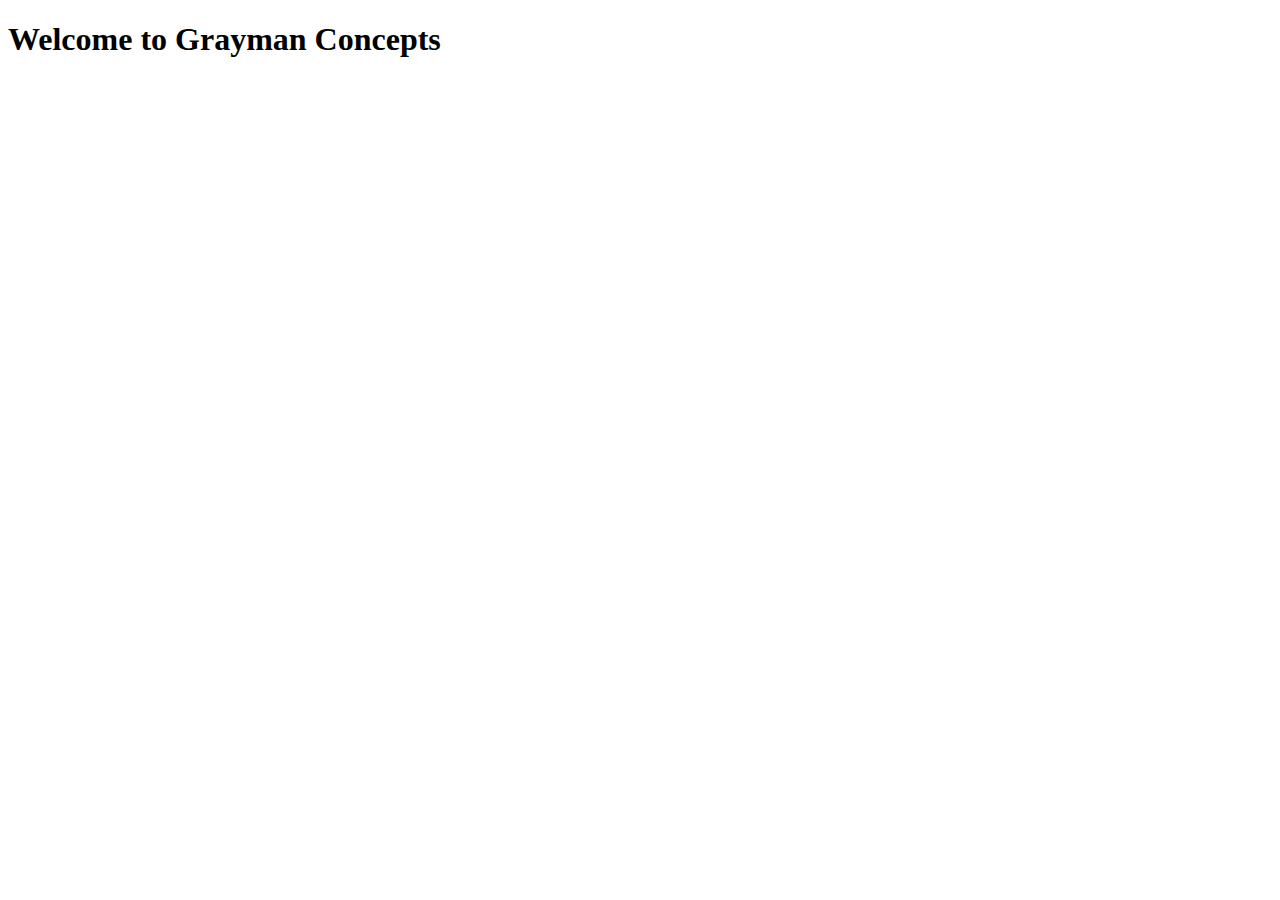
==== index.html @ 0c6b6ef8 "Update index.html" ====
<!DOCTYPE html>
<html lang="en">
<head>
    <meta charset="UTF-8">
    <meta name="viewport" content="width=device-width, initial-scale=1.0">
    <title>Grayman Concepts</title>
</head>
<body>
    <h1>Welcome to Grayman Concepts</h1>
</body>
</html>
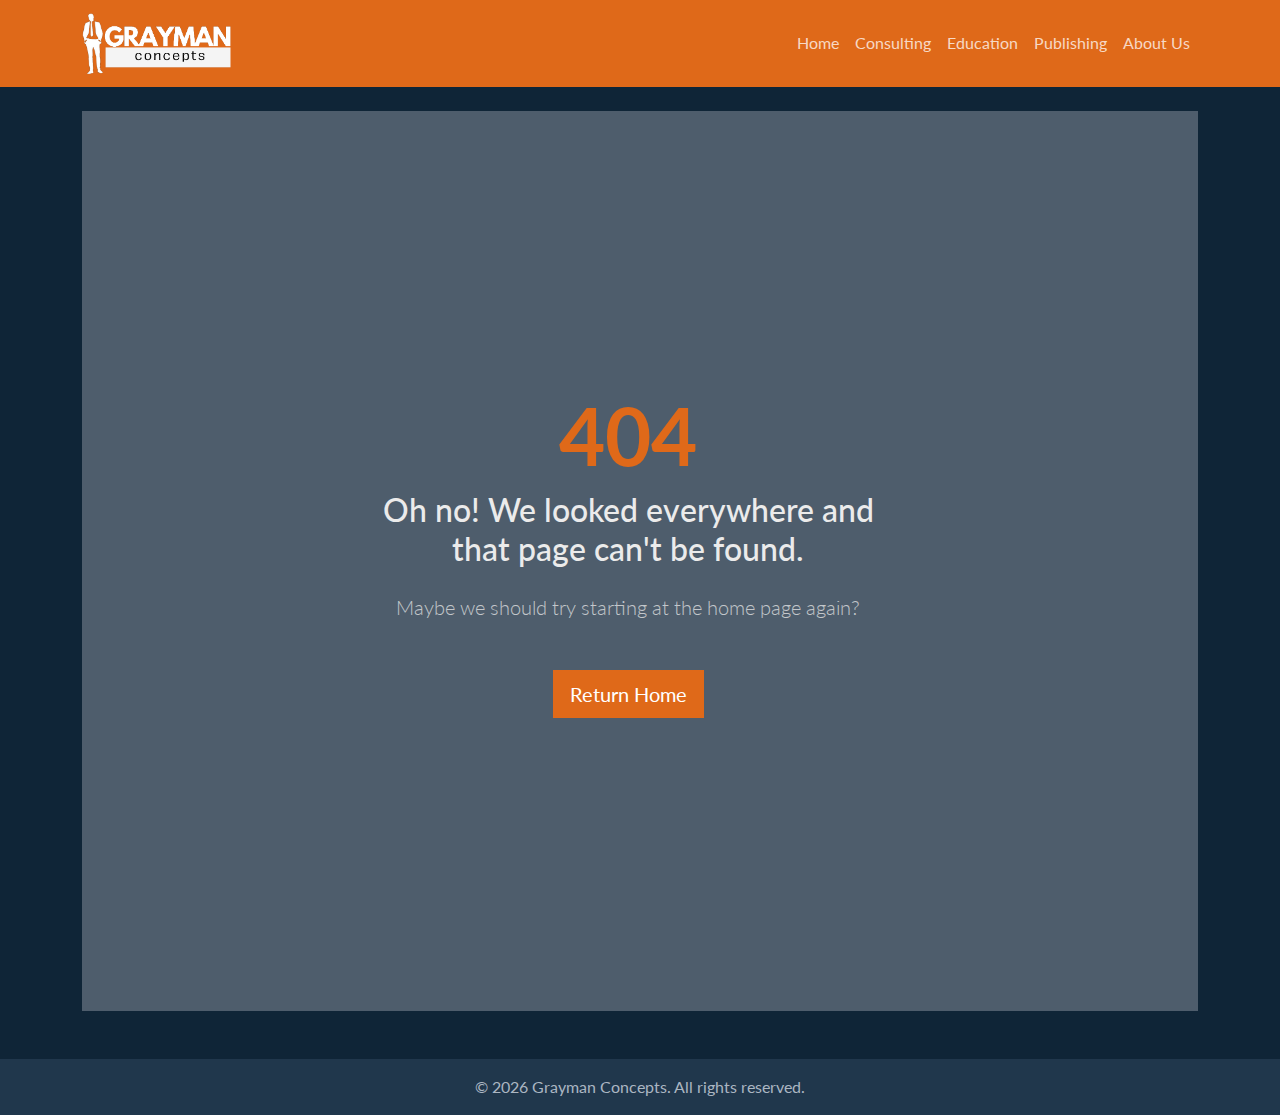
==== commit 24e12e86: "Added built site" ====
--- a/index.html
+++ b/index.html
@@ -1,11 +1,15 @@
-<!DOCTYPE html>
+<!doctype html>
 <html lang="en">
-<head>
-    <meta charset="UTF-8">
-    <meta name="viewport" content="width=device-width, initial-scale=1.0">
+  <head>
+    <meta charset="UTF-8" />
+    <!-- <link rel="icon" type="image/svg+xml" href="/vite.svg" /> -->
+     <link rel="icon" type="image/png" href="/favicon-32x32.png" />
+    <meta name="viewport" content="width=device-width, initial-scale=1.0" />
     <title>Grayman Concepts</title>
-</head>
-<body>
-    <h1>Welcome to Grayman Concepts</h1>
-</body>
+    <script type="module" crossorigin src="/assets/index-kFiVOnkF.js"></script>
+    <link rel="stylesheet" crossorigin href="/assets/index-BMlxJwFb.css">
+  </head>
+  <body>
+    <div id="root"></div>
+  </body>
 </html>
--- a/assets/index-BMlxJwFb.css
+++ b/assets/index-BMlxJwFb.css
@@ -0,0 +1,15 @@
+@charset "UTF-8";@import"https://fonts.googleapis.com/css2?family=Lato:wght@300;400;700&display=swap";/*!
+ * Bootswatch v5.3.3 (https://bootswatch.com)
+ * Theme: superhero
+ * Copyright 2012-2024 Thomas Park
+ * Licensed under MIT
+ * Based on Bootstrap
+*//*!
+* Bootstrap  v5.3.3 (https://getbootstrap.com/)
+* Copyright 2011-2024 The Bootstrap Authors
+* Licensed under MIT (https://github.com/twbs/bootstrap/blob/main/LICENSE)
+*/:root,[data-bs-theme=light]{--bs-blue:#4c9be8;--bs-indigo:#6610f2;--bs-purple:#6f42c1;--bs-pink:#e83e8c;--bs-red:#d9534f;--bs-orange:#df6919;--bs-yellow:#ffc107;--bs-green:#5cb85c;--bs-teal:#20c997;--bs-cyan:#5bc0de;--bs-black:#000;--bs-white:#fff;--bs-gray:#4e5d6c;--bs-gray-dark:#343a40;--bs-gray-100:#ebebeb;--bs-gray-200:#dee2e6;--bs-gray-300:#ced4da;--bs-gray-400:#adb5bd;--bs-gray-500:#868e96;--bs-gray-600:#4e5d6c;--bs-gray-700:#495057;--bs-gray-800:#343a40;--bs-gray-900:#212529;--bs-primary:#df6919;--bs-secondary:#4e5d6c;--bs-success:#5cb85c;--bs-info:#5bc0de;--bs-warning:#ffc107;--bs-danger:#d9534f;--bs-light:#abb6c2;--bs-dark:#20374c;--bs-primary-rgb:223,105,25;--bs-secondary-rgb:78,93,108;--bs-success-rgb:92,184,92;--bs-info-rgb:91,192,222;--bs-warning-rgb:255,193,7;--bs-danger-rgb:217,83,79;--bs-light-rgb:171,182,194;--bs-dark-rgb:32,55,76;--bs-primary-text-emphasis:#592a0a;--bs-secondary-text-emphasis:#1f252b;--bs-success-text-emphasis:#254a25;--bs-info-text-emphasis:#244d59;--bs-warning-text-emphasis:#664d03;--bs-danger-text-emphasis:#572120;--bs-light-text-emphasis:#495057;--bs-dark-text-emphasis:#495057;--bs-primary-bg-subtle:#f9e1d1;--bs-secondary-bg-subtle:#dcdfe2;--bs-success-bg-subtle:#def1de;--bs-info-bg-subtle:#def2f8;--bs-warning-bg-subtle:#fff3cd;--bs-danger-bg-subtle:#f7dddc;--bs-light-bg-subtle:whitesmoke;--bs-dark-bg-subtle:#adb5bd;--bs-primary-border-subtle:#f2c3a3;--bs-secondary-border-subtle:#b8bec4;--bs-success-border-subtle:#bee3be;--bs-info-border-subtle:#bde6f2;--bs-warning-border-subtle:#ffe69c;--bs-danger-border-subtle:#f0bab9;--bs-light-border-subtle:#dee2e6;--bs-dark-border-subtle:#868e96;--bs-white-rgb:255,255,255;--bs-black-rgb:0,0,0;--bs-font-sans-serif:Lato,-apple-system,BlinkMacSystemFont,"Segoe UI",Roboto,"Helvetica Neue",Arial,sans-serif,"Apple Color Emoji","Segoe UI Emoji","Segoe UI Symbol";--bs-font-monospace:SFMono-Regular,Menlo,Monaco,Consolas,"Liberation Mono","Courier New",monospace;--bs-gradient:linear-gradient(180deg, rgba(255, 255, 255, .15), rgba(255, 255, 255, 0));--bs-body-font-family:var(--bs-font-sans-serif);--bs-body-font-size:1rem;--bs-body-font-weight:400;--bs-body-line-height:1.5;--bs-body-color:#ebebeb;--bs-body-color-rgb:235,235,235;--bs-body-bg:#0f2537;--bs-body-bg-rgb:15,37,55;--bs-emphasis-color:#000;--bs-emphasis-color-rgb:0,0,0;--bs-secondary-color:rgba(235, 235, 235, .75);--bs-secondary-color-rgb:235,235,235;--bs-secondary-bg:#dee2e6;--bs-secondary-bg-rgb:222,226,230;--bs-tertiary-color:rgba(235, 235, 235, .5);--bs-tertiary-color-rgb:235,235,235;--bs-tertiary-bg:#ebebeb;--bs-tertiary-bg-rgb:235,235,235;--bs-heading-color:inherit;--bs-link-color:#df6919;--bs-link-color-rgb:223,105,25;--bs-link-decoration:underline;--bs-link-hover-color:#b25414;--bs-link-hover-color-rgb:178,84,20;--bs-code-color:#e83e8c;--bs-highlight-color:#ebebeb;--bs-highlight-bg:#fff3cd;--bs-border-width:1px;--bs-border-style:solid;--bs-border-color:#ced4da;--bs-border-color-translucent:rgba(0, 0, 0, .175);--bs-border-radius:0;--bs-border-radius-sm:0;--bs-border-radius-lg:0;--bs-border-radius-xl:1rem;--bs-border-radius-xxl:2rem;--bs-border-radius-2xl:var(--bs-border-radius-xxl);--bs-border-radius-pill:50rem;--bs-box-shadow:0 .5rem 1rem rgba(0, 0, 0, .15);--bs-box-shadow-sm:0 .125rem .25rem rgba(0, 0, 0, .075);--bs-box-shadow-lg:0 1rem 3rem rgba(0, 0, 0, .175);--bs-box-shadow-inset:inset 0 1px 2px rgba(0, 0, 0, .075);--bs-focus-ring-width:.25rem;--bs-focus-ring-opacity:.25;--bs-focus-ring-color:rgba(223, 105, 25, .25);--bs-form-valid-color:#5cb85c;--bs-form-valid-border-color:#5cb85c;--bs-form-invalid-color:#d9534f;--bs-form-invalid-border-color:#d9534f}[data-bs-theme=dark]{color-scheme:dark;--bs-body-color:#ced4da;--bs-body-color-rgb:206,212,218;--bs-body-bg:#212529;--bs-body-bg-rgb:33,37,41;--bs-emphasis-color:#fff;--bs-emphasis-color-rgb:255,255,255;--bs-secondary-color:rgba(206, 212, 218, .75);--bs-secondary-color-rgb:206,212,218;--bs-secondary-bg:#343a40;--bs-secondary-bg-rgb:52,58,64;--bs-tertiary-color:rgba(206, 212, 218, .5);--bs-tertiary-color-rgb:206,212,218;--bs-tertiary-bg:#2b3035;--bs-tertiary-bg-rgb:43,48,53;--bs-primary-text-emphasis:#eca575;--bs-secondary-text-emphasis:#959ea7;--bs-success-text-emphasis:#9dd49d;--bs-info-text-emphasis:#9dd9eb;--bs-warning-text-emphasis:#ffda6a;--bs-danger-text-emphasis:#e89895;--bs-light-text-emphasis:#ebebeb;--bs-dark-text-emphasis:#ced4da;--bs-primary-bg-subtle:#2d1505;--bs-secondary-bg-subtle:#101316;--bs-success-bg-subtle:#122512;--bs-info-bg-subtle:#12262c;--bs-warning-bg-subtle:#332701;--bs-danger-bg-subtle:#2b1110;--bs-light-bg-subtle:#343a40;--bs-dark-bg-subtle:#1a1d20;--bs-primary-border-subtle:#863f0f;--bs-secondary-border-subtle:#2f3841;--bs-success-border-subtle:#376e37;--bs-info-border-subtle:#377385;--bs-warning-border-subtle:#997404;--bs-danger-border-subtle:#82322f;--bs-light-border-subtle:#495057;--bs-dark-border-subtle:#343a40;--bs-heading-color:inherit;--bs-link-color:#eca575;--bs-link-hover-color:#f0b791;--bs-link-color-rgb:236,165,117;--bs-link-hover-color-rgb:240,183,145;--bs-code-color:#f18bba;--bs-highlight-color:#ced4da;--bs-highlight-bg:#664d03;--bs-border-color:#495057;--bs-border-color-translucent:rgba(255, 255, 255, .15);--bs-form-valid-color:#9dd49d;--bs-form-valid-border-color:#9dd49d;--bs-form-invalid-color:#e89895;--bs-form-invalid-border-color:#e89895}*,:after,:before{box-sizing:border-box}@media (prefers-reduced-motion:no-preference){:root{scroll-behavior:smooth}}body{margin:0;font-family:var(--bs-body-font-family);font-size:var(--bs-body-font-size);font-weight:var(--bs-body-font-weight);line-height:var(--bs-body-line-height);color:var(--bs-body-color);text-align:var(--bs-body-text-align);background-color:var(--bs-body-bg);-webkit-text-size-adjust:100%;-webkit-tap-highlight-color:transparent}hr{margin:1rem 0;color:inherit;border:0;border-top:var(--bs-border-width) solid;opacity:.25}.h1,.h2,.h3,.h4,.h5,.h6,h1,h2,h3,h4,h5,h6{margin-top:0;margin-bottom:.5rem;font-weight:500;line-height:1.2;color:var(--bs-heading-color)}.h1,h1{font-size:calc(1.375rem + 1.5vw)}@media (min-width:1200px){.h1,h1{font-size:2.5rem}}.h2,h2{font-size:calc(1.325rem + .9vw)}@media (min-width:1200px){.h2,h2{font-size:2rem}}.h3,h3{font-size:calc(1.3rem + .6vw)}@media (min-width:1200px){.h3,h3{font-size:1.75rem}}.h4,h4{font-size:calc(1.275rem + .3vw)}@media (min-width:1200px){.h4,h4{font-size:1.5rem}}.h5,h5{font-size:1.25rem}.h6,h6{font-size:1rem}p{margin-top:0;margin-bottom:1rem}abbr[title]{-webkit-text-decoration:underline dotted;text-decoration:underline dotted;cursor:help;-webkit-text-decoration-skip-ink:none;text-decoration-skip-ink:none}address{margin-bottom:1rem;font-style:normal;line-height:inherit}ol,ul{padding-left:2rem}dl,ol,ul{margin-top:0;margin-bottom:1rem}ol ol,ol ul,ul ol,ul ul{margin-bottom:0}dt{font-weight:700}dd{margin-bottom:.5rem;margin-left:0}blockquote{margin:0 0 1rem}b,strong{font-weight:bolder}.small,small{font-size:.875em}.mark,mark{padding:.1875em;color:var(--bs-highlight-color);background-color:var(--bs-highlight-bg)}sub,sup{position:relative;font-size:.75em;line-height:0;vertical-align:baseline}sub{bottom:-.25em}sup{top:-.5em}a{color:rgba(var(--bs-link-color-rgb),var(--bs-link-opacity,1));text-decoration:underline}a:hover{--bs-link-color-rgb:var(--bs-link-hover-color-rgb)}a:not([href]):not([class]),a:not([href]):not([class]):hover{color:inherit;text-decoration:none}code,kbd,pre,samp{font-family:var(--bs-font-monospace);font-size:1em}pre{display:block;margin-top:0;margin-bottom:1rem;overflow:auto;font-size:.875em;color:inherit}pre code{font-size:inherit;color:inherit;word-break:normal}code{font-size:.875em;color:var(--bs-code-color);word-wrap:break-word}a>code{color:inherit}kbd{padding:.1875rem .375rem;font-size:.875em;color:var(--bs-body-bg);background-color:var(--bs-body-color);border-radius:0}kbd kbd{padding:0;font-size:1em}figure{margin:0 0 1rem}img,svg{vertical-align:middle}table{caption-side:bottom;border-collapse:collapse}caption{padding-top:.5rem;padding-bottom:.5rem;color:var(--bs-secondary-color);text-align:left}th{text-align:inherit;text-align:-webkit-match-parent}tbody,td,tfoot,th,thead,tr{border-color:inherit;border-style:solid;border-width:0}label{display:inline-block}button{border-radius:0}button:focus:not(:focus-visible){outline:0}button,input,optgroup,select,textarea{margin:0;font-family:inherit;font-size:inherit;line-height:inherit}button,select{text-transform:none}[role=button]{cursor:pointer}select{word-wrap:normal}select:disabled{opacity:1}[list]:not([type=date]):not([type=datetime-local]):not([type=month]):not([type=week]):not([type=time])::-webkit-calendar-picker-indicator{display:none!important}[type=button],[type=reset],[type=submit],button{-webkit-appearance:button}[type=button]:not(:disabled),[type=reset]:not(:disabled),[type=submit]:not(:disabled),button:not(:disabled){cursor:pointer}::-moz-focus-inner{padding:0;border-style:none}textarea{resize:vertical}fieldset{min-width:0;padding:0;margin:0;border:0}legend{float:left;width:100%;padding:0;margin-bottom:.5rem;font-size:calc(1.275rem + .3vw);line-height:inherit}@media (min-width:1200px){legend{font-size:1.5rem}}legend+*{clear:left}::-webkit-datetime-edit-day-field,::-webkit-datetime-edit-fields-wrapper,::-webkit-datetime-edit-hour-field,::-webkit-datetime-edit-minute,::-webkit-datetime-edit-month-field,::-webkit-datetime-edit-text,::-webkit-datetime-edit-year-field{padding:0}::-webkit-inner-spin-button{height:auto}[type=search]{-webkit-appearance:textfield;outline-offset:-2px}::-webkit-search-decoration{-webkit-appearance:none}::-webkit-color-swatch-wrapper{padding:0}::-webkit-file-upload-button{font:inherit;-webkit-appearance:button}::file-selector-button{font:inherit;-webkit-appearance:button}output{display:inline-block}iframe{border:0}summary{display:list-item;cursor:pointer}progress{vertical-align:baseline}[hidden]{display:none!important}.lead{font-size:1.25rem;font-weight:300}.display-1{font-size:calc(1.625rem + 4.5vw);font-weight:300;line-height:1.2}@media (min-width:1200px){.display-1{font-size:5rem}}.display-2{font-size:calc(1.575rem + 3.9vw);font-weight:300;line-height:1.2}@media (min-width:1200px){.display-2{font-size:4.5rem}}.display-3{font-size:calc(1.525rem + 3.3vw);font-weight:300;line-height:1.2}@media (min-width:1200px){.display-3{font-size:4rem}}.display-4{font-size:calc(1.475rem + 2.7vw);font-weight:300;line-height:1.2}@media (min-width:1200px){.display-4{font-size:3.5rem}}.display-5{font-size:calc(1.425rem + 2.1vw);font-weight:300;line-height:1.2}@media (min-width:1200px){.display-5{font-size:3rem}}.display-6{font-size:calc(1.375rem + 1.5vw);font-weight:300;line-height:1.2}@media (min-width:1200px){.display-6{font-size:2.5rem}}.list-unstyled,.list-inline{padding-left:0;list-style:none}.list-inline-item{display:inline-block}.list-inline-item:not(:last-child){margin-right:.5rem}.initialism{font-size:.875em;text-transform:uppercase}.blockquote{margin-bottom:1rem;font-size:1.25rem}.blockquote>:last-child{margin-bottom:0}.blockquote-footer{margin-top:-1rem;margin-bottom:1rem;font-size:.875em;color:#4e5d6c}.blockquote-footer:before{content:"— "}.img-fluid{max-width:100%;height:auto}.img-thumbnail{padding:.25rem;background-color:var(--bs-body-bg);border:var(--bs-border-width) solid var(--bs-border-color);border-radius:var(--bs-border-radius);max-width:100%;height:auto}.figure{display:inline-block}.figure-img{margin-bottom:.5rem;line-height:1}.figure-caption{font-size:.875em;color:var(--bs-secondary-color)}.container,.container-fluid,.container-lg,.container-md,.container-sm,.container-xl,.container-xxl{--bs-gutter-x:1.5rem;--bs-gutter-y:0;width:100%;padding-right:calc(var(--bs-gutter-x) * .5);padding-left:calc(var(--bs-gutter-x) * .5);margin-right:auto;margin-left:auto}@media (min-width:576px){.container,.container-sm{max-width:540px}}@media (min-width:768px){.container,.container-md,.container-sm{max-width:720px}}@media (min-width:992px){.container,.container-lg,.container-md,.container-sm{max-width:960px}}@media (min-width:1200px){.container,.container-lg,.container-md,.container-sm,.container-xl{max-width:1140px}}@media (min-width:1400px){.container,.container-lg,.container-md,.container-sm,.container-xl,.container-xxl{max-width:1320px}}:root{--bs-breakpoint-xs:0;--bs-breakpoint-sm:576px;--bs-breakpoint-md:768px;--bs-breakpoint-lg:992px;--bs-breakpoint-xl:1200px;--bs-breakpoint-xxl:1400px}.row{--bs-gutter-x:1.5rem;--bs-gutter-y:0;display:flex;flex-wrap:wrap;margin-top:calc(-1 * var(--bs-gutter-y));margin-right:calc(-.5 * var(--bs-gutter-x));margin-left:calc(-.5 * var(--bs-gutter-x))}.row>*{flex-shrink:0;width:100%;max-width:100%;padding-right:calc(var(--bs-gutter-x) * .5);padding-left:calc(var(--bs-gutter-x) * .5);margin-top:var(--bs-gutter-y)}.col{flex:1 0 0%}.row-cols-auto>*{flex:0 0 auto;width:auto}.row-cols-1>*{flex:0 0 auto;width:100%}.row-cols-2>*{flex:0 0 auto;width:50%}.row-cols-3>*{flex:0 0 auto;width:33.33333333%}.row-cols-4>*{flex:0 0 auto;width:25%}.row-cols-5>*{flex:0 0 auto;width:20%}.row-cols-6>*{flex:0 0 auto;width:16.66666667%}.col-auto{flex:0 0 auto;width:auto}.col-1{flex:0 0 auto;width:8.33333333%}.col-2{flex:0 0 auto;width:16.66666667%}.col-3{flex:0 0 auto;width:25%}.col-4{flex:0 0 auto;width:33.33333333%}.col-5{flex:0 0 auto;width:41.66666667%}.col-6{flex:0 0 auto;width:50%}.col-7{flex:0 0 auto;width:58.33333333%}.col-8{flex:0 0 auto;width:66.66666667%}.col-9{flex:0 0 auto;width:75%}.col-10{flex:0 0 auto;width:83.33333333%}.col-11{flex:0 0 auto;width:91.66666667%}.col-12{flex:0 0 auto;width:100%}.offset-1{margin-left:8.33333333%}.offset-2{margin-left:16.66666667%}.offset-3{margin-left:25%}.offset-4{margin-left:33.33333333%}.offset-5{margin-left:41.66666667%}.offset-6{margin-left:50%}.offset-7{margin-left:58.33333333%}.offset-8{margin-left:66.66666667%}.offset-9{margin-left:75%}.offset-10{margin-left:83.33333333%}.offset-11{margin-left:91.66666667%}.g-0,.gx-0{--bs-gutter-x:0}.g-0,.gy-0{--bs-gutter-y:0}.g-1,.gx-1{--bs-gutter-x:.25rem}.g-1,.gy-1{--bs-gutter-y:.25rem}.g-2,.gx-2{--bs-gutter-x:.5rem}.g-2,.gy-2{--bs-gutter-y:.5rem}.g-3,.gx-3{--bs-gutter-x:1rem}.g-3,.gy-3{--bs-gutter-y:1rem}.g-4,.gx-4{--bs-gutter-x:1.5rem}.g-4,.gy-4{--bs-gutter-y:1.5rem}.g-5,.gx-5{--bs-gutter-x:3rem}.g-5,.gy-5{--bs-gutter-y:3rem}@media (min-width:576px){.col-sm{flex:1 0 0%}.row-cols-sm-auto>*{flex:0 0 auto;width:auto}.row-cols-sm-1>*{flex:0 0 auto;width:100%}.row-cols-sm-2>*{flex:0 0 auto;width:50%}.row-cols-sm-3>*{flex:0 0 auto;width:33.33333333%}.row-cols-sm-4>*{flex:0 0 auto;width:25%}.row-cols-sm-5>*{flex:0 0 auto;width:20%}.row-cols-sm-6>*{flex:0 0 auto;width:16.66666667%}.col-sm-auto{flex:0 0 auto;width:auto}.col-sm-1{flex:0 0 auto;width:8.33333333%}.col-sm-2{flex:0 0 auto;width:16.66666667%}.col-sm-3{flex:0 0 auto;width:25%}.col-sm-4{flex:0 0 auto;width:33.33333333%}.col-sm-5{flex:0 0 auto;width:41.66666667%}.col-sm-6{flex:0 0 auto;width:50%}.col-sm-7{flex:0 0 auto;width:58.33333333%}.col-sm-8{flex:0 0 auto;width:66.66666667%}.col-sm-9{flex:0 0 auto;width:75%}.col-sm-10{flex:0 0 auto;width:83.33333333%}.col-sm-11{flex:0 0 auto;width:91.66666667%}.col-sm-12{flex:0 0 auto;width:100%}.offset-sm-0{margin-left:0}.offset-sm-1{margin-left:8.33333333%}.offset-sm-2{margin-left:16.66666667%}.offset-sm-3{margin-left:25%}.offset-sm-4{margin-left:33.33333333%}.offset-sm-5{margin-left:41.66666667%}.offset-sm-6{margin-left:50%}.offset-sm-7{margin-left:58.33333333%}.offset-sm-8{margin-left:66.66666667%}.offset-sm-9{margin-left:75%}.offset-sm-10{margin-left:83.33333333%}.offset-sm-11{margin-left:91.66666667%}.g-sm-0,.gx-sm-0{--bs-gutter-x:0}.g-sm-0,.gy-sm-0{--bs-gutter-y:0}.g-sm-1,.gx-sm-1{--bs-gutter-x:.25rem}.g-sm-1,.gy-sm-1{--bs-gutter-y:.25rem}.g-sm-2,.gx-sm-2{--bs-gutter-x:.5rem}.g-sm-2,.gy-sm-2{--bs-gutter-y:.5rem}.g-sm-3,.gx-sm-3{--bs-gutter-x:1rem}.g-sm-3,.gy-sm-3{--bs-gutter-y:1rem}.g-sm-4,.gx-sm-4{--bs-gutter-x:1.5rem}.g-sm-4,.gy-sm-4{--bs-gutter-y:1.5rem}.g-sm-5,.gx-sm-5{--bs-gutter-x:3rem}.g-sm-5,.gy-sm-5{--bs-gutter-y:3rem}}@media (min-width:768px){.col-md{flex:1 0 0%}.row-cols-md-auto>*{flex:0 0 auto;width:auto}.row-cols-md-1>*{flex:0 0 auto;width:100%}.row-cols-md-2>*{flex:0 0 auto;width:50%}.row-cols-md-3>*{flex:0 0 auto;width:33.33333333%}.row-cols-md-4>*{flex:0 0 auto;width:25%}.row-cols-md-5>*{flex:0 0 auto;width:20%}.row-cols-md-6>*{flex:0 0 auto;width:16.66666667%}.col-md-auto{flex:0 0 auto;width:auto}.col-md-1{flex:0 0 auto;width:8.33333333%}.col-md-2{flex:0 0 auto;width:16.66666667%}.col-md-3{flex:0 0 auto;width:25%}.col-md-4{flex:0 0 auto;width:33.33333333%}.col-md-5{flex:0 0 auto;width:41.66666667%}.col-md-6{flex:0 0 auto;width:50%}.col-md-7{flex:0 0 auto;width:58.33333333%}.col-md-8{flex:0 0 auto;width:66.66666667%}.col-md-9{flex:0 0 auto;width:75%}.col-md-10{flex:0 0 auto;width:83.33333333%}.col-md-11{flex:0 0 auto;width:91.66666667%}.col-md-12{flex:0 0 auto;width:100%}.offset-md-0{margin-left:0}.offset-md-1{margin-left:8.33333333%}.offset-md-2{margin-left:16.66666667%}.offset-md-3{margin-left:25%}.offset-md-4{margin-left:33.33333333%}.offset-md-5{margin-left:41.66666667%}.offset-md-6{margin-left:50%}.offset-md-7{margin-left:58.33333333%}.offset-md-8{margin-left:66.66666667%}.offset-md-9{margin-left:75%}.offset-md-10{margin-left:83.33333333%}.offset-md-11{margin-left:91.66666667%}.g-md-0,.gx-md-0{--bs-gutter-x:0}.g-md-0,.gy-md-0{--bs-gutter-y:0}.g-md-1,.gx-md-1{--bs-gutter-x:.25rem}.g-md-1,.gy-md-1{--bs-gutter-y:.25rem}.g-md-2,.gx-md-2{--bs-gutter-x:.5rem}.g-md-2,.gy-md-2{--bs-gutter-y:.5rem}.g-md-3,.gx-md-3{--bs-gutter-x:1rem}.g-md-3,.gy-md-3{--bs-gutter-y:1rem}.g-md-4,.gx-md-4{--bs-gutter-x:1.5rem}.g-md-4,.gy-md-4{--bs-gutter-y:1.5rem}.g-md-5,.gx-md-5{--bs-gutter-x:3rem}.g-md-5,.gy-md-5{--bs-gutter-y:3rem}}@media (min-width:992px){.col-lg{flex:1 0 0%}.row-cols-lg-auto>*{flex:0 0 auto;width:auto}.row-cols-lg-1>*{flex:0 0 auto;width:100%}.row-cols-lg-2>*{flex:0 0 auto;width:50%}.row-cols-lg-3>*{flex:0 0 auto;width:33.33333333%}.row-cols-lg-4>*{flex:0 0 auto;width:25%}.row-cols-lg-5>*{flex:0 0 auto;width:20%}.row-cols-lg-6>*{flex:0 0 auto;width:16.66666667%}.col-lg-auto{flex:0 0 auto;width:auto}.col-lg-1{flex:0 0 auto;width:8.33333333%}.col-lg-2{flex:0 0 auto;width:16.66666667%}.col-lg-3{flex:0 0 auto;width:25%}.col-lg-4{flex:0 0 auto;width:33.33333333%}.col-lg-5{flex:0 0 auto;width:41.66666667%}.col-lg-6{flex:0 0 auto;width:50%}.col-lg-7{flex:0 0 auto;width:58.33333333%}.col-lg-8{flex:0 0 auto;width:66.66666667%}.col-lg-9{flex:0 0 auto;width:75%}.col-lg-10{flex:0 0 auto;width:83.33333333%}.col-lg-11{flex:0 0 auto;width:91.66666667%}.col-lg-12{flex:0 0 auto;width:100%}.offset-lg-0{margin-left:0}.offset-lg-1{margin-left:8.33333333%}.offset-lg-2{margin-left:16.66666667%}.offset-lg-3{margin-left:25%}.offset-lg-4{margin-left:33.33333333%}.offset-lg-5{margin-left:41.66666667%}.offset-lg-6{margin-left:50%}.offset-lg-7{margin-left:58.33333333%}.offset-lg-8{margin-left:66.66666667%}.offset-lg-9{margin-left:75%}.offset-lg-10{margin-left:83.33333333%}.offset-lg-11{margin-left:91.66666667%}.g-lg-0,.gx-lg-0{--bs-gutter-x:0}.g-lg-0,.gy-lg-0{--bs-gutter-y:0}.g-lg-1,.gx-lg-1{--bs-gutter-x:.25rem}.g-lg-1,.gy-lg-1{--bs-gutter-y:.25rem}.g-lg-2,.gx-lg-2{--bs-gutter-x:.5rem}.g-lg-2,.gy-lg-2{--bs-gutter-y:.5rem}.g-lg-3,.gx-lg-3{--bs-gutter-x:1rem}.g-lg-3,.gy-lg-3{--bs-gutter-y:1rem}.g-lg-4,.gx-lg-4{--bs-gutter-x:1.5rem}.g-lg-4,.gy-lg-4{--bs-gutter-y:1.5rem}.g-lg-5,.gx-lg-5{--bs-gutter-x:3rem}.g-lg-5,.gy-lg-5{--bs-gutter-y:3rem}}@media (min-width:1200px){.col-xl{flex:1 0 0%}.row-cols-xl-auto>*{flex:0 0 auto;width:auto}.row-cols-xl-1>*{flex:0 0 auto;width:100%}.row-cols-xl-2>*{flex:0 0 auto;width:50%}.row-cols-xl-3>*{flex:0 0 auto;width:33.33333333%}.row-cols-xl-4>*{flex:0 0 auto;width:25%}.row-cols-xl-5>*{flex:0 0 auto;width:20%}.row-cols-xl-6>*{flex:0 0 auto;width:16.66666667%}.col-xl-auto{flex:0 0 auto;width:auto}.col-xl-1{flex:0 0 auto;width:8.33333333%}.col-xl-2{flex:0 0 auto;width:16.66666667%}.col-xl-3{flex:0 0 auto;width:25%}.col-xl-4{flex:0 0 auto;width:33.33333333%}.col-xl-5{flex:0 0 auto;width:41.66666667%}.col-xl-6{flex:0 0 auto;width:50%}.col-xl-7{flex:0 0 auto;width:58.33333333%}.col-xl-8{flex:0 0 auto;width:66.66666667%}.col-xl-9{flex:0 0 auto;width:75%}.col-xl-10{flex:0 0 auto;width:83.33333333%}.col-xl-11{flex:0 0 auto;width:91.66666667%}.col-xl-12{flex:0 0 auto;width:100%}.offset-xl-0{margin-left:0}.offset-xl-1{margin-left:8.33333333%}.offset-xl-2{margin-left:16.66666667%}.offset-xl-3{margin-left:25%}.offset-xl-4{margin-left:33.33333333%}.offset-xl-5{margin-left:41.66666667%}.offset-xl-6{margin-left:50%}.offset-xl-7{margin-left:58.33333333%}.offset-xl-8{margin-left:66.66666667%}.offset-xl-9{margin-left:75%}.offset-xl-10{margin-left:83.33333333%}.offset-xl-11{margin-left:91.66666667%}.g-xl-0,.gx-xl-0{--bs-gutter-x:0}.g-xl-0,.gy-xl-0{--bs-gutter-y:0}.g-xl-1,.gx-xl-1{--bs-gutter-x:.25rem}.g-xl-1,.gy-xl-1{--bs-gutter-y:.25rem}.g-xl-2,.gx-xl-2{--bs-gutter-x:.5rem}.g-xl-2,.gy-xl-2{--bs-gutter-y:.5rem}.g-xl-3,.gx-xl-3{--bs-gutter-x:1rem}.g-xl-3,.gy-xl-3{--bs-gutter-y:1rem}.g-xl-4,.gx-xl-4{--bs-gutter-x:1.5rem}.g-xl-4,.gy-xl-4{--bs-gutter-y:1.5rem}.g-xl-5,.gx-xl-5{--bs-gutter-x:3rem}.g-xl-5,.gy-xl-5{--bs-gutter-y:3rem}}@media (min-width:1400px){.col-xxl{flex:1 0 0%}.row-cols-xxl-auto>*{flex:0 0 auto;width:auto}.row-cols-xxl-1>*{flex:0 0 auto;width:100%}.row-cols-xxl-2>*{flex:0 0 auto;width:50%}.row-cols-xxl-3>*{flex:0 0 auto;width:33.33333333%}.row-cols-xxl-4>*{flex:0 0 auto;width:25%}.row-cols-xxl-5>*{flex:0 0 auto;width:20%}.row-cols-xxl-6>*{flex:0 0 auto;width:16.66666667%}.col-xxl-auto{flex:0 0 auto;width:auto}.col-xxl-1{flex:0 0 auto;width:8.33333333%}.col-xxl-2{flex:0 0 auto;width:16.66666667%}.col-xxl-3{flex:0 0 auto;width:25%}.col-xxl-4{flex:0 0 auto;width:33.33333333%}.col-xxl-5{flex:0 0 auto;width:41.66666667%}.col-xxl-6{flex:0 0 auto;width:50%}.col-xxl-7{flex:0 0 auto;width:58.33333333%}.col-xxl-8{flex:0 0 auto;width:66.66666667%}.col-xxl-9{flex:0 0 auto;width:75%}.col-xxl-10{flex:0 0 auto;width:83.33333333%}.col-xxl-11{flex:0 0 auto;width:91.66666667%}.col-xxl-12{flex:0 0 auto;width:100%}.offset-xxl-0{margin-left:0}.offset-xxl-1{margin-left:8.33333333%}.offset-xxl-2{margin-left:16.66666667%}.offset-xxl-3{margin-left:25%}.offset-xxl-4{margin-left:33.33333333%}.offset-xxl-5{margin-left:41.66666667%}.offset-xxl-6{margin-left:50%}.offset-xxl-7{margin-left:58.33333333%}.offset-xxl-8{margin-left:66.66666667%}.offset-xxl-9{margin-left:75%}.offset-xxl-10{margin-left:83.33333333%}.offset-xxl-11{margin-left:91.66666667%}.g-xxl-0,.gx-xxl-0{--bs-gutter-x:0}.g-xxl-0,.gy-xxl-0{--bs-gutter-y:0}.g-xxl-1,.gx-xxl-1{--bs-gutter-x:.25rem}.g-xxl-1,.gy-xxl-1{--bs-gutter-y:.25rem}.g-xxl-2,.gx-xxl-2{--bs-gutter-x:.5rem}.g-xxl-2,.gy-xxl-2{--bs-gutter-y:.5rem}.g-xxl-3,.gx-xxl-3{--bs-gutter-x:1rem}.g-xxl-3,.gy-xxl-3{--bs-gutter-y:1rem}.g-xxl-4,.gx-xxl-4{--bs-gutter-x:1.5rem}.g-xxl-4,.gy-xxl-4{--bs-gutter-y:1.5rem}.g-xxl-5,.gx-xxl-5{--bs-gutter-x:3rem}.g-xxl-5,.gy-xxl-5{--bs-gutter-y:3rem}}.table{--bs-table-color-type:initial;--bs-table-bg-type:initial;--bs-table-color-state:initial;--bs-table-bg-state:initial;--bs-table-color:#fff;--bs-table-bg:var(--bs-body-bg);--bs-table-border-color:rgba(0, 0, 0, .15);--bs-table-accent-bg:rgba(255, 255, 255, .05);--bs-table-striped-color:#fff;--bs-table-striped-bg:rgba(var(--bs-emphasis-color-rgb), .05);--bs-table-active-color:#fff;--bs-table-active-bg:rgba(var(--bs-emphasis-color-rgb), .1);--bs-table-hover-color:#fff;--bs-table-hover-bg:rgba(255, 255, 255, .075);width:100%;margin-bottom:1rem;vertical-align:top;border-color:var(--bs-table-border-color)}.table>:not(caption)>*>*{padding:.5rem;color:var(--bs-table-color-state,var(--bs-table-color-type,var(--bs-table-color)));background-color:var(--bs-table-bg);border-bottom-width:var(--bs-border-width);box-shadow:inset 0 0 0 9999px var(--bs-table-bg-state,var(--bs-table-bg-type,var(--bs-table-accent-bg)))}.table>tbody{vertical-align:inherit}.table>thead{vertical-align:bottom}.table-group-divider{border-top:calc(var(--bs-border-width) * 2) solid currentcolor}.caption-top{caption-side:top}.table-sm>:not(caption)>*>*{padding:.25rem}.table-bordered>:not(caption)>*{border-width:var(--bs-border-width) 0}.table-bordered>:not(caption)>*>*{border-width:0 var(--bs-border-width)}.table-borderless>:not(caption)>*>*{border-bottom-width:0}.table-borderless>:not(:first-child){border-top-width:0}.table-striped>tbody>tr:nth-of-type(odd)>*{--bs-table-color-type:var(--bs-table-striped-color);--bs-table-bg-type:var(--bs-table-striped-bg)}.table-striped-columns>:not(caption)>tr>:nth-child(2n){--bs-table-color-type:var(--bs-table-striped-color);--bs-table-bg-type:var(--bs-table-striped-bg)}.table-active{--bs-table-color-state:var(--bs-table-active-color);--bs-table-bg-state:var(--bs-table-active-bg)}.table-hover>tbody>tr:hover>*{--bs-table-color-state:var(--bs-table-hover-color);--bs-table-bg-state:var(--bs-table-hover-bg)}.table-primary{--bs-table-color:#fff;--bs-table-bg:#df6919;--bs-table-border-color:#e58747;--bs-table-striped-bg:#e17125;--bs-table-striped-color:#fff;--bs-table-active-bg:#e27830;--bs-table-active-color:#fff;--bs-table-hover-bg:#e1742a;--bs-table-hover-color:#fff;color:var(--bs-table-color);border-color:var(--bs-table-border-color)}.table-secondary{--bs-table-color:#fff;--bs-table-bg:#4e5d6c;--bs-table-border-color:#717d89;--bs-table-striped-bg:#576573;--bs-table-striped-color:#fff;--bs-table-active-bg:#606d7b;--bs-table-active-color:#fff;--bs-table-hover-bg:#5b6977;--bs-table-hover-color:#fff;color:var(--bs-table-color);border-color:var(--bs-table-border-color)}.table-success{--bs-table-color:#fff;--bs-table-bg:#5cb85c;--bs-table-border-color:#7dc67d;--bs-table-striped-bg:#64bc64;--bs-table-striped-color:#fff;--bs-table-active-bg:#6cbf6c;--bs-table-active-color:#fff;--bs-table-hover-bg:#68bd68;--bs-table-hover-color:#fff;color:var(--bs-table-color);border-color:var(--bs-table-border-color)}.table-info{--bs-table-color:#fff;--bs-table-bg:#5bc0de;--bs-table-border-color:#7ccde5;--bs-table-striped-bg:#63c3e0;--bs-table-striped-color:#fff;--bs-table-active-bg:#6bc6e1;--bs-table-active-color:#fff;--bs-table-hover-bg:#67c5e0;--bs-table-hover-color:#fff;color:var(--bs-table-color);border-color:var(--bs-table-border-color)}.table-warning{--bs-table-color:#fff;--bs-table-bg:#ffc107;--bs-table-border-color:#ffcd39;--bs-table-striped-bg:#ffc413;--bs-table-striped-color:#000;--bs-table-active-bg:#ffc720;--bs-table-active-color:#000;--bs-table-hover-bg:#ffc61a;--bs-table-hover-color:#000;color:var(--bs-table-color);border-color:var(--bs-table-border-color)}.table-danger{--bs-table-color:#fff;--bs-table-bg:#d9534f;--bs-table-border-color:#e17572;--bs-table-striped-bg:#db5c58;--bs-table-striped-color:#fff;--bs-table-active-bg:#dd6461;--bs-table-active-color:#fff;--bs-table-hover-bg:#dc605c;--bs-table-hover-color:#fff;color:var(--bs-table-color);border-color:var(--bs-table-border-color)}.table-light{--bs-table-color:#fff;--bs-table-bg:#abb6c2;--bs-table-border-color:#bcc5ce;--bs-table-striped-bg:#afbac5;--bs-table-striped-color:#fff;--bs-table-active-bg:#b3bdc8;--bs-table-active-color:#fff;--bs-table-hover-bg:#b1bbc7;--bs-table-hover-color:#fff;color:var(--bs-table-color);border-color:var(--bs-table-border-color)}.table-dark{--bs-table-color:#fff;--bs-table-bg:#20374c;--bs-table-border-color:#4d5f70;--bs-table-striped-bg:#2b4155;--bs-table-striped-color:#fff;--bs-table-active-bg:#364b5e;--bs-table-active-color:#fff;--bs-table-hover-bg:#314659;--bs-table-hover-color:#fff;color:var(--bs-table-color);border-color:var(--bs-table-border-color)}.table-responsive{overflow-x:auto;-webkit-overflow-scrolling:touch}@media (max-width:575.98px){.table-responsive-sm{overflow-x:auto;-webkit-overflow-scrolling:touch}}@media (max-width:767.98px){.table-responsive-md{overflow-x:auto;-webkit-overflow-scrolling:touch}}@media (max-width:991.98px){.table-responsive-lg{overflow-x:auto;-webkit-overflow-scrolling:touch}}@media (max-width:1199.98px){.table-responsive-xl{overflow-x:auto;-webkit-overflow-scrolling:touch}}@media (max-width:1399.98px){.table-responsive-xxl{overflow-x:auto;-webkit-overflow-scrolling:touch}}.form-label{margin-bottom:.5rem}.col-form-label{padding-top:calc(.375rem + var(--bs-border-width));padding-bottom:calc(.375rem + var(--bs-border-width));margin-bottom:0;font-size:inherit;line-height:1.5}.col-form-label-lg{padding-top:calc(.5rem + var(--bs-border-width));padding-bottom:calc(.5rem + var(--bs-border-width));font-size:1.25rem}.col-form-label-sm{padding-top:calc(.25rem + var(--bs-border-width));padding-bottom:calc(.25rem + var(--bs-border-width));font-size:.875rem}.form-text{margin-top:.25rem;font-size:.875em;color:var(--bs-secondary-color)}.form-control{display:block;width:100%;padding:.375rem .75rem;font-size:1rem;font-weight:400;line-height:1.5;color:#212529;-webkit-appearance:none;-moz-appearance:none;appearance:none;background-color:#fff;background-clip:padding-box;border:var(--bs-border-width) solid transparent;border-radius:var(--bs-border-radius);transition:border-color .15s ease-in-out,box-shadow .15s ease-in-out}@media (prefers-reduced-motion:reduce){.form-control{transition:none}}.form-control[type=file]{overflow:hidden}.form-control[type=file]:not(:disabled):not([readonly]){cursor:pointer}.form-control:focus{color:#212529;background-color:#fff;border-color:#efb48c;outline:0;box-shadow:0 0 0 .25rem #df691940}.form-control::-webkit-date-and-time-value{min-width:85px;height:1.5em;margin:0}.form-control::-webkit-datetime-edit{display:block;padding:0}.form-control::-moz-placeholder{color:#868e96;opacity:1}.form-control::placeholder{color:#868e96;opacity:1}.form-control:disabled{color:#4e5d6c;background-color:#ebebeb;opacity:1}.form-control::-webkit-file-upload-button{padding:.375rem .75rem;margin:-.375rem -.75rem;-webkit-margin-end:.75rem;margin-inline-end:.75rem;color:#ebebeb;background-color:#4e5d6c;pointer-events:none;border-color:inherit;border-style:solid;border-width:0;border-inline-end-width:var(--bs-border-width);border-radius:0;-webkit-transition:color .15s ease-in-out,background-color .15s ease-in-out,border-color .15s ease-in-out,box-shadow .15s ease-in-out;transition:color .15s ease-in-out,background-color .15s ease-in-out,border-color .15s ease-in-out,box-shadow .15s ease-in-out}.form-control::file-selector-button{padding:.375rem .75rem;margin:-.375rem -.75rem;-webkit-margin-end:.75rem;margin-inline-end:.75rem;color:#ebebeb;background-color:#4e5d6c;pointer-events:none;border-color:inherit;border-style:solid;border-width:0;border-inline-end-width:var(--bs-border-width);border-radius:0;transition:color .15s ease-in-out,background-color .15s ease-in-out,border-color .15s ease-in-out,box-shadow .15s ease-in-out}@media (prefers-reduced-motion:reduce){.form-control::-webkit-file-upload-button{-webkit-transition:none;transition:none}.form-control::file-selector-button{transition:none}}.form-control:hover:not(:disabled):not([readonly])::-webkit-file-upload-button{background-color:#43505d}.form-control:hover:not(:disabled):not([readonly])::file-selector-button{background-color:#43505d}.form-control-plaintext{display:block;width:100%;padding:.375rem 0;margin-bottom:0;line-height:1.5;color:var(--bs-body-color);background-color:transparent;border:solid transparent;border-width:var(--bs-border-width) 0}.form-control-plaintext:focus{outline:0}.form-control-plaintext.form-control-lg,.form-control-plaintext.form-control-sm{padding-right:0;padding-left:0}.form-control-sm{min-height:calc(1.5em + .5rem + calc(var(--bs-border-width) * 2));padding:.25rem .5rem;font-size:.875rem;border-radius:var(--bs-border-radius-sm)}.form-control-sm::-webkit-file-upload-button{padding:.25rem .5rem;margin:-.25rem -.5rem;-webkit-margin-end:.5rem;margin-inline-end:.5rem}.form-control-sm::file-selector-button{padding:.25rem .5rem;margin:-.25rem -.5rem;-webkit-margin-end:.5rem;margin-inline-end:.5rem}.form-control-lg{min-height:calc(1.5em + 1rem + calc(var(--bs-border-width) * 2));padding:.5rem 1rem;font-size:1.25rem;border-radius:var(--bs-border-radius-lg)}.form-control-lg::-webkit-file-upload-button{padding:.5rem 1rem;margin:-.5rem -1rem;-webkit-margin-end:1rem;margin-inline-end:1rem}.form-control-lg::file-selector-button{padding:.5rem 1rem;margin:-.5rem -1rem;-webkit-margin-end:1rem;margin-inline-end:1rem}textarea.form-control{min-height:calc(1.5em + .75rem + calc(var(--bs-border-width) * 2))}textarea.form-control-sm{min-height:calc(1.5em + .5rem + calc(var(--bs-border-width) * 2))}textarea.form-control-lg{min-height:calc(1.5em + 1rem + calc(var(--bs-border-width) * 2))}.form-control-color{width:3rem;height:calc(1.5em + .75rem + calc(var(--bs-border-width) * 2));padding:.375rem}.form-control-color:not(:disabled):not([readonly]){cursor:pointer}.form-control-color::-moz-color-swatch{border:0!important;border-radius:var(--bs-border-radius)}.form-control-color::-webkit-color-swatch{border:0!important;border-radius:var(--bs-border-radius)}.form-control-color.form-control-sm{height:calc(1.5em + .5rem + calc(var(--bs-border-width) * 2))}.form-control-color.form-control-lg{height:calc(1.5em + 1rem + calc(var(--bs-border-width) * 2))}.form-select{--bs-form-select-bg-img:url("data:image/svg+xml,%3csvg xmlns='http://www.w3.org/2000/svg' viewBox='0 0 16 16'%3e%3cpath fill='none' stroke='%23343a40' stroke-linecap='round' stroke-linejoin='round' stroke-width='2' d='m2 5 6 6 6-6'/%3e%3c/svg%3e");display:block;width:100%;padding:.375rem 2.25rem .375rem .75rem;font-size:1rem;font-weight:400;line-height:1.5;color:#212529;-webkit-appearance:none;-moz-appearance:none;appearance:none;background-color:#fff;background-image:var(--bs-form-select-bg-img),var(--bs-form-select-bg-icon,none);background-repeat:no-repeat;background-position:right .75rem center;background-size:16px 12px;border:var(--bs-border-width) solid transparent;border-radius:var(--bs-border-radius);transition:border-color .15s ease-in-out,box-shadow .15s ease-in-out}@media (prefers-reduced-motion:reduce){.form-select{transition:none}}.form-select:focus{border-color:#efb48c;outline:0;box-shadow:0 0 0 .25rem #df691940}.form-select[multiple],.form-select[size]:not([size="1"]){padding-right:.75rem;background-image:none}.form-select:disabled{color:#4e5d6c;background-color:#ebebeb}.form-select:-moz-focusring{color:transparent;text-shadow:0 0 0 #212529}.form-select-sm{padding-top:.25rem;padding-bottom:.25rem;padding-left:.5rem;font-size:.875rem;border-radius:var(--bs-border-radius-sm)}.form-select-lg{padding-top:.5rem;padding-bottom:.5rem;padding-left:1rem;font-size:1.25rem;border-radius:var(--bs-border-radius-lg)}[data-bs-theme=dark] .form-select{--bs-form-select-bg-img:url("data:image/svg+xml,%3csvg xmlns='http://www.w3.org/2000/svg' viewBox='0 0 16 16'%3e%3cpath fill='none' stroke='%23ced4da' stroke-linecap='round' stroke-linejoin='round' stroke-width='2' d='m2 5 6 6 6-6'/%3e%3c/svg%3e")}.form-check{display:block;min-height:1.5rem;padding-left:1.5em;margin-bottom:.125rem}.form-check .form-check-input{float:left;margin-left:-1.5em}.form-check-reverse{padding-right:1.5em;padding-left:0;text-align:right}.form-check-reverse .form-check-input{float:right;margin-right:-1.5em;margin-left:0}.form-check-input{--bs-form-check-bg:#fff;flex-shrink:0;width:1em;height:1em;margin-top:.25em;vertical-align:top;-webkit-appearance:none;-moz-appearance:none;appearance:none;background-color:var(--bs-form-check-bg);background-image:var(--bs-form-check-bg-image);background-repeat:no-repeat;background-position:center;background-size:contain;border:none;-webkit-print-color-adjust:exact;color-adjust:exact;print-color-adjust:exact}.form-check-input[type=checkbox]{border-radius:.25em}.form-check-input[type=radio]{border-radius:50%}.form-check-input:active{filter:brightness(90%)}.form-check-input:focus{border-color:#efb48c;outline:0;box-shadow:0 0 0 .25rem #df691940}.form-check-input:checked{background-color:#df6919;border-color:#df6919}.form-check-input:checked[type=checkbox]{--bs-form-check-bg-image:url("data:image/svg+xml,%3csvg xmlns='http://www.w3.org/2000/svg' viewBox='0 0 20 20'%3e%3cpath fill='none' stroke='%23fff' stroke-linecap='round' stroke-linejoin='round' stroke-width='3' d='m6 10 3 3 6-6'/%3e%3c/svg%3e")}.form-check-input:checked[type=radio]{--bs-form-check-bg-image:url("data:image/svg+xml,%3csvg xmlns='http://www.w3.org/2000/svg' viewBox='-4 -4 8 8'%3e%3ccircle r='2' fill='%23fff'/%3e%3c/svg%3e")}.form-check-input[type=checkbox]:indeterminate{background-color:#df6919;border-color:#df6919;--bs-form-check-bg-image:url("data:image/svg+xml,%3csvg xmlns='http://www.w3.org/2000/svg' viewBox='0 0 20 20'%3e%3cpath fill='none' stroke='%23fff' stroke-linecap='round' stroke-linejoin='round' stroke-width='3' d='M6 10h8'/%3e%3c/svg%3e")}.form-check-input:disabled{pointer-events:none;filter:none;opacity:.5}.form-check-input:disabled~.form-check-label,.form-check-input[disabled]~.form-check-label{cursor:default;opacity:.5}.form-switch{padding-left:2.5em}.form-switch .form-check-input{--bs-form-switch-bg:url("data:image/svg+xml,%3csvg xmlns='http://www.w3.org/2000/svg' viewBox='-4 -4 8 8'%3e%3ccircle r='3' fill='rgba%280, 0, 0, 0.25%29'/%3e%3c/svg%3e");width:2em;margin-left:-2.5em;background-image:var(--bs-form-switch-bg);background-position:left center;border-radius:2em;transition:background-position .15s ease-in-out}@media (prefers-reduced-motion:reduce){.form-switch .form-check-input{transition:none}}.form-switch .form-check-input:focus{--bs-form-switch-bg:url("data:image/svg+xml,%3csvg xmlns='http://www.w3.org/2000/svg' viewBox='-4 -4 8 8'%3e%3ccircle r='3' fill='%23efb48c'/%3e%3c/svg%3e")}.form-switch .form-check-input:checked{background-position:right center;--bs-form-switch-bg:url("data:image/svg+xml,%3csvg xmlns='http://www.w3.org/2000/svg' viewBox='-4 -4 8 8'%3e%3ccircle r='3' fill='%23fff'/%3e%3c/svg%3e")}.form-switch.form-check-reverse{padding-right:2.5em;padding-left:0}.form-switch.form-check-reverse .form-check-input{margin-right:-2.5em;margin-left:0}.form-check-inline{display:inline-block;margin-right:1rem}.btn-check{position:absolute;clip:rect(0,0,0,0);pointer-events:none}.btn-check:disabled+.btn,.btn-check[disabled]+.btn{pointer-events:none;filter:none;opacity:.65}[data-bs-theme=dark] .form-switch .form-check-input:not(:checked):not(:focus){--bs-form-switch-bg:url("data:image/svg+xml,%3csvg xmlns='http://www.w3.org/2000/svg' viewBox='-4 -4 8 8'%3e%3ccircle r='3' fill='rgba%28255, 255, 255, 0.25%29'/%3e%3c/svg%3e")}.form-range{width:100%;height:1.5rem;padding:0;-webkit-appearance:none;-moz-appearance:none;appearance:none;background-color:transparent}.form-range:focus{outline:0}.form-range:focus::-webkit-slider-thumb{box-shadow:0 0 0 1px #0f2537,0 0 0 .25rem #df691940}.form-range:focus::-moz-range-thumb{box-shadow:0 0 0 1px #0f2537,0 0 0 .25rem #df691940}.form-range::-moz-focus-outer{border:0}.form-range::-webkit-slider-thumb{width:1rem;height:1rem;margin-top:-.25rem;-webkit-appearance:none;-moz-appearance:none;appearance:none;background-color:#df6919;border:0;border-radius:1rem;-webkit-transition:background-color .15s ease-in-out,border-color .15s ease-in-out,box-shadow .15s ease-in-out;transition:background-color .15s ease-in-out,border-color .15s ease-in-out,box-shadow .15s ease-in-out}@media (prefers-reduced-motion:reduce){.form-range::-webkit-slider-thumb{-webkit-transition:none;transition:none}}.form-range::-webkit-slider-thumb:active{background-color:#f5d2ba}.form-range::-webkit-slider-runnable-track{width:100%;height:.5rem;color:transparent;cursor:pointer;background-color:var(--bs-secondary-bg);border-color:transparent;border-radius:1rem}.form-range::-moz-range-thumb{width:1rem;height:1rem;-moz-appearance:none;-webkit-appearance:none;appearance:none;background-color:#df6919;border:0;border-radius:1rem;-moz-transition:background-color .15s ease-in-out,border-color .15s ease-in-out,box-shadow .15s ease-in-out;transition:background-color .15s ease-in-out,border-color .15s ease-in-out,box-shadow .15s ease-in-out}@media (prefers-reduced-motion:reduce){.form-range::-moz-range-thumb{-moz-transition:none;transition:none}}.form-range::-moz-range-thumb:active{background-color:#f5d2ba}.form-range::-moz-range-track{width:100%;height:.5rem;color:transparent;cursor:pointer;background-color:var(--bs-secondary-bg);border-color:transparent;border-radius:1rem}.form-range:disabled{pointer-events:none}.form-range:disabled::-webkit-slider-thumb{background-color:var(--bs-secondary-color)}.form-range:disabled::-moz-range-thumb{background-color:var(--bs-secondary-color)}.form-floating{position:relative}.form-floating>.form-control,.form-floating>.form-control-plaintext,.form-floating>.form-select{height:calc(3.5rem + calc(var(--bs-border-width) * 2));min-height:calc(3.5rem + calc(var(--bs-border-width) * 2));line-height:1.25}.form-floating>label{position:absolute;top:0;left:0;z-index:2;height:100%;padding:1rem .75rem;overflow:hidden;text-align:start;text-overflow:ellipsis;white-space:nowrap;pointer-events:none;border:var(--bs-border-width) solid transparent;transform-origin:0 0;transition:opacity .1s ease-in-out,transform .1s ease-in-out}@media (prefers-reduced-motion:reduce){.form-floating>label{transition:none}}.form-floating>.form-control,.form-floating>.form-control-plaintext{padding:1rem .75rem}.form-floating>.form-control-plaintext::-moz-placeholder,.form-floating>.form-control::-moz-placeholder{color:transparent}.form-floating>.form-control-plaintext::placeholder,.form-floating>.form-control::placeholder{color:transparent}.form-floating>.form-control-plaintext:not(:-moz-placeholder-shown),.form-floating>.form-control:not(:-moz-placeholder-shown){padding-top:1.625rem;padding-bottom:.625rem}.form-floating>.form-control-plaintext:focus,.form-floating>.form-control-plaintext:not(:placeholder-shown),.form-floating>.form-control:focus,.form-floating>.form-control:not(:placeholder-shown){padding-top:1.625rem;padding-bottom:.625rem}.form-floating>.form-control-plaintext:-webkit-autofill,.form-floating>.form-control:-webkit-autofill{padding-top:1.625rem;padding-bottom:.625rem}.form-floating>.form-select{padding-top:1.625rem;padding-bottom:.625rem}.form-floating>.form-control:not(:-moz-placeholder-shown)~label{color:rgba(var(--bs-body-color-rgb),1);transform:scale(.85) translateY(-.5rem) translate(.15rem)}.form-floating>.form-control-plaintext~label,.form-floating>.form-control:focus~label,.form-floating>.form-control:not(:placeholder-shown)~label,.form-floating>.form-select~label{color:rgba(var(--bs-body-color-rgb),1);transform:scale(.85) translateY(-.5rem) translate(.15rem)}.form-floating>.form-control:not(:-moz-placeholder-shown)~label:after{position:absolute;top:1rem;right:.375rem;bottom:1rem;left:.375rem;z-index:-1;height:1.5em;content:"";background-color:#fff;border-radius:var(--bs-border-radius)}.form-floating>.form-control-plaintext~label:after,.form-floating>.form-control:focus~label:after,.form-floating>.form-control:not(:placeholder-shown)~label:after,.form-floating>.form-select~label:after{position:absolute;top:1rem;right:.375rem;bottom:1rem;left:.375rem;z-index:-1;height:1.5em;content:"";background-color:#fff;border-radius:var(--bs-border-radius)}.form-floating>.form-control:-webkit-autofill~label{color:rgba(var(--bs-body-color-rgb),1);transform:scale(.85) translateY(-.5rem) translate(.15rem)}.form-floating>.form-control-plaintext~label{border-width:var(--bs-border-width) 0}.form-floating>.form-control:disabled~label,.form-floating>:disabled~label{color:#4e5d6c}.form-floating>.form-control:disabled~label:after,.form-floating>:disabled~label:after{background-color:#ebebeb}.input-group{position:relative;display:flex;flex-wrap:wrap;align-items:stretch;width:100%}.input-group>.form-control,.input-group>.form-floating,.input-group>.form-select{position:relative;flex:1 1 auto;width:1%;min-width:0}.input-group>.form-control:focus,.input-group>.form-floating:focus-within,.input-group>.form-select:focus{z-index:5}.input-group .btn{position:relative;z-index:2}.input-group .btn:focus{z-index:5}.input-group-text{display:flex;align-items:center;padding:.375rem .75rem;font-size:1rem;font-weight:400;line-height:1.5;color:#ebebeb;text-align:center;white-space:nowrap;background-color:#4e5d6c;border:var(--bs-border-width) solid transparent;border-radius:var(--bs-border-radius)}.input-group-lg>.btn,.input-group-lg>.form-control,.input-group-lg>.form-select,.input-group-lg>.input-group-text{padding:.5rem 1rem;font-size:1.25rem;border-radius:var(--bs-border-radius-lg)}.input-group-sm>.btn,.input-group-sm>.form-control,.input-group-sm>.form-select,.input-group-sm>.input-group-text{padding:.25rem .5rem;font-size:.875rem;border-radius:var(--bs-border-radius-sm)}.input-group-lg>.form-select,.input-group-sm>.form-select{padding-right:3rem}.input-group:not(.has-validation)>.dropdown-toggle:nth-last-child(n+3),.input-group:not(.has-validation)>.form-floating:not(:last-child)>.form-control,.input-group:not(.has-validation)>.form-floating:not(:last-child)>.form-select,.input-group:not(.has-validation)>:not(:last-child):not(.dropdown-toggle):not(.dropdown-menu):not(.form-floating){border-top-right-radius:0;border-bottom-right-radius:0}.input-group.has-validation>.dropdown-toggle:nth-last-child(n+4),.input-group.has-validation>.form-floating:nth-last-child(n+3)>.form-control,.input-group.has-validation>.form-floating:nth-last-child(n+3)>.form-select,.input-group.has-validation>:nth-last-child(n+3):not(.dropdown-toggle):not(.dropdown-menu):not(.form-floating){border-top-right-radius:0;border-bottom-right-radius:0}.input-group>:not(:first-child):not(.dropdown-menu):not(.valid-tooltip):not(.valid-feedback):not(.invalid-tooltip):not(.invalid-feedback){margin-left:calc(var(--bs-border-width) * -1);border-top-left-radius:0;border-bottom-left-radius:0}.input-group>.form-floating:not(:first-child)>.form-control,.input-group>.form-floating:not(:first-child)>.form-select{border-top-left-radius:0;border-bottom-left-radius:0}.valid-feedback{display:none;width:100%;margin-top:.25rem;font-size:.875em;color:var(--bs-form-valid-color)}.valid-tooltip{position:absolute;top:100%;z-index:5;display:none;max-width:100%;padding:.25rem .5rem;margin-top:.1rem;font-size:.875rem;color:#fff;background-color:var(--bs-success);border-radius:var(--bs-border-radius)}.is-valid~.valid-feedback,.is-valid~.valid-tooltip,.was-validated :valid~.valid-feedback,.was-validated :valid~.valid-tooltip{display:block}.form-control.is-valid,.was-validated .form-control:valid{border-color:var(--bs-form-valid-border-color);padding-right:calc(1.5em + .75rem);background-image:url("data:image/svg+xml,%3csvg xmlns='http://www.w3.org/2000/svg' viewBox='0 0 8 8'%3e%3cpath fill='%235cb85c' d='M2.3 6.73.6 4.53c-.4-1.04.46-1.4 1.1-.8l1.1 1.4 3.4-3.8c.6-.63 1.6-.27 1.2.7l-4 4.6c-.43.5-.8.4-1.1.1z'/%3e%3c/svg%3e");background-repeat:no-repeat;background-position:right calc(.375em + .1875rem) center;background-size:calc(.75em + .375rem) calc(.75em + .375rem)}.form-control.is-valid:focus,.was-validated .form-control:valid:focus{border-color:var(--bs-form-valid-border-color);box-shadow:0 0 0 .25rem rgba(var(--bs-success-rgb),.25)}.was-validated textarea.form-control:valid,textarea.form-control.is-valid{padding-right:calc(1.5em + .75rem);background-position:top calc(.375em + .1875rem) right calc(.375em + .1875rem)}.form-select.is-valid,.was-validated .form-select:valid{border-color:var(--bs-form-valid-border-color)}.form-select.is-valid:not([multiple]):not([size]),.form-select.is-valid:not([multiple])[size="1"],.was-validated .form-select:valid:not([multiple]):not([size]),.was-validated .form-select:valid:not([multiple])[size="1"]{--bs-form-select-bg-icon:url("data:image/svg+xml,%3csvg xmlns='http://www.w3.org/2000/svg' viewBox='0 0 8 8'%3e%3cpath fill='%235cb85c' d='M2.3 6.73.6 4.53c-.4-1.04.46-1.4 1.1-.8l1.1 1.4 3.4-3.8c.6-.63 1.6-.27 1.2.7l-4 4.6c-.43.5-.8.4-1.1.1z'/%3e%3c/svg%3e");padding-right:4.125rem;background-position:right .75rem center,center right 2.25rem;background-size:16px 12px,calc(.75em + .375rem) calc(.75em + .375rem)}.form-select.is-valid:focus,.was-validated .form-select:valid:focus{border-color:var(--bs-form-valid-border-color);box-shadow:0 0 0 .25rem rgba(var(--bs-success-rgb),.25)}.form-control-color.is-valid,.was-validated .form-control-color:valid{width:calc(3.75rem + 1.5em)}.form-check-input.is-valid,.was-validated .form-check-input:valid{border-color:var(--bs-form-valid-border-color)}.form-check-input.is-valid:checked,.was-validated .form-check-input:valid:checked{background-color:var(--bs-form-valid-color)}.form-check-input.is-valid:focus,.was-validated .form-check-input:valid:focus{box-shadow:0 0 0 .25rem rgba(var(--bs-success-rgb),.25)}.form-check-input.is-valid~.form-check-label,.was-validated .form-check-input:valid~.form-check-label{color:var(--bs-form-valid-color)}.form-check-inline .form-check-input~.valid-feedback{margin-left:.5em}.input-group>.form-control:not(:focus).is-valid,.input-group>.form-floating:not(:focus-within).is-valid,.input-group>.form-select:not(:focus).is-valid,.was-validated .input-group>.form-control:not(:focus):valid,.was-validated .input-group>.form-floating:not(:focus-within):valid,.was-validated .input-group>.form-select:not(:focus):valid{z-index:3}.invalid-feedback{display:none;width:100%;margin-top:.25rem;font-size:.875em;color:var(--bs-form-invalid-color)}.invalid-tooltip{position:absolute;top:100%;z-index:5;display:none;max-width:100%;padding:.25rem .5rem;margin-top:.1rem;font-size:.875rem;color:#fff;background-color:var(--bs-danger);border-radius:var(--bs-border-radius)}.is-invalid~.invalid-feedback,.is-invalid~.invalid-tooltip,.was-validated :invalid~.invalid-feedback,.was-validated :invalid~.invalid-tooltip{display:block}.form-control.is-invalid,.was-validated .form-control:invalid{border-color:var(--bs-form-invalid-border-color);padding-right:calc(1.5em + .75rem);background-image:url("data:image/svg+xml,%3csvg xmlns='http://www.w3.org/2000/svg' viewBox='0 0 12 12' width='12' height='12' fill='none' stroke='%23d9534f'%3e%3ccircle cx='6' cy='6' r='4.5'/%3e%3cpath stroke-linejoin='round' d='M5.8 3.6h.4L6 6.5z'/%3e%3ccircle cx='6' cy='8.2' r='.6' fill='%23d9534f' stroke='none'/%3e%3c/svg%3e");background-repeat:no-repeat;background-position:right calc(.375em + .1875rem) center;background-size:calc(.75em + .375rem) calc(.75em + .375rem)}.form-control.is-invalid:focus,.was-validated .form-control:invalid:focus{border-color:var(--bs-form-invalid-border-color);box-shadow:0 0 0 .25rem rgba(var(--bs-danger-rgb),.25)}.was-validated textarea.form-control:invalid,textarea.form-control.is-invalid{padding-right:calc(1.5em + .75rem);background-position:top calc(.375em + .1875rem) right calc(.375em + .1875rem)}.form-select.is-invalid,.was-validated .form-select:invalid{border-color:var(--bs-form-invalid-border-color)}.form-select.is-invalid:not([multiple]):not([size]),.form-select.is-invalid:not([multiple])[size="1"],.was-validated .form-select:invalid:not([multiple]):not([size]),.was-validated .form-select:invalid:not([multiple])[size="1"]{--bs-form-select-bg-icon:url("data:image/svg+xml,%3csvg xmlns='http://www.w3.org/2000/svg' viewBox='0 0 12 12' width='12' height='12' fill='none' stroke='%23d9534f'%3e%3ccircle cx='6' cy='6' r='4.5'/%3e%3cpath stroke-linejoin='round' d='M5.8 3.6h.4L6 6.5z'/%3e%3ccircle cx='6' cy='8.2' r='.6' fill='%23d9534f' stroke='none'/%3e%3c/svg%3e");padding-right:4.125rem;background-position:right .75rem center,center right 2.25rem;background-size:16px 12px,calc(.75em + .375rem) calc(.75em + .375rem)}.form-select.is-invalid:focus,.was-validated .form-select:invalid:focus{border-color:var(--bs-form-invalid-border-color);box-shadow:0 0 0 .25rem rgba(var(--bs-danger-rgb),.25)}.form-control-color.is-invalid,.was-validated .form-control-color:invalid{width:calc(3.75rem + 1.5em)}.form-check-input.is-invalid,.was-validated .form-check-input:invalid{border-color:var(--bs-form-invalid-border-color)}.form-check-input.is-invalid:checked,.was-validated .form-check-input:invalid:checked{background-color:var(--bs-form-invalid-color)}.form-check-input.is-invalid:focus,.was-validated .form-check-input:invalid:focus{box-shadow:0 0 0 .25rem rgba(var(--bs-danger-rgb),.25)}.form-check-input.is-invalid~.form-check-label,.was-validated .form-check-input:invalid~.form-check-label{color:var(--bs-form-invalid-color)}.form-check-inline .form-check-input~.invalid-feedback{margin-left:.5em}.input-group>.form-control:not(:focus).is-invalid,.input-group>.form-floating:not(:focus-within).is-invalid,.input-group>.form-select:not(:focus).is-invalid,.was-validated .input-group>.form-control:not(:focus):invalid,.was-validated .input-group>.form-floating:not(:focus-within):invalid,.was-validated .input-group>.form-select:not(:focus):invalid{z-index:4}.btn{--bs-btn-padding-x:.75rem;--bs-btn-padding-y:.375rem;--bs-btn-font-family: ;--bs-btn-font-size:1rem;--bs-btn-font-weight:400;--bs-btn-line-height:1.5;--bs-btn-color:var(--bs-body-color);--bs-btn-bg:transparent;--bs-btn-border-width:var(--bs-border-width);--bs-btn-border-color:transparent;--bs-btn-border-radius:var(--bs-border-radius);--bs-btn-hover-border-color:transparent;--bs-btn-box-shadow:inset 0 1px 0 rgba(255, 255, 255, .15),0 1px 1px rgba(0, 0, 0, .075);--bs-btn-disabled-opacity:.65;--bs-btn-focus-box-shadow:0 0 0 .25rem rgba(var(--bs-btn-focus-shadow-rgb), .5);display:inline-block;padding:var(--bs-btn-padding-y) var(--bs-btn-padding-x);font-family:var(--bs-btn-font-family);font-size:var(--bs-btn-font-size);font-weight:var(--bs-btn-font-weight);line-height:var(--bs-btn-line-height);color:var(--bs-btn-color);text-align:center;text-decoration:none;vertical-align:middle;cursor:pointer;-webkit-user-select:none;-moz-user-select:none;user-select:none;border:var(--bs-btn-border-width) solid var(--bs-btn-border-color);border-radius:var(--bs-btn-border-radius);background-color:var(--bs-btn-bg);transition:color .15s ease-in-out,background-color .15s ease-in-out,border-color .15s ease-in-out,box-shadow .15s ease-in-out}@media (prefers-reduced-motion:reduce){.btn{transition:none}}.btn:hover{color:var(--bs-btn-hover-color);background-color:var(--bs-btn-hover-bg);border-color:var(--bs-btn-hover-border-color)}.btn-check+.btn:hover{color:var(--bs-btn-color);background-color:var(--bs-btn-bg);border-color:var(--bs-btn-border-color)}.btn:focus-visible{color:var(--bs-btn-hover-color);background-color:var(--bs-btn-hover-bg);border-color:var(--bs-btn-hover-border-color);outline:0;box-shadow:var(--bs-btn-focus-box-shadow)}.btn-check:focus-visible+.btn{border-color:var(--bs-btn-hover-border-color);outline:0;box-shadow:var(--bs-btn-focus-box-shadow)}.btn-check:checked+.btn,.btn.active,.btn.show,.btn:first-child:active,:not(.btn-check)+.btn:active{color:var(--bs-btn-active-color);background-color:var(--bs-btn-active-bg);border-color:var(--bs-btn-active-border-color)}.btn-check:checked+.btn:focus-visible,.btn.active:focus-visible,.btn.show:focus-visible,.btn:first-child:active:focus-visible,:not(.btn-check)+.btn:active:focus-visible{box-shadow:var(--bs-btn-focus-box-shadow)}.btn-check:checked:focus-visible+.btn{box-shadow:var(--bs-btn-focus-box-shadow)}.btn.disabled,.btn:disabled,fieldset:disabled .btn{color:var(--bs-btn-disabled-color);pointer-events:none;background-color:var(--bs-btn-disabled-bg);border-color:var(--bs-btn-disabled-border-color);opacity:var(--bs-btn-disabled-opacity)}.btn-primary{--bs-btn-color:#fff;--bs-btn-bg:#df6919;--bs-btn-border-color:#df6919;--bs-btn-hover-color:#fff;--bs-btn-hover-bg:#be5915;--bs-btn-hover-border-color:#b25414;--bs-btn-focus-shadow-rgb:228,128,60;--bs-btn-active-color:#fff;--bs-btn-active-bg:#b25414;--bs-btn-active-border-color:#a74f13;--bs-btn-active-shadow:inset 0 3px 5px rgba(0, 0, 0, .125);--bs-btn-disabled-color:#fff;--bs-btn-disabled-bg:#df6919;--bs-btn-disabled-border-color:#df6919}.btn-secondary{--bs-btn-color:#fff;--bs-btn-bg:#4e5d6c;--bs-btn-border-color:#4e5d6c;--bs-btn-hover-color:#fff;--bs-btn-hover-bg:#424f5c;--bs-btn-hover-border-color:#3e4a56;--bs-btn-focus-shadow-rgb:105,117,130;--bs-btn-active-color:#fff;--bs-btn-active-bg:#3e4a56;--bs-btn-active-border-color:#3b4651;--bs-btn-active-shadow:inset 0 3px 5px rgba(0, 0, 0, .125);--bs-btn-disabled-color:#fff;--bs-btn-disabled-bg:#4e5d6c;--bs-btn-disabled-border-color:#4e5d6c}.btn-success{--bs-btn-color:#fff;--bs-btn-bg:#5cb85c;--bs-btn-border-color:#5cb85c;--bs-btn-hover-color:#fff;--bs-btn-hover-bg:#4e9c4e;--bs-btn-hover-border-color:#4a934a;--bs-btn-focus-shadow-rgb:116,195,116;--bs-btn-active-color:#fff;--bs-btn-active-bg:#4a934a;--bs-btn-active-border-color:#458a45;--bs-btn-active-shadow:inset 0 3px 5px rgba(0, 0, 0, .125);--bs-btn-disabled-color:#fff;--bs-btn-disabled-bg:#5cb85c;--bs-btn-disabled-border-color:#5cb85c}.btn-info{--bs-btn-color:#fff;--bs-btn-bg:#5bc0de;--bs-btn-border-color:#5bc0de;--bs-btn-hover-color:#fff;--bs-btn-hover-bg:#4da3bd;--bs-btn-hover-border-color:#499ab2;--bs-btn-focus-shadow-rgb:116,201,227;--bs-btn-active-color:#fff;--bs-btn-active-bg:#499ab2;--bs-btn-active-border-color:#4490a7;--bs-btn-active-shadow:inset 0 3px 5px rgba(0, 0, 0, .125);--bs-btn-disabled-color:#fff;--bs-btn-disabled-bg:#5bc0de;--bs-btn-disabled-border-color:#5bc0de}.btn-warning{--bs-btn-color:#fff;--bs-btn-bg:#ffc107;--bs-btn-border-color:#ffc107;--bs-btn-hover-color:#fff;--bs-btn-hover-bg:#d9a406;--bs-btn-hover-border-color:#cc9a06;--bs-btn-focus-shadow-rgb:255,202,44;--bs-btn-active-color:#fff;--bs-btn-active-bg:#cc9a06;--bs-btn-active-border-color:#bf9105;--bs-btn-active-shadow:inset 0 3px 5px rgba(0, 0, 0, .125);--bs-btn-disabled-color:#fff;--bs-btn-disabled-bg:#ffc107;--bs-btn-disabled-border-color:#ffc107}.btn-danger{--bs-btn-color:#fff;--bs-btn-bg:#d9534f;--bs-btn-border-color:#d9534f;--bs-btn-hover-color:#fff;--bs-btn-hover-bg:#b84743;--bs-btn-hover-border-color:#ae423f;--bs-btn-focus-shadow-rgb:223,109,105;--bs-btn-active-color:#fff;--bs-btn-active-bg:#ae423f;--bs-btn-active-border-color:#a33e3b;--bs-btn-active-shadow:inset 0 3px 5px rgba(0, 0, 0, .125);--bs-btn-disabled-color:#fff;--bs-btn-disabled-bg:#d9534f;--bs-btn-disabled-border-color:#d9534f}.btn-light{--bs-btn-color:#fff;--bs-btn-bg:#abb6c2;--bs-btn-border-color:#abb6c2;--bs-btn-hover-color:#fff;--bs-btn-hover-bg:#919ba5;--bs-btn-hover-border-color:#89929b;--bs-btn-focus-shadow-rgb:184,193,203;--bs-btn-active-color:#fff;--bs-btn-active-bg:#89929b;--bs-btn-active-border-color:#808992;--bs-btn-active-shadow:inset 0 3px 5px rgba(0, 0, 0, .125);--bs-btn-disabled-color:#fff;--bs-btn-disabled-bg:#abb6c2;--bs-btn-disabled-border-color:#abb6c2}.btn-dark{--bs-btn-color:#fff;--bs-btn-bg:#20374c;--bs-btn-border-color:#20374c;--bs-btn-hover-color:#fff;--bs-btn-hover-bg:#415567;--bs-btn-hover-border-color:#364b5e;--bs-btn-focus-shadow-rgb:65,85,103;--bs-btn-active-color:#fff;--bs-btn-active-bg:#4d5f70;--bs-btn-active-border-color:#364b5e;--bs-btn-active-shadow:inset 0 3px 5px rgba(0, 0, 0, .125);--bs-btn-disabled-color:#fff;--bs-btn-disabled-bg:#20374c;--bs-btn-disabled-border-color:#20374c}.btn-outline-primary{--bs-btn-color:#df6919;--bs-btn-border-color:#df6919;--bs-btn-hover-color:#fff;--bs-btn-hover-bg:#df6919;--bs-btn-hover-border-color:#df6919;--bs-btn-focus-shadow-rgb:223,105,25;--bs-btn-active-color:#fff;--bs-btn-active-bg:#df6919;--bs-btn-active-border-color:#df6919;--bs-btn-active-shadow:inset 0 3px 5px rgba(0, 0, 0, .125);--bs-btn-disabled-color:#df6919;--bs-btn-disabled-bg:transparent;--bs-btn-disabled-border-color:#df6919;--bs-gradient:none}.btn-outline-secondary{--bs-btn-color:#4e5d6c;--bs-btn-border-color:#4e5d6c;--bs-btn-hover-color:#fff;--bs-btn-hover-bg:#4e5d6c;--bs-btn-hover-border-color:#4e5d6c;--bs-btn-focus-shadow-rgb:78,93,108;--bs-btn-active-color:#fff;--bs-btn-active-bg:#4e5d6c;--bs-btn-active-border-color:#4e5d6c;--bs-btn-active-shadow:inset 0 3px 5px rgba(0, 0, 0, .125);--bs-btn-disabled-color:#4e5d6c;--bs-btn-disabled-bg:transparent;--bs-btn-disabled-border-color:#4e5d6c;--bs-gradient:none}.btn-outline-success{--bs-btn-color:#5cb85c;--bs-btn-border-color:#5cb85c;--bs-btn-hover-color:#fff;--bs-btn-hover-bg:#5cb85c;--bs-btn-hover-border-color:#5cb85c;--bs-btn-focus-shadow-rgb:92,184,92;--bs-btn-active-color:#fff;--bs-btn-active-bg:#5cb85c;--bs-btn-active-border-color:#5cb85c;--bs-btn-active-shadow:inset 0 3px 5px rgba(0, 0, 0, .125);--bs-btn-disabled-color:#5cb85c;--bs-btn-disabled-bg:transparent;--bs-btn-disabled-border-color:#5cb85c;--bs-gradient:none}.btn-outline-info{--bs-btn-color:#5bc0de;--bs-btn-border-color:#5bc0de;--bs-btn-hover-color:#fff;--bs-btn-hover-bg:#5bc0de;--bs-btn-hover-border-color:#5bc0de;--bs-btn-focus-shadow-rgb:91,192,222;--bs-btn-active-color:#fff;--bs-btn-active-bg:#5bc0de;--bs-btn-active-border-color:#5bc0de;--bs-btn-active-shadow:inset 0 3px 5px rgba(0, 0, 0, .125);--bs-btn-disabled-color:#5bc0de;--bs-btn-disabled-bg:transparent;--bs-btn-disabled-border-color:#5bc0de;--bs-gradient:none}.btn-outline-warning{--bs-btn-color:#ffc107;--bs-btn-border-color:#ffc107;--bs-btn-hover-color:#fff;--bs-btn-hover-bg:#ffc107;--bs-btn-hover-border-color:#ffc107;--bs-btn-focus-shadow-rgb:255,193,7;--bs-btn-active-color:#fff;--bs-btn-active-bg:#ffc107;--bs-btn-active-border-color:#ffc107;--bs-btn-active-shadow:inset 0 3px 5px rgba(0, 0, 0, .125);--bs-btn-disabled-color:#ffc107;--bs-btn-disabled-bg:transparent;--bs-btn-disabled-border-color:#ffc107;--bs-gradient:none}.btn-outline-danger{--bs-btn-color:#d9534f;--bs-btn-border-color:#d9534f;--bs-btn-hover-color:#fff;--bs-btn-hover-bg:#d9534f;--bs-btn-hover-border-color:#d9534f;--bs-btn-focus-shadow-rgb:217,83,79;--bs-btn-active-color:#fff;--bs-btn-active-bg:#d9534f;--bs-btn-active-border-color:#d9534f;--bs-btn-active-shadow:inset 0 3px 5px rgba(0, 0, 0, .125);--bs-btn-disabled-color:#d9534f;--bs-btn-disabled-bg:transparent;--bs-btn-disabled-border-color:#d9534f;--bs-gradient:none}.btn-outline-light{--bs-btn-color:#abb6c2;--bs-btn-border-color:#abb6c2;--bs-btn-hover-color:#fff;--bs-btn-hover-bg:#abb6c2;--bs-btn-hover-border-color:#abb6c2;--bs-btn-focus-shadow-rgb:171,182,194;--bs-btn-active-color:#fff;--bs-btn-active-bg:#abb6c2;--bs-btn-active-border-color:#abb6c2;--bs-btn-active-shadow:inset 0 3px 5px rgba(0, 0, 0, .125);--bs-btn-disabled-color:#abb6c2;--bs-btn-disabled-bg:transparent;--bs-btn-disabled-border-color:#abb6c2;--bs-gradient:none}.btn-outline-dark{--bs-btn-color:#20374c;--bs-btn-border-color:#20374c;--bs-btn-hover-color:#fff;--bs-btn-hover-bg:#20374c;--bs-btn-hover-border-color:#20374c;--bs-btn-focus-shadow-rgb:32,55,76;--bs-btn-active-color:#fff;--bs-btn-active-bg:#20374c;--bs-btn-active-border-color:#20374c;--bs-btn-active-shadow:inset 0 3px 5px rgba(0, 0, 0, .125);--bs-btn-disabled-color:#20374c;--bs-btn-disabled-bg:transparent;--bs-btn-disabled-border-color:#20374c;--bs-gradient:none}.btn-link{--bs-btn-font-weight:400;--bs-btn-color:var(--bs-link-color);--bs-btn-bg:transparent;--bs-btn-border-color:transparent;--bs-btn-hover-color:var(--bs-link-hover-color);--bs-btn-hover-border-color:transparent;--bs-btn-active-color:var(--bs-link-hover-color);--bs-btn-active-border-color:transparent;--bs-btn-disabled-color:#4e5d6c;--bs-btn-disabled-border-color:transparent;--bs-btn-box-shadow:0 0 0 #000;--bs-btn-focus-shadow-rgb:228,128,60;text-decoration:underline}.btn-link:focus-visible{color:var(--bs-btn-color)}.btn-link:hover{color:var(--bs-btn-hover-color)}.btn-group-lg>.btn,.btn-lg{--bs-btn-padding-y:.5rem;--bs-btn-padding-x:1rem;--bs-btn-font-size:1.25rem;--bs-btn-border-radius:var(--bs-border-radius-lg)}.btn-group-sm>.btn,.btn-sm{--bs-btn-padding-y:.25rem;--bs-btn-padding-x:.5rem;--bs-btn-font-size:.875rem;--bs-btn-border-radius:var(--bs-border-radius-sm)}.fade{transition:opacity .15s linear}@media (prefers-reduced-motion:reduce){.fade{transition:none}}.fade:not(.show){opacity:0}.collapse:not(.show){display:none}.collapsing{height:0;overflow:hidden;transition:height .35s ease}@media (prefers-reduced-motion:reduce){.collapsing{transition:none}}.collapsing.collapse-horizontal{width:0;height:auto;transition:width .35s ease}@media (prefers-reduced-motion:reduce){.collapsing.collapse-horizontal{transition:none}}.dropdown,.dropdown-center,.dropend,.dropstart,.dropup,.dropup-center{position:relative}.dropdown-toggle{white-space:nowrap}.dropdown-toggle:after{display:inline-block;margin-left:.255em;vertical-align:.255em;content:"";border-top:.3em solid;border-right:.3em solid transparent;border-bottom:0;border-left:.3em solid transparent}.dropdown-toggle:empty:after{margin-left:0}.dropdown-menu{--bs-dropdown-zindex:1000;--bs-dropdown-min-width:10rem;--bs-dropdown-padding-x:0;--bs-dropdown-padding-y:.5rem;--bs-dropdown-spacer:.125rem;--bs-dropdown-font-size:1rem;--bs-dropdown-color:var(--bs-body-color);--bs-dropdown-bg:#4e5d6c;--bs-dropdown-border-color:var(--bs-border-color-translucent);--bs-dropdown-border-radius:var(--bs-border-radius);--bs-dropdown-border-width:var(--bs-border-width);--bs-dropdown-inner-border-radius:calc(var(--bs-border-radius) - var(--bs-border-width));--bs-dropdown-divider-bg:rgba(0, 0, 0, .15);--bs-dropdown-divider-margin-y:.5rem;--bs-dropdown-box-shadow:var(--bs-box-shadow);--bs-dropdown-link-color:#ebebeb;--bs-dropdown-link-hover-color:#ebebeb;--bs-dropdown-link-hover-bg:rgba(255, 255, 255, .075);--bs-dropdown-link-active-color:#fff;--bs-dropdown-link-active-bg:#df6919;--bs-dropdown-link-disabled-color:var(--bs-tertiary-color);--bs-dropdown-item-padding-x:1rem;--bs-dropdown-item-padding-y:.25rem;--bs-dropdown-header-color:#868e96;--bs-dropdown-header-padding-x:1rem;--bs-dropdown-header-padding-y:.5rem;position:absolute;z-index:var(--bs-dropdown-zindex);display:none;min-width:var(--bs-dropdown-min-width);padding:var(--bs-dropdown-padding-y) var(--bs-dropdown-padding-x);margin:0;font-size:var(--bs-dropdown-font-size);color:var(--bs-dropdown-color);text-align:left;list-style:none;background-color:var(--bs-dropdown-bg);background-clip:padding-box;border:var(--bs-dropdown-border-width) solid var(--bs-dropdown-border-color);border-radius:var(--bs-dropdown-border-radius)}.dropdown-menu[data-bs-popper]{top:100%;left:0;margin-top:var(--bs-dropdown-spacer)}.dropdown-menu-start{--bs-position:start}.dropdown-menu-start[data-bs-popper]{right:auto;left:0}.dropdown-menu-end{--bs-position:end}.dropdown-menu-end[data-bs-popper]{right:0;left:auto}@media (min-width:576px){.dropdown-menu-sm-start{--bs-position:start}.dropdown-menu-sm-start[data-bs-popper]{right:auto;left:0}.dropdown-menu-sm-end{--bs-position:end}.dropdown-menu-sm-end[data-bs-popper]{right:0;left:auto}}@media (min-width:768px){.dropdown-menu-md-start{--bs-position:start}.dropdown-menu-md-start[data-bs-popper]{right:auto;left:0}.dropdown-menu-md-end{--bs-position:end}.dropdown-menu-md-end[data-bs-popper]{right:0;left:auto}}@media (min-width:992px){.dropdown-menu-lg-start{--bs-position:start}.dropdown-menu-lg-start[data-bs-popper]{right:auto;left:0}.dropdown-menu-lg-end{--bs-position:end}.dropdown-menu-lg-end[data-bs-popper]{right:0;left:auto}}@media (min-width:1200px){.dropdown-menu-xl-start{--bs-position:start}.dropdown-menu-xl-start[data-bs-popper]{right:auto;left:0}.dropdown-menu-xl-end{--bs-position:end}.dropdown-menu-xl-end[data-bs-popper]{right:0;left:auto}}@media (min-width:1400px){.dropdown-menu-xxl-start{--bs-position:start}.dropdown-menu-xxl-start[data-bs-popper]{right:auto;left:0}.dropdown-menu-xxl-end{--bs-position:end}.dropdown-menu-xxl-end[data-bs-popper]{right:0;left:auto}}.dropup .dropdown-menu[data-bs-popper]{top:auto;bottom:100%;margin-top:0;margin-bottom:var(--bs-dropdown-spacer)}.dropup .dropdown-toggle:after{display:inline-block;margin-left:.255em;vertical-align:.255em;content:"";border-top:0;border-right:.3em solid transparent;border-bottom:.3em solid;border-left:.3em solid transparent}.dropup .dropdown-toggle:empty:after{margin-left:0}.dropend .dropdown-menu[data-bs-popper]{top:0;right:auto;left:100%;margin-top:0;margin-left:var(--bs-dropdown-spacer)}.dropend .dropdown-toggle:after{display:inline-block;margin-left:.255em;vertical-align:.255em;content:"";border-top:.3em solid transparent;border-right:0;border-bottom:.3em solid transparent;border-left:.3em solid}.dropend .dropdown-toggle:empty:after{margin-left:0}.dropend .dropdown-toggle:after{vertical-align:0}.dropstart .dropdown-menu[data-bs-popper]{top:0;right:100%;left:auto;margin-top:0;margin-right:var(--bs-dropdown-spacer)}.dropstart .dropdown-toggle:after{display:inline-block;margin-left:.255em;vertical-align:.255em;content:""}.dropstart .dropdown-toggle:after{display:none}.dropstart .dropdown-toggle:before{display:inline-block;margin-right:.255em;vertical-align:.255em;content:"";border-top:.3em solid transparent;border-right:.3em solid;border-bottom:.3em solid transparent}.dropstart .dropdown-toggle:empty:after{margin-left:0}.dropstart .dropdown-toggle:before{vertical-align:0}.dropdown-divider{height:0;margin:var(--bs-dropdown-divider-margin-y) 0;overflow:hidden;border-top:1px solid var(--bs-dropdown-divider-bg);opacity:1}.dropdown-item{display:block;width:100%;padding:var(--bs-dropdown-item-padding-y) var(--bs-dropdown-item-padding-x);clear:both;font-weight:400;color:var(--bs-dropdown-link-color);text-align:inherit;text-decoration:none;white-space:nowrap;background-color:transparent;border:0;border-radius:var(--bs-dropdown-item-border-radius,0)}.dropdown-item:focus,.dropdown-item:hover{color:var(--bs-dropdown-link-hover-color);background-color:var(--bs-dropdown-link-hover-bg)}.dropdown-item.active,.dropdown-item:active{color:var(--bs-dropdown-link-active-color);text-decoration:none;background-color:var(--bs-dropdown-link-active-bg)}.dropdown-item.disabled,.dropdown-item:disabled{color:var(--bs-dropdown-link-disabled-color);pointer-events:none;background-color:transparent}.dropdown-menu.show{display:block}.dropdown-header{display:block;padding:var(--bs-dropdown-header-padding-y) var(--bs-dropdown-header-padding-x);margin-bottom:0;font-size:.875rem;color:var(--bs-dropdown-header-color);white-space:nowrap}.dropdown-item-text{display:block;padding:var(--bs-dropdown-item-padding-y) var(--bs-dropdown-item-padding-x);color:var(--bs-dropdown-link-color)}.dropdown-menu-dark{--bs-dropdown-color:#ced4da;--bs-dropdown-bg:#343a40;--bs-dropdown-border-color:var(--bs-border-color-translucent);--bs-dropdown-box-shadow: ;--bs-dropdown-link-color:#ced4da;--bs-dropdown-link-hover-color:#fff;--bs-dropdown-divider-bg:rgba(0, 0, 0, .15);--bs-dropdown-link-hover-bg:rgba(255, 255, 255, .15);--bs-dropdown-link-active-color:#fff;--bs-dropdown-link-active-bg:#df6919;--bs-dropdown-link-disabled-color:#868e96;--bs-dropdown-header-color:#868e96}.btn-group,.btn-group-vertical{position:relative;display:inline-flex;vertical-align:middle}.btn-group-vertical>.btn,.btn-group>.btn{position:relative;flex:1 1 auto}.btn-group-vertical>.btn-check:checked+.btn,.btn-group-vertical>.btn-check:focus+.btn,.btn-group-vertical>.btn.active,.btn-group-vertical>.btn:active,.btn-group-vertical>.btn:focus,.btn-group-vertical>.btn:hover,.btn-group>.btn-check:checked+.btn,.btn-group>.btn-check:focus+.btn,.btn-group>.btn.active,.btn-group>.btn:active,.btn-group>.btn:focus,.btn-group>.btn:hover{z-index:1}.btn-toolbar{display:flex;flex-wrap:wrap;justify-content:flex-start}.btn-toolbar .input-group{width:auto}.btn-group{border-radius:var(--bs-border-radius)}.btn-group>.btn-group:not(:first-child),.btn-group>:not(.btn-check:first-child)+.btn{margin-left:calc(var(--bs-border-width) * -1)}.btn-group>.btn-group:not(:last-child)>.btn,.btn-group>.btn.dropdown-toggle-split:first-child,.btn-group>.btn:not(:last-child):not(.dropdown-toggle){border-top-right-radius:0;border-bottom-right-radius:0}.btn-group>.btn-group:not(:first-child)>.btn,.btn-group>.btn:nth-child(n+3),.btn-group>:not(.btn-check)+.btn{border-top-left-radius:0;border-bottom-left-radius:0}.dropdown-toggle-split{padding-right:.5625rem;padding-left:.5625rem}.dropdown-toggle-split:after,.dropend .dropdown-toggle-split:after,.dropup .dropdown-toggle-split:after{margin-left:0}.dropstart .dropdown-toggle-split:before{margin-right:0}.btn-group-sm>.btn+.dropdown-toggle-split,.btn-sm+.dropdown-toggle-split{padding-right:.375rem;padding-left:.375rem}.btn-group-lg>.btn+.dropdown-toggle-split,.btn-lg+.dropdown-toggle-split{padding-right:.75rem;padding-left:.75rem}.btn-group-vertical{flex-direction:column;align-items:flex-start;justify-content:center}.btn-group-vertical>.btn,.btn-group-vertical>.btn-group{width:100%}.btn-group-vertical>.btn-group:not(:first-child),.btn-group-vertical>.btn:not(:first-child){margin-top:calc(var(--bs-border-width) * -1)}.btn-group-vertical>.btn-group:not(:last-child)>.btn,.btn-group-vertical>.btn:not(:last-child):not(.dropdown-toggle){border-bottom-right-radius:0;border-bottom-left-radius:0}.btn-group-vertical>.btn-group:not(:first-child)>.btn,.btn-group-vertical>.btn~.btn{border-top-left-radius:0;border-top-right-radius:0}.nav{--bs-nav-link-padding-x:1rem;--bs-nav-link-padding-y:.5rem;--bs-nav-link-font-weight: ;--bs-nav-link-color:var(--bs-link-color);--bs-nav-link-hover-color:var(--bs-link-hover-color);--bs-nav-link-disabled-color:rgba(255, 255, 255, .4);display:flex;flex-wrap:wrap;padding-left:0;margin-bottom:0;list-style:none}.nav-link{display:block;padding:var(--bs-nav-link-padding-y) var(--bs-nav-link-padding-x);font-size:var(--bs-nav-link-font-size);font-weight:var(--bs-nav-link-font-weight);color:var(--bs-nav-link-color);text-decoration:none;background:0 0;border:0;transition:color .15s ease-in-out,background-color .15s ease-in-out,border-color .15s ease-in-out}@media (prefers-reduced-motion:reduce){.nav-link{transition:none}}.nav-link:focus,.nav-link:hover{color:var(--bs-nav-link-hover-color)}.nav-link:focus-visible{outline:0;box-shadow:0 0 0 .25rem #df691940}.nav-link.disabled,.nav-link:disabled{color:var(--bs-nav-link-disabled-color);pointer-events:none;cursor:default}.nav-tabs{--bs-nav-tabs-border-width:var(--bs-border-width);--bs-nav-tabs-border-color:#4e5d6c;--bs-nav-tabs-border-radius:var(--bs-border-radius);--bs-nav-tabs-link-hover-border-color:#4e5d6c;--bs-nav-tabs-link-active-color:#ebebeb;--bs-nav-tabs-link-active-bg:var(--bs-body-bg);--bs-nav-tabs-link-active-border-color:#4e5d6c;border-bottom:var(--bs-nav-tabs-border-width) solid var(--bs-nav-tabs-border-color)}.nav-tabs .nav-link{margin-bottom:calc(-1 * var(--bs-nav-tabs-border-width));border:var(--bs-nav-tabs-border-width) solid transparent;border-top-left-radius:var(--bs-nav-tabs-border-radius);border-top-right-radius:var(--bs-nav-tabs-border-radius)}.nav-tabs .nav-link:focus,.nav-tabs .nav-link:hover{isolation:isolate;border-color:var(--bs-nav-tabs-link-hover-border-color)}.nav-tabs .nav-item.show .nav-link,.nav-tabs .nav-link.active{color:var(--bs-nav-tabs-link-active-color);background-color:var(--bs-nav-tabs-link-active-bg);border-color:var(--bs-nav-tabs-link-active-border-color)}.nav-tabs .dropdown-menu{margin-top:calc(-1 * var(--bs-nav-tabs-border-width));border-top-left-radius:0;border-top-right-radius:0}.nav-pills{--bs-nav-pills-border-radius:var(--bs-border-radius);--bs-nav-pills-link-active-color:#fff;--bs-nav-pills-link-active-bg:#df6919}.nav-pills .nav-link{border-radius:var(--bs-nav-pills-border-radius)}.nav-pills .nav-link.active,.nav-pills .show>.nav-link{color:var(--bs-nav-pills-link-active-color);background-color:var(--bs-nav-pills-link-active-bg)}.nav-underline{--bs-nav-underline-gap:1rem;--bs-nav-underline-border-width:.125rem;--bs-nav-underline-link-active-color:var(--bs-emphasis-color);gap:var(--bs-nav-underline-gap)}.nav-underline .nav-link{padding-right:0;padding-left:0;border-bottom:var(--bs-nav-underline-border-width) solid transparent}.nav-underline .nav-link:focus,.nav-underline .nav-link:hover{border-bottom-color:currentcolor}.nav-underline .nav-link.active,.nav-underline .show>.nav-link{font-weight:700;color:var(--bs-nav-underline-link-active-color);border-bottom-color:currentcolor}.nav-fill .nav-item,.nav-fill>.nav-link{flex:1 1 auto;text-align:center}.nav-justified .nav-item,.nav-justified>.nav-link{flex-basis:0;flex-grow:1;text-align:center}.nav-fill .nav-item .nav-link,.nav-justified .nav-item .nav-link{width:100%}.tab-content>.tab-pane{display:none}.tab-content>.active{display:block}.navbar{--bs-navbar-padding-x:0;--bs-navbar-padding-y:.5rem;--bs-navbar-color:rgba(var(--bs-emphasis-color-rgb), .65);--bs-navbar-hover-color:rgba(var(--bs-emphasis-color-rgb), .8);--bs-navbar-disabled-color:rgba(var(--bs-emphasis-color-rgb), .3);--bs-navbar-active-color:rgba(var(--bs-emphasis-color-rgb), 1);--bs-navbar-brand-padding-y:.3125rem;--bs-navbar-brand-margin-end:1rem;--bs-navbar-brand-font-size:1.25rem;--bs-navbar-brand-color:rgba(var(--bs-emphasis-color-rgb), 1);--bs-navbar-brand-hover-color:rgba(var(--bs-emphasis-color-rgb), 1);--bs-navbar-nav-link-padding-x:.5rem;--bs-navbar-toggler-padding-y:.25rem;--bs-navbar-toggler-padding-x:.75rem;--bs-navbar-toggler-font-size:1.25rem;--bs-navbar-toggler-icon-bg:url("data:image/svg+xml,%3csvg xmlns='http://www.w3.org/2000/svg' viewBox='0 0 30 30'%3e%3cpath stroke='rgba%28235, 235, 235, 0.75%29' stroke-linecap='round' stroke-miterlimit='10' stroke-width='2' d='M4 7h22M4 15h22M4 23h22'/%3e%3c/svg%3e");--bs-navbar-toggler-border-color:rgba(var(--bs-emphasis-color-rgb), .15);--bs-navbar-toggler-border-radius:var(--bs-border-radius);--bs-navbar-toggler-focus-width:.25rem;--bs-navbar-toggler-transition:box-shadow .15s ease-in-out;position:relative;display:flex;flex-wrap:wrap;align-items:center;justify-content:space-between;padding:var(--bs-navbar-padding-y) var(--bs-navbar-padding-x)}.navbar>.container,.navbar>.container-fluid,.navbar>.container-lg,.navbar>.container-md,.navbar>.container-sm,.navbar>.container-xl,.navbar>.container-xxl{display:flex;flex-wrap:inherit;align-items:center;justify-content:space-between}.navbar-brand{padding-top:var(--bs-navbar-brand-padding-y);padding-bottom:var(--bs-navbar-brand-padding-y);margin-right:var(--bs-navbar-brand-margin-end);font-size:var(--bs-navbar-brand-font-size);color:var(--bs-navbar-brand-color);text-decoration:none;white-space:nowrap}.navbar-brand:focus,.navbar-brand:hover{color:var(--bs-navbar-brand-hover-color)}.navbar-nav{--bs-nav-link-padding-x:0;--bs-nav-link-padding-y:.5rem;--bs-nav-link-font-weight: ;--bs-nav-link-color:var(--bs-navbar-color);--bs-nav-link-hover-color:var(--bs-navbar-hover-color);--bs-nav-link-disabled-color:var(--bs-navbar-disabled-color);display:flex;flex-direction:column;padding-left:0;margin-bottom:0;list-style:none}.navbar-nav .nav-link.active,.navbar-nav .nav-link.show{color:var(--bs-navbar-active-color)}.navbar-nav .dropdown-menu{position:static}.navbar-text{padding-top:.5rem;padding-bottom:.5rem;color:var(--bs-navbar-color)}.navbar-text a,.navbar-text a:focus,.navbar-text a:hover{color:var(--bs-navbar-active-color)}.navbar-collapse{flex-basis:100%;flex-grow:1;align-items:center}.navbar-toggler{padding:var(--bs-navbar-toggler-padding-y) var(--bs-navbar-toggler-padding-x);font-size:var(--bs-navbar-toggler-font-size);line-height:1;color:var(--bs-navbar-color);background-color:transparent;border:var(--bs-border-width) solid var(--bs-navbar-toggler-border-color);border-radius:var(--bs-navbar-toggler-border-radius);transition:var(--bs-navbar-toggler-transition)}@media (prefers-reduced-motion:reduce){.navbar-toggler{transition:none}}.navbar-toggler:hover{text-decoration:none}.navbar-toggler:focus{text-decoration:none;outline:0;box-shadow:0 0 0 var(--bs-navbar-toggler-focus-width)}.navbar-toggler-icon{display:inline-block;width:1.5em;height:1.5em;vertical-align:middle;background-image:var(--bs-navbar-toggler-icon-bg);background-repeat:no-repeat;background-position:center;background-size:100%}.navbar-nav-scroll{max-height:var(--bs-scroll-height,75vh);overflow-y:auto}@media (min-width:576px){.navbar-expand-sm{flex-wrap:nowrap;justify-content:flex-start}.navbar-expand-sm .navbar-nav{flex-direction:row}.navbar-expand-sm .navbar-nav .dropdown-menu{position:absolute}.navbar-expand-sm .navbar-nav .nav-link{padding-right:var(--bs-navbar-nav-link-padding-x);padding-left:var(--bs-navbar-nav-link-padding-x)}.navbar-expand-sm .navbar-nav-scroll{overflow:visible}.navbar-expand-sm .navbar-collapse{display:flex!important;flex-basis:auto}.navbar-expand-sm .navbar-toggler{display:none}.navbar-expand-sm .offcanvas{position:static;z-index:auto;flex-grow:1;width:auto!important;height:auto!important;visibility:visible!important;background-color:transparent!important;border:0!important;transform:none!important;transition:none}.navbar-expand-sm .offcanvas .offcanvas-header{display:none}.navbar-expand-sm .offcanvas .offcanvas-body{display:flex;flex-grow:0;padding:0;overflow-y:visible}}@media (min-width:768px){.navbar-expand-md{flex-wrap:nowrap;justify-content:flex-start}.navbar-expand-md .navbar-nav{flex-direction:row}.navbar-expand-md .navbar-nav .dropdown-menu{position:absolute}.navbar-expand-md .navbar-nav .nav-link{padding-right:var(--bs-navbar-nav-link-padding-x);padding-left:var(--bs-navbar-nav-link-padding-x)}.navbar-expand-md .navbar-nav-scroll{overflow:visible}.navbar-expand-md .navbar-collapse{display:flex!important;flex-basis:auto}.navbar-expand-md .navbar-toggler{display:none}.navbar-expand-md .offcanvas{position:static;z-index:auto;flex-grow:1;width:auto!important;height:auto!important;visibility:visible!important;background-color:transparent!important;border:0!important;transform:none!important;transition:none}.navbar-expand-md .offcanvas .offcanvas-header{display:none}.navbar-expand-md .offcanvas .offcanvas-body{display:flex;flex-grow:0;padding:0;overflow-y:visible}}@media (min-width:992px){.navbar-expand-lg{flex-wrap:nowrap;justify-content:flex-start}.navbar-expand-lg .navbar-nav{flex-direction:row}.navbar-expand-lg .navbar-nav .dropdown-menu{position:absolute}.navbar-expand-lg .navbar-nav .nav-link{padding-right:var(--bs-navbar-nav-link-padding-x);padding-left:var(--bs-navbar-nav-link-padding-x)}.navbar-expand-lg .navbar-nav-scroll{overflow:visible}.navbar-expand-lg .navbar-collapse{display:flex!important;flex-basis:auto}.navbar-expand-lg .navbar-toggler{display:none}.navbar-expand-lg .offcanvas{position:static;z-index:auto;flex-grow:1;width:auto!important;height:auto!important;visibility:visible!important;background-color:transparent!important;border:0!important;transform:none!important;transition:none}.navbar-expand-lg .offcanvas .offcanvas-header{display:none}.navbar-expand-lg .offcanvas .offcanvas-body{display:flex;flex-grow:0;padding:0;overflow-y:visible}}@media (min-width:1200px){.navbar-expand-xl{flex-wrap:nowrap;justify-content:flex-start}.navbar-expand-xl .navbar-nav{flex-direction:row}.navbar-expand-xl .navbar-nav .dropdown-menu{position:absolute}.navbar-expand-xl .navbar-nav .nav-link{padding-right:var(--bs-navbar-nav-link-padding-x);padding-left:var(--bs-navbar-nav-link-padding-x)}.navbar-expand-xl .navbar-nav-scroll{overflow:visible}.navbar-expand-xl .navbar-collapse{display:flex!important;flex-basis:auto}.navbar-expand-xl .navbar-toggler{display:none}.navbar-expand-xl .offcanvas{position:static;z-index:auto;flex-grow:1;width:auto!important;height:auto!important;visibility:visible!important;background-color:transparent!important;border:0!important;transform:none!important;transition:none}.navbar-expand-xl .offcanvas .offcanvas-header{display:none}.navbar-expand-xl .offcanvas .offcanvas-body{display:flex;flex-grow:0;padding:0;overflow-y:visible}}@media (min-width:1400px){.navbar-expand-xxl{flex-wrap:nowrap;justify-content:flex-start}.navbar-expand-xxl .navbar-nav{flex-direction:row}.navbar-expand-xxl .navbar-nav .dropdown-menu{position:absolute}.navbar-expand-xxl .navbar-nav .nav-link{padding-right:var(--bs-navbar-nav-link-padding-x);padding-left:var(--bs-navbar-nav-link-padding-x)}.navbar-expand-xxl .navbar-nav-scroll{overflow:visible}.navbar-expand-xxl .navbar-collapse{display:flex!important;flex-basis:auto}.navbar-expand-xxl .navbar-toggler{display:none}.navbar-expand-xxl .offcanvas{position:static;z-index:auto;flex-grow:1;width:auto!important;height:auto!important;visibility:visible!important;background-color:transparent!important;border:0!important;transform:none!important;transition:none}.navbar-expand-xxl .offcanvas .offcanvas-header{display:none}.navbar-expand-xxl .offcanvas .offcanvas-body{display:flex;flex-grow:0;padding:0;overflow-y:visible}}.navbar-expand{flex-wrap:nowrap;justify-content:flex-start}.navbar-expand .navbar-nav{flex-direction:row}.navbar-expand .navbar-nav .dropdown-menu{position:absolute}.navbar-expand .navbar-nav .nav-link{padding-right:var(--bs-navbar-nav-link-padding-x);padding-left:var(--bs-navbar-nav-link-padding-x)}.navbar-expand .navbar-nav-scroll{overflow:visible}.navbar-expand .navbar-collapse{display:flex!important;flex-basis:auto}.navbar-expand .navbar-toggler{display:none}.navbar-expand .offcanvas{position:static;z-index:auto;flex-grow:1;width:auto!important;height:auto!important;visibility:visible!important;background-color:transparent!important;border:0!important;transform:none!important;transition:none}.navbar-expand .offcanvas .offcanvas-header{display:none}.navbar-expand .offcanvas .offcanvas-body{display:flex;flex-grow:0;padding:0;overflow-y:visible}.navbar-dark,.navbar[data-bs-theme=dark]{--bs-navbar-color:rgba(255, 255, 255, .75);--bs-navbar-hover-color:#fff;--bs-navbar-disabled-color:rgba(255, 255, 255, .25);--bs-navbar-active-color:#fff;--bs-navbar-brand-color:#fff;--bs-navbar-brand-hover-color:#fff;--bs-navbar-toggler-border-color:rgba(255, 255, 255, .1);--bs-navbar-toggler-icon-bg:url("data:image/svg+xml,%3csvg xmlns='http://www.w3.org/2000/svg' viewBox='0 0 30 30'%3e%3cpath stroke='rgba%28255, 255, 255, 0.75%29' stroke-linecap='round' stroke-miterlimit='10' stroke-width='2' d='M4 7h22M4 15h22M4 23h22'/%3e%3c/svg%3e")}[data-bs-theme=dark] .navbar-toggler-icon{--bs-navbar-toggler-icon-bg:url("data:image/svg+xml,%3csvg xmlns='http://www.w3.org/2000/svg' viewBox='0 0 30 30'%3e%3cpath stroke='rgba%28255, 255, 255, 0.75%29' stroke-linecap='round' stroke-miterlimit='10' stroke-width='2' d='M4 7h22M4 15h22M4 23h22'/%3e%3c/svg%3e")}.card{--bs-card-spacer-y:1rem;--bs-card-spacer-x:1rem;--bs-card-title-spacer-y:.5rem;--bs-card-title-color: ;--bs-card-subtitle-color: ;--bs-card-border-width:var(--bs-border-width);--bs-card-border-color:var(--bs-border-color-translucent);--bs-card-border-radius:var(--bs-border-radius);--bs-card-box-shadow: ;--bs-card-inner-border-radius:0;--bs-card-cap-padding-y:.5rem;--bs-card-cap-padding-x:1rem;--bs-card-cap-bg:rgba(255, 255, 255, .075);--bs-card-cap-color: ;--bs-card-height: ;--bs-card-color: ;--bs-card-bg:#4e5d6c;--bs-card-img-overlay-padding:1rem;--bs-card-group-margin:.75rem;position:relative;display:flex;flex-direction:column;min-width:0;height:var(--bs-card-height);color:var(--bs-body-color);word-wrap:break-word;background-color:var(--bs-card-bg);background-clip:border-box;border:var(--bs-card-border-width) solid var(--bs-card-border-color);border-radius:var(--bs-card-border-radius)}.card>hr{margin-right:0;margin-left:0}.card>.list-group{border-top:inherit;border-bottom:inherit}.card>.list-group:first-child{border-top-width:0;border-top-left-radius:var(--bs-card-inner-border-radius);border-top-right-radius:var(--bs-card-inner-border-radius)}.card>.list-group:last-child{border-bottom-width:0;border-bottom-right-radius:var(--bs-card-inner-border-radius);border-bottom-left-radius:var(--bs-card-inner-border-radius)}.card>.card-header+.list-group,.card>.list-group+.card-footer{border-top:0}.card-body{flex:1 1 auto;padding:var(--bs-card-spacer-y) var(--bs-card-spacer-x);color:var(--bs-card-color)}.card-title{margin-bottom:var(--bs-card-title-spacer-y);color:var(--bs-card-title-color)}.card-subtitle{margin-top:calc(-.5 * var(--bs-card-title-spacer-y));margin-bottom:0;color:var(--bs-card-subtitle-color)}.card-text:last-child{margin-bottom:0}.card-link+.card-link{margin-left:var(--bs-card-spacer-x)}.card-header{padding:var(--bs-card-cap-padding-y) var(--bs-card-cap-padding-x);margin-bottom:0;color:var(--bs-card-cap-color);background-color:var(--bs-card-cap-bg);border-bottom:var(--bs-card-border-width) solid var(--bs-card-border-color)}.card-header:first-child{border-radius:var(--bs-card-inner-border-radius) var(--bs-card-inner-border-radius) 0 0}.card-footer{padding:var(--bs-card-cap-padding-y) var(--bs-card-cap-padding-x);color:var(--bs-card-cap-color);background-color:var(--bs-card-cap-bg);border-top:var(--bs-card-border-width) solid var(--bs-card-border-color)}.card-footer:last-child{border-radius:0 0 var(--bs-card-inner-border-radius) var(--bs-card-inner-border-radius)}.card-header-tabs{margin-right:calc(-.5 * var(--bs-card-cap-padding-x));margin-bottom:calc(-1 * var(--bs-card-cap-padding-y));margin-left:calc(-.5 * var(--bs-card-cap-padding-x));border-bottom:0}.card-header-tabs .nav-link.active{background-color:var(--bs-card-bg);border-bottom-color:var(--bs-card-bg)}.card-header-pills{margin-right:calc(-.5 * var(--bs-card-cap-padding-x));margin-left:calc(-.5 * var(--bs-card-cap-padding-x))}.card-img-overlay{position:absolute;top:0;right:0;bottom:0;left:0;padding:var(--bs-card-img-overlay-padding);border-radius:var(--bs-card-inner-border-radius)}.card-img,.card-img-bottom,.card-img-top{width:100%}.card-img,.card-img-top{border-top-left-radius:var(--bs-card-inner-border-radius);border-top-right-radius:var(--bs-card-inner-border-radius)}.card-img,.card-img-bottom{border-bottom-right-radius:var(--bs-card-inner-border-radius);border-bottom-left-radius:var(--bs-card-inner-border-radius)}.card-group>.card{margin-bottom:var(--bs-card-group-margin)}@media (min-width:576px){.card-group{display:flex;flex-flow:row wrap}.card-group>.card{flex:1 0 0%;margin-bottom:0}.card-group>.card+.card{margin-left:0;border-left:0}.card-group>.card:not(:last-child){border-top-right-radius:0;border-bottom-right-radius:0}.card-group>.card:not(:last-child) .card-header,.card-group>.card:not(:last-child) .card-img-top{border-top-right-radius:0}.card-group>.card:not(:last-child) .card-footer,.card-group>.card:not(:last-child) .card-img-bottom{border-bottom-right-radius:0}.card-group>.card:not(:first-child){border-top-left-radius:0;border-bottom-left-radius:0}.card-group>.card:not(:first-child) .card-header,.card-group>.card:not(:first-child) .card-img-top{border-top-left-radius:0}.card-group>.card:not(:first-child) .card-footer,.card-group>.card:not(:first-child) .card-img-bottom{border-bottom-left-radius:0}}.accordion{--bs-accordion-color:var(--bs-body-color);--bs-accordion-bg:#4e5d6c;--bs-accordion-transition:color .15s ease-in-out,background-color .15s ease-in-out,border-color .15s ease-in-out,box-shadow .15s ease-in-out,border-radius .15s ease;--bs-accordion-border-color:var(--bs-border-color);--bs-accordion-border-width:0;--bs-accordion-border-radius:var(--bs-border-radius);--bs-accordion-inner-border-radius:calc(var(--bs-border-radius) - 0);--bs-accordion-btn-padding-x:1.25rem;--bs-accordion-btn-padding-y:1rem;--bs-accordion-btn-color:var(--bs-body-color);--bs-accordion-btn-bg:rgba(255, 255, 255, .075);--bs-accordion-btn-icon:url("data:image/svg+xml,%3csvg xmlns='http://www.w3.org/2000/svg' viewBox='0 0 16 16' fill='none' stroke='%23ebebeb' stroke-linecap='round' stroke-linejoin='round'%3e%3cpath d='M2 5L8 11L14 5'/%3e%3c/svg%3e");--bs-accordion-btn-icon-width:1.25rem;--bs-accordion-btn-icon-transform:rotate(-180deg);--bs-accordion-btn-icon-transition:transform .2s ease-in-out;--bs-accordion-btn-active-icon:url("data:image/svg+xml,%3csvg xmlns='http://www.w3.org/2000/svg' viewBox='0 0 16 16' fill='none' stroke='%23592a0a' stroke-linecap='round' stroke-linejoin='round'%3e%3cpath d='M2 5L8 11L14 5'/%3e%3c/svg%3e");--bs-accordion-btn-focus-box-shadow:0 0 0 .25rem rgba(223, 105, 25, .25);--bs-accordion-body-padding-x:1.25rem;--bs-accordion-body-padding-y:1rem;--bs-accordion-active-color:#ebebeb;--bs-accordion-active-bg:#df6919}.accordion-button{position:relative;display:flex;align-items:center;width:100%;padding:var(--bs-accordion-btn-padding-y) var(--bs-accordion-btn-padding-x);font-size:1rem;color:var(--bs-accordion-btn-color);text-align:left;background-color:var(--bs-accordion-btn-bg);border:0;border-radius:0;overflow-anchor:none;transition:var(--bs-accordion-transition)}@media (prefers-reduced-motion:reduce){.accordion-button{transition:none}}.accordion-button:not(.collapsed){color:var(--bs-accordion-active-color);background-color:var(--bs-accordion-active-bg);box-shadow:inset 0 calc(-1 * var(--bs-accordion-border-width)) 0 var(--bs-accordion-border-color)}.accordion-button:not(.collapsed):after{background-image:var(--bs-accordion-btn-active-icon);transform:var(--bs-accordion-btn-icon-transform)}.accordion-button:after{flex-shrink:0;width:var(--bs-accordion-btn-icon-width);height:var(--bs-accordion-btn-icon-width);margin-left:auto;content:"";background-image:var(--bs-accordion-btn-icon);background-repeat:no-repeat;background-size:var(--bs-accordion-btn-icon-width);transition:var(--bs-accordion-btn-icon-transition)}@media (prefers-reduced-motion:reduce){.accordion-button:after{transition:none}}.accordion-button:hover{z-index:2}.accordion-button:focus{z-index:3;outline:0;box-shadow:var(--bs-accordion-btn-focus-box-shadow)}.accordion-header{margin-bottom:0}.accordion-item{color:var(--bs-accordion-color);background-color:var(--bs-accordion-bg);border:var(--bs-accordion-border-width) solid var(--bs-accordion-border-color)}.accordion-item:first-of-type{border-top-left-radius:var(--bs-accordion-border-radius);border-top-right-radius:var(--bs-accordion-border-radius)}.accordion-item:first-of-type>.accordion-header .accordion-button{border-top-left-radius:var(--bs-accordion-inner-border-radius);border-top-right-radius:var(--bs-accordion-inner-border-radius)}.accordion-item:not(:first-of-type){border-top:0}.accordion-item:last-of-type{border-bottom-right-radius:var(--bs-accordion-border-radius);border-bottom-left-radius:var(--bs-accordion-border-radius)}.accordion-item:last-of-type>.accordion-header .accordion-button.collapsed{border-bottom-right-radius:var(--bs-accordion-inner-border-radius);border-bottom-left-radius:var(--bs-accordion-inner-border-radius)}.accordion-item:last-of-type>.accordion-collapse{border-bottom-right-radius:var(--bs-accordion-border-radius);border-bottom-left-radius:var(--bs-accordion-border-radius)}.accordion-body{padding:var(--bs-accordion-body-padding-y) var(--bs-accordion-body-padding-x)}.accordion-flush>.accordion-item{border-right:0;border-left:0;border-radius:0}.accordion-flush>.accordion-item:first-child{border-top:0}.accordion-flush>.accordion-item:last-child{border-bottom:0}.accordion-flush>.accordion-item>.accordion-header .accordion-button,.accordion-flush>.accordion-item>.accordion-header .accordion-button.collapsed{border-radius:0}.accordion-flush>.accordion-item>.accordion-collapse{border-radius:0}[data-bs-theme=dark] .accordion-button:after{--bs-accordion-btn-icon:url("data:image/svg+xml,%3csvg xmlns='http://www.w3.org/2000/svg' viewBox='0 0 16 16' fill='%23eca575'%3e%3cpath fill-rule='evenodd' d='M1.646 4.646a.5.5 0 0 1 .708 0L8 10.293l5.646-5.647a.5.5 0 0 1 .708.708l-6 6a.5.5 0 0 1-.708 0l-6-6a.5.5 0 0 1 0-.708z'/%3e%3c/svg%3e");--bs-accordion-btn-active-icon:url("data:image/svg+xml,%3csvg xmlns='http://www.w3.org/2000/svg' viewBox='0 0 16 16' fill='%23eca575'%3e%3cpath fill-rule='evenodd' d='M1.646 4.646a.5.5 0 0 1 .708 0L8 10.293l5.646-5.647a.5.5 0 0 1 .708.708l-6 6a.5.5 0 0 1-.708 0l-6-6a.5.5 0 0 1 0-.708z'/%3e%3c/svg%3e")}.breadcrumb{--bs-breadcrumb-padding-x:.75rem;--bs-breadcrumb-padding-y:.375rem;--bs-breadcrumb-margin-bottom:1rem;--bs-breadcrumb-bg:#4e5d6c;--bs-breadcrumb-border-radius: ;--bs-breadcrumb-divider-color:#ebebeb;--bs-breadcrumb-item-padding-x:.5rem;--bs-breadcrumb-item-active-color:#ebebeb;display:flex;flex-wrap:wrap;padding:var(--bs-breadcrumb-padding-y) var(--bs-breadcrumb-padding-x);margin-bottom:var(--bs-breadcrumb-margin-bottom);font-size:var(--bs-breadcrumb-font-size);list-style:none;background-color:var(--bs-breadcrumb-bg);border-radius:var(--bs-breadcrumb-border-radius)}.breadcrumb-item+.breadcrumb-item{padding-left:var(--bs-breadcrumb-item-padding-x)}.breadcrumb-item+.breadcrumb-item:before{float:left;padding-right:var(--bs-breadcrumb-item-padding-x);color:var(--bs-breadcrumb-divider-color);content:var(--bs-breadcrumb-divider, "/")}.breadcrumb-item.active{color:var(--bs-breadcrumb-item-active-color)}.pagination{--bs-pagination-padding-x:.75rem;--bs-pagination-padding-y:.375rem;--bs-pagination-font-size:1rem;--bs-pagination-color:#fff;--bs-pagination-bg:#4e5d6c;--bs-pagination-border-width:var(--bs-border-width);--bs-pagination-border-color:transparent;--bs-pagination-border-radius:var(--bs-border-radius);--bs-pagination-hover-color:#fff;--bs-pagination-hover-bg:rgba(255, 255, 255, .4);--bs-pagination-hover-border-color:transparent;--bs-pagination-focus-color:var(--bs-link-hover-color);--bs-pagination-focus-bg:var(--bs-secondary-bg);--bs-pagination-focus-box-shadow:0 0 0 .25rem rgba(223, 105, 25, .25);--bs-pagination-active-color:#fff;--bs-pagination-active-bg:#df6919;--bs-pagination-active-border-color:#df6919;--bs-pagination-disabled-color:rgba(255, 255, 255, .4);--bs-pagination-disabled-bg:#4e5d6c;--bs-pagination-disabled-border-color:transparent;display:flex;padding-left:0;list-style:none}.page-link{position:relative;display:block;padding:var(--bs-pagination-padding-y) var(--bs-pagination-padding-x);font-size:var(--bs-pagination-font-size);color:var(--bs-pagination-color);text-decoration:none;background-color:var(--bs-pagination-bg);border:var(--bs-pagination-border-width) solid var(--bs-pagination-border-color);transition:color .15s ease-in-out,background-color .15s ease-in-out,border-color .15s ease-in-out,box-shadow .15s ease-in-out}@media (prefers-reduced-motion:reduce){.page-link{transition:none}}.page-link:hover{z-index:2;color:var(--bs-pagination-hover-color);background-color:var(--bs-pagination-hover-bg);border-color:var(--bs-pagination-hover-border-color)}.page-link:focus{z-index:3;color:var(--bs-pagination-focus-color);background-color:var(--bs-pagination-focus-bg);outline:0;box-shadow:var(--bs-pagination-focus-box-shadow)}.active>.page-link,.page-link.active{z-index:3;color:var(--bs-pagination-active-color);background-color:var(--bs-pagination-active-bg);border-color:var(--bs-pagination-active-border-color)}.disabled>.page-link,.page-link.disabled{color:var(--bs-pagination-disabled-color);pointer-events:none;background-color:var(--bs-pagination-disabled-bg);border-color:var(--bs-pagination-disabled-border-color)}.page-item:not(:first-child) .page-link{margin-left:calc(var(--bs-border-width) * -1)}.page-item:first-child .page-link{border-top-left-radius:var(--bs-pagination-border-radius);border-bottom-left-radius:var(--bs-pagination-border-radius)}.page-item:last-child .page-link{border-top-right-radius:var(--bs-pagination-border-radius);border-bottom-right-radius:var(--bs-pagination-border-radius)}.pagination-lg{--bs-pagination-padding-x:1.5rem;--bs-pagination-padding-y:.75rem;--bs-pagination-font-size:1.25rem;--bs-pagination-border-radius:var(--bs-border-radius-lg)}.pagination-sm{--bs-pagination-padding-x:.5rem;--bs-pagination-padding-y:.25rem;--bs-pagination-font-size:.875rem;--bs-pagination-border-radius:var(--bs-border-radius-sm)}.badge{--bs-badge-padding-x:.65em;--bs-badge-padding-y:.35em;--bs-badge-font-size:.75em;--bs-badge-font-weight:700;--bs-badge-color:#fff;--bs-badge-border-radius:var(--bs-border-radius);display:inline-block;padding:var(--bs-badge-padding-y) var(--bs-badge-padding-x);font-size:var(--bs-badge-font-size);font-weight:var(--bs-badge-font-weight);line-height:1;color:var(--bs-badge-color);text-align:center;white-space:nowrap;vertical-align:baseline;border-radius:var(--bs-badge-border-radius)}.badge:empty{display:none}.btn .badge{position:relative;top:-1px}.alert{--bs-alert-bg:transparent;--bs-alert-padding-x:1rem;--bs-alert-padding-y:1rem;--bs-alert-margin-bottom:1rem;--bs-alert-color:inherit;--bs-alert-border-color:transparent;--bs-alert-border:var(--bs-border-width) solid var(--bs-alert-border-color);--bs-alert-border-radius:var(--bs-border-radius);--bs-alert-link-color:inherit;position:relative;padding:var(--bs-alert-padding-y) var(--bs-alert-padding-x);margin-bottom:var(--bs-alert-margin-bottom);color:var(--bs-alert-color);background-color:var(--bs-alert-bg);border:var(--bs-alert-border);border-radius:var(--bs-alert-border-radius)}.alert-heading{color:inherit}.alert-link{font-weight:700;color:var(--bs-alert-link-color)}.alert-dismissible{padding-right:3rem}.alert-dismissible .btn-close{position:absolute;top:0;right:0;z-index:2;padding:1.25rem 1rem}.alert-primary{--bs-alert-color:var(--bs-primary-text-emphasis);--bs-alert-bg:var(--bs-primary-bg-subtle);--bs-alert-border-color:var(--bs-primary-border-subtle);--bs-alert-link-color:var(--bs-primary-text-emphasis)}.alert-secondary{--bs-alert-color:var(--bs-secondary-text-emphasis);--bs-alert-bg:var(--bs-secondary-bg-subtle);--bs-alert-border-color:var(--bs-secondary-border-subtle);--bs-alert-link-color:var(--bs-secondary-text-emphasis)}.alert-success{--bs-alert-color:var(--bs-success-text-emphasis);--bs-alert-bg:var(--bs-success-bg-subtle);--bs-alert-border-color:var(--bs-success-border-subtle);--bs-alert-link-color:var(--bs-success-text-emphasis)}.alert-info{--bs-alert-color:var(--bs-info-text-emphasis);--bs-alert-bg:var(--bs-info-bg-subtle);--bs-alert-border-color:var(--bs-info-border-subtle);--bs-alert-link-color:var(--bs-info-text-emphasis)}.alert-warning{--bs-alert-color:var(--bs-warning-text-emphasis);--bs-alert-bg:var(--bs-warning-bg-subtle);--bs-alert-border-color:var(--bs-warning-border-subtle);--bs-alert-link-color:var(--bs-warning-text-emphasis)}.alert-danger{--bs-alert-color:var(--bs-danger-text-emphasis);--bs-alert-bg:var(--bs-danger-bg-subtle);--bs-alert-border-color:var(--bs-danger-border-subtle);--bs-alert-link-color:var(--bs-danger-text-emphasis)}.alert-light{--bs-alert-color:var(--bs-light-text-emphasis);--bs-alert-bg:var(--bs-light-bg-subtle);--bs-alert-border-color:var(--bs-light-border-subtle);--bs-alert-link-color:var(--bs-light-text-emphasis)}.alert-dark{--bs-alert-color:var(--bs-dark-text-emphasis);--bs-alert-bg:var(--bs-dark-bg-subtle);--bs-alert-border-color:var(--bs-dark-border-subtle);--bs-alert-link-color:var(--bs-dark-text-emphasis)}@keyframes progress-bar-stripes{0%{background-position-x:1rem}}.progress,.progress-stacked{--bs-progress-height:1rem;--bs-progress-font-size:.75rem;--bs-progress-bg:#4e5d6c;--bs-progress-border-radius:var(--bs-border-radius);--bs-progress-box-shadow:var(--bs-box-shadow-inset);--bs-progress-bar-color:#fff;--bs-progress-bar-bg:#df6919;--bs-progress-bar-transition:width .6s ease;display:flex;height:var(--bs-progress-height);overflow:hidden;font-size:var(--bs-progress-font-size);background-color:var(--bs-progress-bg);border-radius:var(--bs-progress-border-radius)}.progress-bar{display:flex;flex-direction:column;justify-content:center;overflow:hidden;color:var(--bs-progress-bar-color);text-align:center;white-space:nowrap;background-color:var(--bs-progress-bar-bg);transition:var(--bs-progress-bar-transition)}@media (prefers-reduced-motion:reduce){.progress-bar{transition:none}}.progress-bar-striped{background-image:linear-gradient(45deg,rgba(255,255,255,.15) 25%,transparent 25%,transparent 50%,rgba(255,255,255,.15) 50%,rgba(255,255,255,.15) 75%,transparent 75%,transparent);background-size:var(--bs-progress-height) var(--bs-progress-height)}.progress-stacked>.progress{overflow:visible}.progress-stacked>.progress>.progress-bar{width:100%}.progress-bar-animated{animation:1s linear infinite progress-bar-stripes}@media (prefers-reduced-motion:reduce){.progress-bar-animated{animation:none}}.list-group{--bs-list-group-color:#fff;--bs-list-group-bg:#4e5d6c;--bs-list-group-border-color:transparent;--bs-list-group-border-width:var(--bs-border-width);--bs-list-group-border-radius:var(--bs-border-radius);--bs-list-group-item-padding-x:1rem;--bs-list-group-item-padding-y:.5rem;--bs-list-group-action-color:#fff;--bs-list-group-action-hover-color:#fff;--bs-list-group-action-hover-bg:rgba(255, 255, 255, .4);--bs-list-group-action-active-color:var(--bs-body-color);--bs-list-group-action-active-bg:var(--bs-secondary-bg);--bs-list-group-disabled-color:rgba(255, 255, 255, .4);--bs-list-group-disabled-bg:#4e5d6c;--bs-list-group-active-color:#fff;--bs-list-group-active-bg:#df6919;--bs-list-group-active-border-color:#df6919;display:flex;flex-direction:column;padding-left:0;margin-bottom:0;border-radius:var(--bs-list-group-border-radius)}.list-group-numbered{list-style-type:none;counter-reset:section}.list-group-numbered>.list-group-item:before{content:counters(section,".") ". ";counter-increment:section}.list-group-item-action{width:100%;color:var(--bs-list-group-action-color);text-align:inherit}.list-group-item-action:focus,.list-group-item-action:hover{z-index:1;color:var(--bs-list-group-action-hover-color);text-decoration:none;background-color:var(--bs-list-group-action-hover-bg)}.list-group-item-action:active{color:var(--bs-list-group-action-active-color);background-color:var(--bs-list-group-action-active-bg)}.list-group-item{position:relative;display:block;padding:var(--bs-list-group-item-padding-y) var(--bs-list-group-item-padding-x);color:var(--bs-list-group-color);text-decoration:none;background-color:var(--bs-list-group-bg);border:var(--bs-list-group-border-width) solid var(--bs-list-group-border-color)}.list-group-item:first-child{border-top-left-radius:inherit;border-top-right-radius:inherit}.list-group-item:last-child{border-bottom-right-radius:inherit;border-bottom-left-radius:inherit}.list-group-item.disabled,.list-group-item:disabled{color:var(--bs-list-group-disabled-color);pointer-events:none;background-color:var(--bs-list-group-disabled-bg)}.list-group-item.active{z-index:2;color:var(--bs-list-group-active-color);background-color:var(--bs-list-group-active-bg);border-color:var(--bs-list-group-active-border-color)}.list-group-item+.list-group-item{border-top-width:0}.list-group-item+.list-group-item.active{margin-top:calc(-1 * var(--bs-list-group-border-width));border-top-width:var(--bs-list-group-border-width)}.list-group-horizontal{flex-direction:row}.list-group-horizontal>.list-group-item:first-child:not(:last-child){border-bottom-left-radius:var(--bs-list-group-border-radius);border-top-right-radius:0}.list-group-horizontal>.list-group-item:last-child:not(:first-child){border-top-right-radius:var(--bs-list-group-border-radius);border-bottom-left-radius:0}.list-group-horizontal>.list-group-item.active{margin-top:0}.list-group-horizontal>.list-group-item+.list-group-item{border-top-width:var(--bs-list-group-border-width);border-left-width:0}.list-group-horizontal>.list-group-item+.list-group-item.active{margin-left:calc(-1 * var(--bs-list-group-border-width));border-left-width:var(--bs-list-group-border-width)}@media (min-width:576px){.list-group-horizontal-sm{flex-direction:row}.list-group-horizontal-sm>.list-group-item:first-child:not(:last-child){border-bottom-left-radius:var(--bs-list-group-border-radius);border-top-right-radius:0}.list-group-horizontal-sm>.list-group-item:last-child:not(:first-child){border-top-right-radius:var(--bs-list-group-border-radius);border-bottom-left-radius:0}.list-group-horizontal-sm>.list-group-item.active{margin-top:0}.list-group-horizontal-sm>.list-group-item+.list-group-item{border-top-width:var(--bs-list-group-border-width);border-left-width:0}.list-group-horizontal-sm>.list-group-item+.list-group-item.active{margin-left:calc(-1 * var(--bs-list-group-border-width));border-left-width:var(--bs-list-group-border-width)}}@media (min-width:768px){.list-group-horizontal-md{flex-direction:row}.list-group-horizontal-md>.list-group-item:first-child:not(:last-child){border-bottom-left-radius:var(--bs-list-group-border-radius);border-top-right-radius:0}.list-group-horizontal-md>.list-group-item:last-child:not(:first-child){border-top-right-radius:var(--bs-list-group-border-radius);border-bottom-left-radius:0}.list-group-horizontal-md>.list-group-item.active{margin-top:0}.list-group-horizontal-md>.list-group-item+.list-group-item{border-top-width:var(--bs-list-group-border-width);border-left-width:0}.list-group-horizontal-md>.list-group-item+.list-group-item.active{margin-left:calc(-1 * var(--bs-list-group-border-width));border-left-width:var(--bs-list-group-border-width)}}@media (min-width:992px){.list-group-horizontal-lg{flex-direction:row}.list-group-horizontal-lg>.list-group-item:first-child:not(:last-child){border-bottom-left-radius:var(--bs-list-group-border-radius);border-top-right-radius:0}.list-group-horizontal-lg>.list-group-item:last-child:not(:first-child){border-top-right-radius:var(--bs-list-group-border-radius);border-bottom-left-radius:0}.list-group-horizontal-lg>.list-group-item.active{margin-top:0}.list-group-horizontal-lg>.list-group-item+.list-group-item{border-top-width:var(--bs-list-group-border-width);border-left-width:0}.list-group-horizontal-lg>.list-group-item+.list-group-item.active{margin-left:calc(-1 * var(--bs-list-group-border-width));border-left-width:var(--bs-list-group-border-width)}}@media (min-width:1200px){.list-group-horizontal-xl{flex-direction:row}.list-group-horizontal-xl>.list-group-item:first-child:not(:last-child){border-bottom-left-radius:var(--bs-list-group-border-radius);border-top-right-radius:0}.list-group-horizontal-xl>.list-group-item:last-child:not(:first-child){border-top-right-radius:var(--bs-list-group-border-radius);border-bottom-left-radius:0}.list-group-horizontal-xl>.list-group-item.active{margin-top:0}.list-group-horizontal-xl>.list-group-item+.list-group-item{border-top-width:var(--bs-list-group-border-width);border-left-width:0}.list-group-horizontal-xl>.list-group-item+.list-group-item.active{margin-left:calc(-1 * var(--bs-list-group-border-width));border-left-width:var(--bs-list-group-border-width)}}@media (min-width:1400px){.list-group-horizontal-xxl{flex-direction:row}.list-group-horizontal-xxl>.list-group-item:first-child:not(:last-child){border-bottom-left-radius:var(--bs-list-group-border-radius);border-top-right-radius:0}.list-group-horizontal-xxl>.list-group-item:last-child:not(:first-child){border-top-right-radius:var(--bs-list-group-border-radius);border-bottom-left-radius:0}.list-group-horizontal-xxl>.list-group-item.active{margin-top:0}.list-group-horizontal-xxl>.list-group-item+.list-group-item{border-top-width:var(--bs-list-group-border-width);border-left-width:0}.list-group-horizontal-xxl>.list-group-item+.list-group-item.active{margin-left:calc(-1 * var(--bs-list-group-border-width));border-left-width:var(--bs-list-group-border-width)}}.list-group-flush{border-radius:0}.list-group-flush>.list-group-item{border-width:0 0 var(--bs-list-group-border-width)}.list-group-flush>.list-group-item:last-child{border-bottom-width:0}.list-group-item-primary{--bs-list-group-color:var(--bs-primary-text-emphasis);--bs-list-group-bg:var(--bs-primary-bg-subtle);--bs-list-group-border-color:var(--bs-primary-border-subtle);--bs-list-group-action-hover-color:var(--bs-emphasis-color);--bs-list-group-action-hover-bg:var(--bs-primary-border-subtle);--bs-list-group-action-active-color:var(--bs-emphasis-color);--bs-list-group-action-active-bg:var(--bs-primary-border-subtle);--bs-list-group-active-color:var(--bs-primary-bg-subtle);--bs-list-group-active-bg:var(--bs-primary-text-emphasis);--bs-list-group-active-border-color:var(--bs-primary-text-emphasis)}.list-group-item-secondary{--bs-list-group-color:var(--bs-secondary-text-emphasis);--bs-list-group-bg:var(--bs-secondary-bg-subtle);--bs-list-group-border-color:var(--bs-secondary-border-subtle);--bs-list-group-action-hover-color:var(--bs-emphasis-color);--bs-list-group-action-hover-bg:var(--bs-secondary-border-subtle);--bs-list-group-action-active-color:var(--bs-emphasis-color);--bs-list-group-action-active-bg:var(--bs-secondary-border-subtle);--bs-list-group-active-color:var(--bs-secondary-bg-subtle);--bs-list-group-active-bg:var(--bs-secondary-text-emphasis);--bs-list-group-active-border-color:var(--bs-secondary-text-emphasis)}.list-group-item-success{--bs-list-group-color:var(--bs-success-text-emphasis);--bs-list-group-bg:var(--bs-success-bg-subtle);--bs-list-group-border-color:var(--bs-success-border-subtle);--bs-list-group-action-hover-color:var(--bs-emphasis-color);--bs-list-group-action-hover-bg:var(--bs-success-border-subtle);--bs-list-group-action-active-color:var(--bs-emphasis-color);--bs-list-group-action-active-bg:var(--bs-success-border-subtle);--bs-list-group-active-color:var(--bs-success-bg-subtle);--bs-list-group-active-bg:var(--bs-success-text-emphasis);--bs-list-group-active-border-color:var(--bs-success-text-emphasis)}.list-group-item-info{--bs-list-group-color:var(--bs-info-text-emphasis);--bs-list-group-bg:var(--bs-info-bg-subtle);--bs-list-group-border-color:var(--bs-info-border-subtle);--bs-list-group-action-hover-color:var(--bs-emphasis-color);--bs-list-group-action-hover-bg:var(--bs-info-border-subtle);--bs-list-group-action-active-color:var(--bs-emphasis-color);--bs-list-group-action-active-bg:var(--bs-info-border-subtle);--bs-list-group-active-color:var(--bs-info-bg-subtle);--bs-list-group-active-bg:var(--bs-info-text-emphasis);--bs-list-group-active-border-color:var(--bs-info-text-emphasis)}.list-group-item-warning{--bs-list-group-color:var(--bs-warning-text-emphasis);--bs-list-group-bg:var(--bs-warning-bg-subtle);--bs-list-group-border-color:var(--bs-warning-border-subtle);--bs-list-group-action-hover-color:var(--bs-emphasis-color);--bs-list-group-action-hover-bg:var(--bs-warning-border-subtle);--bs-list-group-action-active-color:var(--bs-emphasis-color);--bs-list-group-action-active-bg:var(--bs-warning-border-subtle);--bs-list-group-active-color:var(--bs-warning-bg-subtle);--bs-list-group-active-bg:var(--bs-warning-text-emphasis);--bs-list-group-active-border-color:var(--bs-warning-text-emphasis)}.list-group-item-danger{--bs-list-group-color:var(--bs-danger-text-emphasis);--bs-list-group-bg:var(--bs-danger-bg-subtle);--bs-list-group-border-color:var(--bs-danger-border-subtle);--bs-list-group-action-hover-color:var(--bs-emphasis-color);--bs-list-group-action-hover-bg:var(--bs-danger-border-subtle);--bs-list-group-action-active-color:var(--bs-emphasis-color);--bs-list-group-action-active-bg:var(--bs-danger-border-subtle);--bs-list-group-active-color:var(--bs-danger-bg-subtle);--bs-list-group-active-bg:var(--bs-danger-text-emphasis);--bs-list-group-active-border-color:var(--bs-danger-text-emphasis)}.list-group-item-light{--bs-list-group-color:var(--bs-light-text-emphasis);--bs-list-group-bg:var(--bs-light-bg-subtle);--bs-list-group-border-color:var(--bs-light-border-subtle);--bs-list-group-action-hover-color:var(--bs-emphasis-color);--bs-list-group-action-hover-bg:var(--bs-light-border-subtle);--bs-list-group-action-active-color:var(--bs-emphasis-color);--bs-list-group-action-active-bg:var(--bs-light-border-subtle);--bs-list-group-active-color:var(--bs-light-bg-subtle);--bs-list-group-active-bg:var(--bs-light-text-emphasis);--bs-list-group-active-border-color:var(--bs-light-text-emphasis)}.list-group-item-dark{--bs-list-group-color:var(--bs-dark-text-emphasis);--bs-list-group-bg:var(--bs-dark-bg-subtle);--bs-list-group-border-color:var(--bs-dark-border-subtle);--bs-list-group-action-hover-color:var(--bs-emphasis-color);--bs-list-group-action-hover-bg:var(--bs-dark-border-subtle);--bs-list-group-action-active-color:var(--bs-emphasis-color);--bs-list-group-action-active-bg:var(--bs-dark-border-subtle);--bs-list-group-active-color:var(--bs-dark-bg-subtle);--bs-list-group-active-bg:var(--bs-dark-text-emphasis);--bs-list-group-active-border-color:var(--bs-dark-text-emphasis)}.btn-close{--bs-btn-close-color:#fff;--bs-btn-close-bg:url("data:image/svg+xml,%3csvg xmlns='http://www.w3.org/2000/svg' viewBox='0 0 16 16' fill='%23fff'%3e%3cpath d='M.293.293a1 1 0 0 1 1.414 0L8 6.586 14.293.293a1 1 0 1 1 1.414 1.414L9.414 8l6.293 6.293a1 1 0 0 1-1.414 1.414L8 9.414l-6.293 6.293a1 1 0 0 1-1.414-1.414L6.586 8 .293 1.707a1 1 0 0 1 0-1.414z'/%3e%3c/svg%3e");--bs-btn-close-opacity:.5;--bs-btn-close-hover-opacity:1;--bs-btn-close-focus-shadow:0 0 0 .25rem rgba(223, 105, 25, .25);--bs-btn-close-focus-opacity:1;--bs-btn-close-disabled-opacity:.25;--bs-btn-close-white-filter:invert(1) grayscale(100%) brightness(200%);box-sizing:content-box;width:1em;height:1em;padding:.25em;color:var(--bs-btn-close-color);background:transparent var(--bs-btn-close-bg) center/1em auto no-repeat;border:0;border-radius:0;opacity:var(--bs-btn-close-opacity)}.btn-close:hover{color:var(--bs-btn-close-color);text-decoration:none;opacity:var(--bs-btn-close-hover-opacity)}.btn-close:focus{outline:0;box-shadow:var(--bs-btn-close-focus-shadow);opacity:var(--bs-btn-close-focus-opacity)}.btn-close.disabled,.btn-close:disabled{pointer-events:none;-webkit-user-select:none;-moz-user-select:none;user-select:none;opacity:var(--bs-btn-close-disabled-opacity)}.btn-close-white,[data-bs-theme=dark] .btn-close{filter:var(--bs-btn-close-white-filter)}.toast{--bs-toast-zindex:1090;--bs-toast-padding-x:.75rem;--bs-toast-padding-y:.5rem;--bs-toast-spacing:1.5rem;--bs-toast-max-width:350px;--bs-toast-font-size:.875rem;--bs-toast-color: ;--bs-toast-bg:#4e5d6c;--bs-toast-border-width:var(--bs-border-width);--bs-toast-border-color:rgba(0, 0, 0, .2);--bs-toast-border-radius:var(--bs-border-radius);--bs-toast-box-shadow:var(--bs-box-shadow);--bs-toast-header-color:#ebebeb;--bs-toast-header-bg:#4e5d6c;--bs-toast-header-border-color:rgba(0, 0, 0, .2);width:var(--bs-toast-max-width);max-width:100%;font-size:var(--bs-toast-font-size);color:var(--bs-toast-color);pointer-events:auto;background-color:var(--bs-toast-bg);background-clip:padding-box;border:var(--bs-toast-border-width) solid var(--bs-toast-border-color);box-shadow:var(--bs-toast-box-shadow);border-radius:var(--bs-toast-border-radius)}.toast.showing{opacity:0}.toast:not(.show){display:none}.toast-container{--bs-toast-zindex:1090;position:absolute;z-index:var(--bs-toast-zindex);width:-webkit-max-content;width:-moz-max-content;width:max-content;max-width:100%;pointer-events:none}.toast-container>:not(:last-child){margin-bottom:var(--bs-toast-spacing)}.toast-header{display:flex;align-items:center;padding:var(--bs-toast-padding-y) var(--bs-toast-padding-x);color:var(--bs-toast-header-color);background-color:var(--bs-toast-header-bg);background-clip:padding-box;border-bottom:var(--bs-toast-border-width) solid var(--bs-toast-header-border-color);border-top-left-radius:calc(var(--bs-toast-border-radius) - var(--bs-toast-border-width));border-top-right-radius:calc(var(--bs-toast-border-radius) - var(--bs-toast-border-width))}.toast-header .btn-close{margin-right:calc(-.5 * var(--bs-toast-padding-x));margin-left:var(--bs-toast-padding-x)}.toast-body{padding:var(--bs-toast-padding-x);word-wrap:break-word}.modal{--bs-modal-zindex:1055;--bs-modal-width:500px;--bs-modal-padding:1rem;--bs-modal-margin:.5rem;--bs-modal-color: ;--bs-modal-bg:#4e5d6c;--bs-modal-border-color:var(--bs-border-color-translucent);--bs-modal-border-width:var(--bs-border-width);--bs-modal-border-radius:var(--bs-border-radius-lg);--bs-modal-box-shadow:var(--bs-box-shadow-sm);--bs-modal-inner-border-radius:calc(var(--bs-border-radius-lg) - (var(--bs-border-width)));--bs-modal-header-padding-x:1rem;--bs-modal-header-padding-y:1rem;--bs-modal-header-padding:1rem 1rem;--bs-modal-header-border-color:rgba(0, 0, 0, .2);--bs-modal-header-border-width:var(--bs-border-width);--bs-modal-title-line-height:1.5;--bs-modal-footer-gap:.5rem;--bs-modal-footer-bg: ;--bs-modal-footer-border-color:rgba(0, 0, 0, .2);--bs-modal-footer-border-width:var(--bs-border-width);position:fixed;top:0;left:0;z-index:var(--bs-modal-zindex);display:none;width:100%;height:100%;overflow-x:hidden;overflow-y:auto;outline:0}.modal-dialog{position:relative;width:auto;margin:var(--bs-modal-margin);pointer-events:none}.modal.fade .modal-dialog{transition:transform .3s ease-out;transform:translateY(-50px)}@media (prefers-reduced-motion:reduce){.modal.fade .modal-dialog{transition:none}}.modal.show .modal-dialog{transform:none}.modal.modal-static .modal-dialog{transform:scale(1.02)}.modal-dialog-scrollable{height:calc(100% - var(--bs-modal-margin) * 2)}.modal-dialog-scrollable .modal-content{max-height:100%;overflow:hidden}.modal-dialog-scrollable .modal-body{overflow-y:auto}.modal-dialog-centered{display:flex;align-items:center;min-height:calc(100% - var(--bs-modal-margin) * 2)}.modal-content{position:relative;display:flex;flex-direction:column;width:100%;color:var(--bs-modal-color);pointer-events:auto;background-color:var(--bs-modal-bg);background-clip:padding-box;border:var(--bs-modal-border-width) solid var(--bs-modal-border-color);border-radius:var(--bs-modal-border-radius);outline:0}.modal-backdrop{--bs-backdrop-zindex:1050;--bs-backdrop-bg:#000;--bs-backdrop-opacity:.5;position:fixed;top:0;left:0;z-index:var(--bs-backdrop-zindex);width:100vw;height:100vh;background-color:var(--bs-backdrop-bg)}.modal-backdrop.fade{opacity:0}.modal-backdrop.show{opacity:var(--bs-backdrop-opacity)}.modal-header{display:flex;flex-shrink:0;align-items:center;padding:var(--bs-modal-header-padding);border-bottom:var(--bs-modal-header-border-width) solid var(--bs-modal-header-border-color);border-top-left-radius:var(--bs-modal-inner-border-radius);border-top-right-radius:var(--bs-modal-inner-border-radius)}.modal-header .btn-close{padding:calc(var(--bs-modal-header-padding-y) * .5) calc(var(--bs-modal-header-padding-x) * .5);margin:calc(-.5 * var(--bs-modal-header-padding-y)) calc(-.5 * var(--bs-modal-header-padding-x)) calc(-.5 * var(--bs-modal-header-padding-y)) auto}.modal-title{margin-bottom:0;line-height:var(--bs-modal-title-line-height)}.modal-body{position:relative;flex:1 1 auto;padding:var(--bs-modal-padding)}.modal-footer{display:flex;flex-shrink:0;flex-wrap:wrap;align-items:center;justify-content:flex-end;padding:calc(var(--bs-modal-padding) - var(--bs-modal-footer-gap) * .5);background-color:var(--bs-modal-footer-bg);border-top:var(--bs-modal-footer-border-width) solid var(--bs-modal-footer-border-color);border-bottom-right-radius:var(--bs-modal-inner-border-radius);border-bottom-left-radius:var(--bs-modal-inner-border-radius)}.modal-footer>*{margin:calc(var(--bs-modal-footer-gap) * .5)}@media (min-width:576px){.modal{--bs-modal-margin:1.75rem;--bs-modal-box-shadow:var(--bs-box-shadow)}.modal-dialog{max-width:var(--bs-modal-width);margin-right:auto;margin-left:auto}.modal-sm{--bs-modal-width:300px}}@media (min-width:992px){.modal-lg,.modal-xl{--bs-modal-width:800px}}@media (min-width:1200px){.modal-xl{--bs-modal-width:1140px}}.modal-fullscreen{width:100vw;max-width:none;height:100%;margin:0}.modal-fullscreen .modal-content{height:100%;border:0;border-radius:0}.modal-fullscreen .modal-footer,.modal-fullscreen .modal-header{border-radius:0}.modal-fullscreen .modal-body{overflow-y:auto}@media (max-width:575.98px){.modal-fullscreen-sm-down{width:100vw;max-width:none;height:100%;margin:0}.modal-fullscreen-sm-down .modal-content{height:100%;border:0;border-radius:0}.modal-fullscreen-sm-down .modal-footer,.modal-fullscreen-sm-down .modal-header{border-radius:0}.modal-fullscreen-sm-down .modal-body{overflow-y:auto}}@media (max-width:767.98px){.modal-fullscreen-md-down{width:100vw;max-width:none;height:100%;margin:0}.modal-fullscreen-md-down .modal-content{height:100%;border:0;border-radius:0}.modal-fullscreen-md-down .modal-footer,.modal-fullscreen-md-down .modal-header{border-radius:0}.modal-fullscreen-md-down .modal-body{overflow-y:auto}}@media (max-width:991.98px){.modal-fullscreen-lg-down{width:100vw;max-width:none;height:100%;margin:0}.modal-fullscreen-lg-down .modal-content{height:100%;border:0;border-radius:0}.modal-fullscreen-lg-down .modal-footer,.modal-fullscreen-lg-down .modal-header{border-radius:0}.modal-fullscreen-lg-down .modal-body{overflow-y:auto}}@media (max-width:1199.98px){.modal-fullscreen-xl-down{width:100vw;max-width:none;height:100%;margin:0}.modal-fullscreen-xl-down .modal-content{height:100%;border:0;border-radius:0}.modal-fullscreen-xl-down .modal-footer,.modal-fullscreen-xl-down .modal-header{border-radius:0}.modal-fullscreen-xl-down .modal-body{overflow-y:auto}}@media (max-width:1399.98px){.modal-fullscreen-xxl-down{width:100vw;max-width:none;height:100%;margin:0}.modal-fullscreen-xxl-down .modal-content{height:100%;border:0;border-radius:0}.modal-fullscreen-xxl-down .modal-footer,.modal-fullscreen-xxl-down .modal-header{border-radius:0}.modal-fullscreen-xxl-down .modal-body{overflow-y:auto}}.tooltip{--bs-tooltip-zindex:1080;--bs-tooltip-max-width:200px;--bs-tooltip-padding-x:.5rem;--bs-tooltip-padding-y:.25rem;--bs-tooltip-margin: ;--bs-tooltip-font-size:.875rem;--bs-tooltip-color:var(--bs-body-bg);--bs-tooltip-bg:var(--bs-emphasis-color);--bs-tooltip-border-radius:var(--bs-border-radius);--bs-tooltip-opacity:.9;--bs-tooltip-arrow-width:.8rem;--bs-tooltip-arrow-height:.4rem;z-index:var(--bs-tooltip-zindex);display:block;margin:var(--bs-tooltip-margin);font-family:var(--bs-font-sans-serif);font-style:normal;font-weight:400;line-height:1.5;text-align:left;text-align:start;text-decoration:none;text-shadow:none;text-transform:none;letter-spacing:normal;word-break:normal;white-space:normal;word-spacing:normal;line-break:auto;font-size:var(--bs-tooltip-font-size);word-wrap:break-word;opacity:0}.tooltip.show{opacity:var(--bs-tooltip-opacity)}.tooltip .tooltip-arrow{display:block;width:var(--bs-tooltip-arrow-width);height:var(--bs-tooltip-arrow-height)}.tooltip .tooltip-arrow:before{position:absolute;content:"";border-color:transparent;border-style:solid}.bs-tooltip-auto[data-popper-placement^=top] .tooltip-arrow,.bs-tooltip-top .tooltip-arrow{bottom:calc(-1 * var(--bs-tooltip-arrow-height))}.bs-tooltip-auto[data-popper-placement^=top] .tooltip-arrow:before,.bs-tooltip-top .tooltip-arrow:before{top:-1px;border-width:var(--bs-tooltip-arrow-height) calc(var(--bs-tooltip-arrow-width) * .5) 0;border-top-color:var(--bs-tooltip-bg)}.bs-tooltip-auto[data-popper-placement^=right] .tooltip-arrow,.bs-tooltip-end .tooltip-arrow{left:calc(-1 * var(--bs-tooltip-arrow-height));width:var(--bs-tooltip-arrow-height);height:var(--bs-tooltip-arrow-width)}.bs-tooltip-auto[data-popper-placement^=right] .tooltip-arrow:before,.bs-tooltip-end .tooltip-arrow:before{right:-1px;border-width:calc(var(--bs-tooltip-arrow-width) * .5) var(--bs-tooltip-arrow-height) calc(var(--bs-tooltip-arrow-width) * .5) 0;border-right-color:var(--bs-tooltip-bg)}.bs-tooltip-auto[data-popper-placement^=bottom] .tooltip-arrow,.bs-tooltip-bottom .tooltip-arrow{top:calc(-1 * var(--bs-tooltip-arrow-height))}.bs-tooltip-auto[data-popper-placement^=bottom] .tooltip-arrow:before,.bs-tooltip-bottom .tooltip-arrow:before{bottom:-1px;border-width:0 calc(var(--bs-tooltip-arrow-width) * .5) var(--bs-tooltip-arrow-height);border-bottom-color:var(--bs-tooltip-bg)}.bs-tooltip-auto[data-popper-placement^=left] .tooltip-arrow,.bs-tooltip-start .tooltip-arrow{right:calc(-1 * var(--bs-tooltip-arrow-height));width:var(--bs-tooltip-arrow-height);height:var(--bs-tooltip-arrow-width)}.bs-tooltip-auto[data-popper-placement^=left] .tooltip-arrow:before,.bs-tooltip-start .tooltip-arrow:before{left:-1px;border-width:calc(var(--bs-tooltip-arrow-width) * .5) 0 calc(var(--bs-tooltip-arrow-width) * .5) var(--bs-tooltip-arrow-height);border-left-color:var(--bs-tooltip-bg)}.tooltip-inner{max-width:var(--bs-tooltip-max-width);padding:var(--bs-tooltip-padding-y) var(--bs-tooltip-padding-x);color:var(--bs-tooltip-color);text-align:center;background-color:var(--bs-tooltip-bg);border-radius:var(--bs-tooltip-border-radius)}.popover{--bs-popover-zindex:1070;--bs-popover-max-width:276px;--bs-popover-font-size:.875rem;--bs-popover-bg:#4e5d6c;--bs-popover-border-width:var(--bs-border-width);--bs-popover-border-color:var(--bs-border-color-translucent);--bs-popover-border-radius:var(--bs-border-radius-lg);--bs-popover-inner-border-radius:calc(var(--bs-border-radius-lg) - var(--bs-border-width));--bs-popover-box-shadow:var(--bs-box-shadow);--bs-popover-header-padding-x:1rem;--bs-popover-header-padding-y:.5rem;--bs-popover-header-font-size:1rem;--bs-popover-header-color:inherit;--bs-popover-header-bg:rgba(255, 255, 255, .075);--bs-popover-body-padding-x:1rem;--bs-popover-body-padding-y:1rem;--bs-popover-body-color:var(--bs-body-color);--bs-popover-arrow-width:1rem;--bs-popover-arrow-height:.5rem;--bs-popover-arrow-border:var(--bs-popover-border-color);z-index:var(--bs-popover-zindex);display:block;max-width:var(--bs-popover-max-width);font-family:var(--bs-font-sans-serif);font-style:normal;font-weight:400;line-height:1.5;text-align:left;text-align:start;text-decoration:none;text-shadow:none;text-transform:none;letter-spacing:normal;word-break:normal;white-space:normal;word-spacing:normal;line-break:auto;font-size:var(--bs-popover-font-size);word-wrap:break-word;background-color:var(--bs-popover-bg);background-clip:padding-box;border:var(--bs-popover-border-width) solid var(--bs-popover-border-color);border-radius:var(--bs-popover-border-radius)}.popover .popover-arrow{display:block;width:var(--bs-popover-arrow-width);height:var(--bs-popover-arrow-height)}.popover .popover-arrow:after,.popover .popover-arrow:before{position:absolute;display:block;content:"";border-color:transparent;border-style:solid;border-width:0}.bs-popover-auto[data-popper-placement^=top]>.popover-arrow,.bs-popover-top>.popover-arrow{bottom:calc(-1 * (var(--bs-popover-arrow-height)) - var(--bs-popover-border-width))}.bs-popover-auto[data-popper-placement^=top]>.popover-arrow:after,.bs-popover-auto[data-popper-placement^=top]>.popover-arrow:before,.bs-popover-top>.popover-arrow:after,.bs-popover-top>.popover-arrow:before{border-width:var(--bs-popover-arrow-height) calc(var(--bs-popover-arrow-width) * .5) 0}.bs-popover-auto[data-popper-placement^=top]>.popover-arrow:before,.bs-popover-top>.popover-arrow:before{bottom:0;border-top-color:var(--bs-popover-arrow-border)}.bs-popover-auto[data-popper-placement^=top]>.popover-arrow:after,.bs-popover-top>.popover-arrow:after{bottom:var(--bs-popover-border-width);border-top-color:var(--bs-popover-bg)}.bs-popover-auto[data-popper-placement^=right]>.popover-arrow,.bs-popover-end>.popover-arrow{left:calc(-1 * (var(--bs-popover-arrow-height)) - var(--bs-popover-border-width));width:var(--bs-popover-arrow-height);height:var(--bs-popover-arrow-width)}.bs-popover-auto[data-popper-placement^=right]>.popover-arrow:after,.bs-popover-auto[data-popper-placement^=right]>.popover-arrow:before,.bs-popover-end>.popover-arrow:after,.bs-popover-end>.popover-arrow:before{border-width:calc(var(--bs-popover-arrow-width) * .5) var(--bs-popover-arrow-height) calc(var(--bs-popover-arrow-width) * .5) 0}.bs-popover-auto[data-popper-placement^=right]>.popover-arrow:before,.bs-popover-end>.popover-arrow:before{left:0;border-right-color:var(--bs-popover-arrow-border)}.bs-popover-auto[data-popper-placement^=right]>.popover-arrow:after,.bs-popover-end>.popover-arrow:after{left:var(--bs-popover-border-width);border-right-color:var(--bs-popover-bg)}.bs-popover-auto[data-popper-placement^=bottom]>.popover-arrow,.bs-popover-bottom>.popover-arrow{top:calc(-1 * (var(--bs-popover-arrow-height)) - var(--bs-popover-border-width))}.bs-popover-auto[data-popper-placement^=bottom]>.popover-arrow:after,.bs-popover-auto[data-popper-placement^=bottom]>.popover-arrow:before,.bs-popover-bottom>.popover-arrow:after,.bs-popover-bottom>.popover-arrow:before{border-width:0 calc(var(--bs-popover-arrow-width) * .5) var(--bs-popover-arrow-height)}.bs-popover-auto[data-popper-placement^=bottom]>.popover-arrow:before,.bs-popover-bottom>.popover-arrow:before{top:0;border-bottom-color:var(--bs-popover-arrow-border)}.bs-popover-auto[data-popper-placement^=bottom]>.popover-arrow:after,.bs-popover-bottom>.popover-arrow:after{top:var(--bs-popover-border-width);border-bottom-color:var(--bs-popover-bg)}.bs-popover-auto[data-popper-placement^=bottom] .popover-header:before,.bs-popover-bottom .popover-header:before{position:absolute;top:0;left:50%;display:block;width:var(--bs-popover-arrow-width);margin-left:calc(-.5 * var(--bs-popover-arrow-width));content:"";border-bottom:var(--bs-popover-border-width) solid var(--bs-popover-header-bg)}.bs-popover-auto[data-popper-placement^=left]>.popover-arrow,.bs-popover-start>.popover-arrow{right:calc(-1 * (var(--bs-popover-arrow-height)) - var(--bs-popover-border-width));width:var(--bs-popover-arrow-height);height:var(--bs-popover-arrow-width)}.bs-popover-auto[data-popper-placement^=left]>.popover-arrow:after,.bs-popover-auto[data-popper-placement^=left]>.popover-arrow:before,.bs-popover-start>.popover-arrow:after,.bs-popover-start>.popover-arrow:before{border-width:calc(var(--bs-popover-arrow-width) * .5) 0 calc(var(--bs-popover-arrow-width) * .5) var(--bs-popover-arrow-height)}.bs-popover-auto[data-popper-placement^=left]>.popover-arrow:before,.bs-popover-start>.popover-arrow:before{right:0;border-left-color:var(--bs-popover-arrow-border)}.bs-popover-auto[data-popper-placement^=left]>.popover-arrow:after,.bs-popover-start>.popover-arrow:after{right:var(--bs-popover-border-width);border-left-color:var(--bs-popover-bg)}.popover-header{padding:var(--bs-popover-header-padding-y) var(--bs-popover-header-padding-x);margin-bottom:0;font-size:var(--bs-popover-header-font-size);color:var(--bs-popover-header-color);background-color:var(--bs-popover-header-bg);border-bottom:var(--bs-popover-border-width) solid var(--bs-popover-border-color);border-top-left-radius:var(--bs-popover-inner-border-radius);border-top-right-radius:var(--bs-popover-inner-border-radius)}.popover-header:empty{display:none}.popover-body{padding:var(--bs-popover-body-padding-y) var(--bs-popover-body-padding-x);color:var(--bs-popover-body-color)}.carousel{position:relative}.carousel.pointer-event{touch-action:pan-y}.carousel-inner{position:relative;width:100%;overflow:hidden}.carousel-inner:after{display:block;clear:both;content:""}.carousel-item{position:relative;display:none;float:left;width:100%;margin-right:-100%;-webkit-backface-visibility:hidden;backface-visibility:hidden;transition:transform .6s ease-in-out}@media (prefers-reduced-motion:reduce){.carousel-item{transition:none}}.carousel-item-next,.carousel-item-prev,.carousel-item.active{display:block}.active.carousel-item-end,.carousel-item-next:not(.carousel-item-start){transform:translate(100%)}.active.carousel-item-start,.carousel-item-prev:not(.carousel-item-end){transform:translate(-100%)}.carousel-fade .carousel-item{opacity:0;transition-property:opacity;transform:none}.carousel-fade .carousel-item-next.carousel-item-start,.carousel-fade .carousel-item-prev.carousel-item-end,.carousel-fade .carousel-item.active{z-index:1;opacity:1}.carousel-fade .active.carousel-item-end,.carousel-fade .active.carousel-item-start{z-index:0;opacity:0;transition:opacity 0s .6s}@media (prefers-reduced-motion:reduce){.carousel-fade .active.carousel-item-end,.carousel-fade .active.carousel-item-start{transition:none}}.carousel-control-next,.carousel-control-prev{position:absolute;top:0;bottom:0;z-index:1;display:flex;align-items:center;justify-content:center;width:15%;padding:0;color:#fff;text-align:center;background:0 0;border:0;opacity:.5;transition:opacity .15s ease}@media (prefers-reduced-motion:reduce){.carousel-control-next,.carousel-control-prev{transition:none}}.carousel-control-next:focus,.carousel-control-next:hover,.carousel-control-prev:focus,.carousel-control-prev:hover{color:#fff;text-decoration:none;outline:0;opacity:.9}.carousel-control-prev{left:0}.carousel-control-next{right:0}.carousel-control-next-icon,.carousel-control-prev-icon{display:inline-block;width:2rem;height:2rem;background-repeat:no-repeat;background-position:50%;background-size:100% 100%}.carousel-control-prev-icon{background-image:url("data:image/svg+xml,%3csvg xmlns='http://www.w3.org/2000/svg' viewBox='0 0 16 16' fill='%23fff'%3e%3cpath d='M11.354 1.646a.5.5 0 0 1 0 .708L5.707 8l5.647 5.646a.5.5 0 0 1-.708.708l-6-6a.5.5 0 0 1 0-.708l6-6a.5.5 0 0 1 .708 0z'/%3e%3c/svg%3e")}.carousel-control-next-icon{background-image:url("data:image/svg+xml,%3csvg xmlns='http://www.w3.org/2000/svg' viewBox='0 0 16 16' fill='%23fff'%3e%3cpath d='M4.646 1.646a.5.5 0 0 1 .708 0l6 6a.5.5 0 0 1 0 .708l-6 6a.5.5 0 0 1-.708-.708L10.293 8 4.646 2.354a.5.5 0 0 1 0-.708z'/%3e%3c/svg%3e")}.carousel-indicators{position:absolute;right:0;bottom:0;left:0;z-index:2;display:flex;justify-content:center;padding:0;margin-right:15%;margin-bottom:1rem;margin-left:15%}.carousel-indicators [data-bs-target]{box-sizing:content-box;flex:0 1 auto;width:30px;height:3px;padding:0;margin-right:3px;margin-left:3px;text-indent:-999px;cursor:pointer;background-color:#fff;background-clip:padding-box;border:0;border-top:10px solid transparent;border-bottom:10px solid transparent;opacity:.5;transition:opacity .6s ease}@media (prefers-reduced-motion:reduce){.carousel-indicators [data-bs-target]{transition:none}}.carousel-indicators .active{opacity:1}.carousel-caption{position:absolute;right:15%;bottom:1.25rem;left:15%;padding-top:1.25rem;padding-bottom:1.25rem;color:#fff;text-align:center}.carousel-dark .carousel-control-next-icon,.carousel-dark .carousel-control-prev-icon{filter:invert(1) grayscale(100)}.carousel-dark .carousel-indicators [data-bs-target]{background-color:#000}.carousel-dark .carousel-caption{color:#000}[data-bs-theme=dark] .carousel .carousel-control-next-icon,[data-bs-theme=dark] .carousel .carousel-control-prev-icon,[data-bs-theme=dark].carousel .carousel-control-next-icon,[data-bs-theme=dark].carousel .carousel-control-prev-icon{filter:invert(1) grayscale(100)}[data-bs-theme=dark] .carousel .carousel-indicators [data-bs-target],[data-bs-theme=dark].carousel .carousel-indicators [data-bs-target]{background-color:#000}[data-bs-theme=dark] .carousel .carousel-caption,[data-bs-theme=dark].carousel .carousel-caption{color:#000}.spinner-border,.spinner-grow{display:inline-block;width:var(--bs-spinner-width);height:var(--bs-spinner-height);vertical-align:var(--bs-spinner-vertical-align);border-radius:50%;animation:var(--bs-spinner-animation-speed) linear infinite var(--bs-spinner-animation-name)}@keyframes spinner-border{to{transform:rotate(360deg)}}.spinner-border{--bs-spinner-width:2rem;--bs-spinner-height:2rem;--bs-spinner-vertical-align:-.125em;--bs-spinner-border-width:.25em;--bs-spinner-animation-speed:.75s;--bs-spinner-animation-name:spinner-border;border:var(--bs-spinner-border-width) solid currentcolor;border-right-color:transparent}.spinner-border-sm{--bs-spinner-width:1rem;--bs-spinner-height:1rem;--bs-spinner-border-width:.2em}@keyframes spinner-grow{0%{transform:scale(0)}50%{opacity:1;transform:none}}.spinner-grow{--bs-spinner-width:2rem;--bs-spinner-height:2rem;--bs-spinner-vertical-align:-.125em;--bs-spinner-animation-speed:.75s;--bs-spinner-animation-name:spinner-grow;background-color:currentcolor;opacity:0}.spinner-grow-sm{--bs-spinner-width:1rem;--bs-spinner-height:1rem}@media (prefers-reduced-motion:reduce){.spinner-border,.spinner-grow{--bs-spinner-animation-speed:1.5s}}.offcanvas,.offcanvas-lg,.offcanvas-md,.offcanvas-sm,.offcanvas-xl,.offcanvas-xxl{--bs-offcanvas-zindex:1045;--bs-offcanvas-width:400px;--bs-offcanvas-height:30vh;--bs-offcanvas-padding-x:1rem;--bs-offcanvas-padding-y:1rem;--bs-offcanvas-color:var(--bs-body-color);--bs-offcanvas-bg:var(--bs-body-bg);--bs-offcanvas-border-width:var(--bs-border-width);--bs-offcanvas-border-color:var(--bs-border-color-translucent);--bs-offcanvas-box-shadow:var(--bs-box-shadow-sm);--bs-offcanvas-transition:transform .3s ease-in-out;--bs-offcanvas-title-line-height:1.5}@media (max-width:575.98px){.offcanvas-sm{position:fixed;bottom:0;z-index:var(--bs-offcanvas-zindex);display:flex;flex-direction:column;max-width:100%;color:var(--bs-offcanvas-color);visibility:hidden;background-color:var(--bs-offcanvas-bg);background-clip:padding-box;outline:0;transition:var(--bs-offcanvas-transition)}}@media (max-width:575.98px) and (prefers-reduced-motion:reduce){.offcanvas-sm{transition:none}}@media (max-width:575.98px){.offcanvas-sm.offcanvas-start{top:0;left:0;width:var(--bs-offcanvas-width);border-right:var(--bs-offcanvas-border-width) solid var(--bs-offcanvas-border-color);transform:translate(-100%)}.offcanvas-sm.offcanvas-end{top:0;right:0;width:var(--bs-offcanvas-width);border-left:var(--bs-offcanvas-border-width) solid var(--bs-offcanvas-border-color);transform:translate(100%)}.offcanvas-sm.offcanvas-top{top:0;right:0;left:0;height:var(--bs-offcanvas-height);max-height:100%;border-bottom:var(--bs-offcanvas-border-width) solid var(--bs-offcanvas-border-color);transform:translateY(-100%)}.offcanvas-sm.offcanvas-bottom{right:0;left:0;height:var(--bs-offcanvas-height);max-height:100%;border-top:var(--bs-offcanvas-border-width) solid var(--bs-offcanvas-border-color);transform:translateY(100%)}.offcanvas-sm.show:not(.hiding),.offcanvas-sm.showing{transform:none}.offcanvas-sm.hiding,.offcanvas-sm.show,.offcanvas-sm.showing{visibility:visible}}@media (min-width:576px){.offcanvas-sm{--bs-offcanvas-height:auto;--bs-offcanvas-border-width:0;background-color:transparent!important}.offcanvas-sm .offcanvas-header{display:none}.offcanvas-sm .offcanvas-body{display:flex;flex-grow:0;padding:0;overflow-y:visible;background-color:transparent!important}}@media (max-width:767.98px){.offcanvas-md{position:fixed;bottom:0;z-index:var(--bs-offcanvas-zindex);display:flex;flex-direction:column;max-width:100%;color:var(--bs-offcanvas-color);visibility:hidden;background-color:var(--bs-offcanvas-bg);background-clip:padding-box;outline:0;transition:var(--bs-offcanvas-transition)}}@media (max-width:767.98px) and (prefers-reduced-motion:reduce){.offcanvas-md{transition:none}}@media (max-width:767.98px){.offcanvas-md.offcanvas-start{top:0;left:0;width:var(--bs-offcanvas-width);border-right:var(--bs-offcanvas-border-width) solid var(--bs-offcanvas-border-color);transform:translate(-100%)}.offcanvas-md.offcanvas-end{top:0;right:0;width:var(--bs-offcanvas-width);border-left:var(--bs-offcanvas-border-width) solid var(--bs-offcanvas-border-color);transform:translate(100%)}.offcanvas-md.offcanvas-top{top:0;right:0;left:0;height:var(--bs-offcanvas-height);max-height:100%;border-bottom:var(--bs-offcanvas-border-width) solid var(--bs-offcanvas-border-color);transform:translateY(-100%)}.offcanvas-md.offcanvas-bottom{right:0;left:0;height:var(--bs-offcanvas-height);max-height:100%;border-top:var(--bs-offcanvas-border-width) solid var(--bs-offcanvas-border-color);transform:translateY(100%)}.offcanvas-md.show:not(.hiding),.offcanvas-md.showing{transform:none}.offcanvas-md.hiding,.offcanvas-md.show,.offcanvas-md.showing{visibility:visible}}@media (min-width:768px){.offcanvas-md{--bs-offcanvas-height:auto;--bs-offcanvas-border-width:0;background-color:transparent!important}.offcanvas-md .offcanvas-header{display:none}.offcanvas-md .offcanvas-body{display:flex;flex-grow:0;padding:0;overflow-y:visible;background-color:transparent!important}}@media (max-width:991.98px){.offcanvas-lg{position:fixed;bottom:0;z-index:var(--bs-offcanvas-zindex);display:flex;flex-direction:column;max-width:100%;color:var(--bs-offcanvas-color);visibility:hidden;background-color:var(--bs-offcanvas-bg);background-clip:padding-box;outline:0;transition:var(--bs-offcanvas-transition)}}@media (max-width:991.98px) and (prefers-reduced-motion:reduce){.offcanvas-lg{transition:none}}@media (max-width:991.98px){.offcanvas-lg.offcanvas-start{top:0;left:0;width:var(--bs-offcanvas-width);border-right:var(--bs-offcanvas-border-width) solid var(--bs-offcanvas-border-color);transform:translate(-100%)}.offcanvas-lg.offcanvas-end{top:0;right:0;width:var(--bs-offcanvas-width);border-left:var(--bs-offcanvas-border-width) solid var(--bs-offcanvas-border-color);transform:translate(100%)}.offcanvas-lg.offcanvas-top{top:0;right:0;left:0;height:var(--bs-offcanvas-height);max-height:100%;border-bottom:var(--bs-offcanvas-border-width) solid var(--bs-offcanvas-border-color);transform:translateY(-100%)}.offcanvas-lg.offcanvas-bottom{right:0;left:0;height:var(--bs-offcanvas-height);max-height:100%;border-top:var(--bs-offcanvas-border-width) solid var(--bs-offcanvas-border-color);transform:translateY(100%)}.offcanvas-lg.show:not(.hiding),.offcanvas-lg.showing{transform:none}.offcanvas-lg.hiding,.offcanvas-lg.show,.offcanvas-lg.showing{visibility:visible}}@media (min-width:992px){.offcanvas-lg{--bs-offcanvas-height:auto;--bs-offcanvas-border-width:0;background-color:transparent!important}.offcanvas-lg .offcanvas-header{display:none}.offcanvas-lg .offcanvas-body{display:flex;flex-grow:0;padding:0;overflow-y:visible;background-color:transparent!important}}@media (max-width:1199.98px){.offcanvas-xl{position:fixed;bottom:0;z-index:var(--bs-offcanvas-zindex);display:flex;flex-direction:column;max-width:100%;color:var(--bs-offcanvas-color);visibility:hidden;background-color:var(--bs-offcanvas-bg);background-clip:padding-box;outline:0;transition:var(--bs-offcanvas-transition)}}@media (max-width:1199.98px) and (prefers-reduced-motion:reduce){.offcanvas-xl{transition:none}}@media (max-width:1199.98px){.offcanvas-xl.offcanvas-start{top:0;left:0;width:var(--bs-offcanvas-width);border-right:var(--bs-offcanvas-border-width) solid var(--bs-offcanvas-border-color);transform:translate(-100%)}.offcanvas-xl.offcanvas-end{top:0;right:0;width:var(--bs-offcanvas-width);border-left:var(--bs-offcanvas-border-width) solid var(--bs-offcanvas-border-color);transform:translate(100%)}.offcanvas-xl.offcanvas-top{top:0;right:0;left:0;height:var(--bs-offcanvas-height);max-height:100%;border-bottom:var(--bs-offcanvas-border-width) solid var(--bs-offcanvas-border-color);transform:translateY(-100%)}.offcanvas-xl.offcanvas-bottom{right:0;left:0;height:var(--bs-offcanvas-height);max-height:100%;border-top:var(--bs-offcanvas-border-width) solid var(--bs-offcanvas-border-color);transform:translateY(100%)}.offcanvas-xl.show:not(.hiding),.offcanvas-xl.showing{transform:none}.offcanvas-xl.hiding,.offcanvas-xl.show,.offcanvas-xl.showing{visibility:visible}}@media (min-width:1200px){.offcanvas-xl{--bs-offcanvas-height:auto;--bs-offcanvas-border-width:0;background-color:transparent!important}.offcanvas-xl .offcanvas-header{display:none}.offcanvas-xl .offcanvas-body{display:flex;flex-grow:0;padding:0;overflow-y:visible;background-color:transparent!important}}@media (max-width:1399.98px){.offcanvas-xxl{position:fixed;bottom:0;z-index:var(--bs-offcanvas-zindex);display:flex;flex-direction:column;max-width:100%;color:var(--bs-offcanvas-color);visibility:hidden;background-color:var(--bs-offcanvas-bg);background-clip:padding-box;outline:0;transition:var(--bs-offcanvas-transition)}}@media (max-width:1399.98px) and (prefers-reduced-motion:reduce){.offcanvas-xxl{transition:none}}@media (max-width:1399.98px){.offcanvas-xxl.offcanvas-start{top:0;left:0;width:var(--bs-offcanvas-width);border-right:var(--bs-offcanvas-border-width) solid var(--bs-offcanvas-border-color);transform:translate(-100%)}.offcanvas-xxl.offcanvas-end{top:0;right:0;width:var(--bs-offcanvas-width);border-left:var(--bs-offcanvas-border-width) solid var(--bs-offcanvas-border-color);transform:translate(100%)}.offcanvas-xxl.offcanvas-top{top:0;right:0;left:0;height:var(--bs-offcanvas-height);max-height:100%;border-bottom:var(--bs-offcanvas-border-width) solid var(--bs-offcanvas-border-color);transform:translateY(-100%)}.offcanvas-xxl.offcanvas-bottom{right:0;left:0;height:var(--bs-offcanvas-height);max-height:100%;border-top:var(--bs-offcanvas-border-width) solid var(--bs-offcanvas-border-color);transform:translateY(100%)}.offcanvas-xxl.show:not(.hiding),.offcanvas-xxl.showing{transform:none}.offcanvas-xxl.hiding,.offcanvas-xxl.show,.offcanvas-xxl.showing{visibility:visible}}@media (min-width:1400px){.offcanvas-xxl{--bs-offcanvas-height:auto;--bs-offcanvas-border-width:0;background-color:transparent!important}.offcanvas-xxl .offcanvas-header{display:none}.offcanvas-xxl .offcanvas-body{display:flex;flex-grow:0;padding:0;overflow-y:visible;background-color:transparent!important}}.offcanvas{position:fixed;bottom:0;z-index:var(--bs-offcanvas-zindex);display:flex;flex-direction:column;max-width:100%;color:var(--bs-offcanvas-color);visibility:hidden;background-color:var(--bs-offcanvas-bg);background-clip:padding-box;outline:0;transition:var(--bs-offcanvas-transition)}@media (prefers-reduced-motion:reduce){.offcanvas{transition:none}}.offcanvas.offcanvas-start{top:0;left:0;width:var(--bs-offcanvas-width);border-right:var(--bs-offcanvas-border-width) solid var(--bs-offcanvas-border-color);transform:translate(-100%)}.offcanvas.offcanvas-end{top:0;right:0;width:var(--bs-offcanvas-width);border-left:var(--bs-offcanvas-border-width) solid var(--bs-offcanvas-border-color);transform:translate(100%)}.offcanvas.offcanvas-top{top:0;right:0;left:0;height:var(--bs-offcanvas-height);max-height:100%;border-bottom:var(--bs-offcanvas-border-width) solid var(--bs-offcanvas-border-color);transform:translateY(-100%)}.offcanvas.offcanvas-bottom{right:0;left:0;height:var(--bs-offcanvas-height);max-height:100%;border-top:var(--bs-offcanvas-border-width) solid var(--bs-offcanvas-border-color);transform:translateY(100%)}.offcanvas.show:not(.hiding),.offcanvas.showing{transform:none}.offcanvas.hiding,.offcanvas.show,.offcanvas.showing{visibility:visible}.offcanvas-backdrop{position:fixed;top:0;left:0;z-index:1040;width:100vw;height:100vh;background-color:#000}.offcanvas-backdrop.fade{opacity:0}.offcanvas-backdrop.show{opacity:.5}.offcanvas-header{display:flex;align-items:center;padding:var(--bs-offcanvas-padding-y) var(--bs-offcanvas-padding-x)}.offcanvas-header .btn-close{padding:calc(var(--bs-offcanvas-padding-y) * .5) calc(var(--bs-offcanvas-padding-x) * .5);margin:calc(-.5 * var(--bs-offcanvas-padding-y)) calc(-.5 * var(--bs-offcanvas-padding-x)) calc(-.5 * var(--bs-offcanvas-padding-y)) auto}.offcanvas-title{margin-bottom:0;line-height:var(--bs-offcanvas-title-line-height)}.offcanvas-body{flex-grow:1;padding:var(--bs-offcanvas-padding-y) var(--bs-offcanvas-padding-x);overflow-y:auto}.placeholder{display:inline-block;min-height:1em;vertical-align:middle;cursor:wait;background-color:currentcolor;opacity:.5}.placeholder.btn:before{display:inline-block;content:""}.placeholder-xs{min-height:.6em}.placeholder-sm{min-height:.8em}.placeholder-lg{min-height:1.2em}.placeholder-glow .placeholder{animation:placeholder-glow 2s ease-in-out infinite}@keyframes placeholder-glow{50%{opacity:.2}}.placeholder-wave{-webkit-mask-image:linear-gradient(130deg,#000 55%,rgba(0,0,0,.8) 75%,#000 95%);mask-image:linear-gradient(130deg,#000 55%,#000c,#000 95%);-webkit-mask-size:200% 100%;mask-size:200% 100%;animation:placeholder-wave 2s linear infinite}@keyframes placeholder-wave{to{-webkit-mask-position:-200% 0%;mask-position:-200% 0%}}.clearfix:after{display:block;clear:both;content:""}.text-bg-primary{color:#fff!important;background-color:RGBA(var(--bs-primary-rgb),var(--bs-bg-opacity,1))!important}.text-bg-secondary{color:#fff!important;background-color:RGBA(var(--bs-secondary-rgb),var(--bs-bg-opacity,1))!important}.text-bg-success{color:#fff!important;background-color:RGBA(var(--bs-success-rgb),var(--bs-bg-opacity,1))!important}.text-bg-info{color:#fff!important;background-color:RGBA(var(--bs-info-rgb),var(--bs-bg-opacity,1))!important}.text-bg-warning{color:#fff!important;background-color:RGBA(var(--bs-warning-rgb),var(--bs-bg-opacity,1))!important}.text-bg-danger{color:#fff!important;background-color:RGBA(var(--bs-danger-rgb),var(--bs-bg-opacity,1))!important}.text-bg-light{color:#fff!important;background-color:RGBA(var(--bs-light-rgb),var(--bs-bg-opacity,1))!important}.text-bg-dark{color:#fff!important;background-color:RGBA(var(--bs-dark-rgb),var(--bs-bg-opacity,1))!important}.link-primary{color:RGBA(var(--bs-primary-rgb),var(--bs-link-opacity,1))!important;-webkit-text-decoration-color:RGBA(var(--bs-primary-rgb),var(--bs-link-underline-opacity,1))!important;text-decoration-color:RGBA(var(--bs-primary-rgb),var(--bs-link-underline-opacity,1))!important}.link-primary:focus,.link-primary:hover{color:RGBA(178,84,20,var(--bs-link-opacity,1))!important;-webkit-text-decoration-color:RGBA(178,84,20,var(--bs-link-underline-opacity,1))!important;text-decoration-color:RGBA(178,84,20,var(--bs-link-underline-opacity,1))!important}.link-secondary{color:RGBA(var(--bs-secondary-rgb),var(--bs-link-opacity,1))!important;-webkit-text-decoration-color:RGBA(var(--bs-secondary-rgb),var(--bs-link-underline-opacity,1))!important;text-decoration-color:RGBA(var(--bs-secondary-rgb),var(--bs-link-underline-opacity,1))!important}.link-secondary:focus,.link-secondary:hover{color:RGBA(62,74,86,var(--bs-link-opacity,1))!important;-webkit-text-decoration-color:RGBA(62,74,86,var(--bs-link-underline-opacity,1))!important;text-decoration-color:RGBA(62,74,86,var(--bs-link-underline-opacity,1))!important}.link-success{color:RGBA(var(--bs-success-rgb),var(--bs-link-opacity,1))!important;-webkit-text-decoration-color:RGBA(var(--bs-success-rgb),var(--bs-link-underline-opacity,1))!important;text-decoration-color:RGBA(var(--bs-success-rgb),var(--bs-link-underline-opacity,1))!important}.link-success:focus,.link-success:hover{color:RGBA(74,147,74,var(--bs-link-opacity,1))!important;-webkit-text-decoration-color:RGBA(74,147,74,var(--bs-link-underline-opacity,1))!important;text-decoration-color:RGBA(74,147,74,var(--bs-link-underline-opacity,1))!important}.link-info{color:RGBA(var(--bs-info-rgb),var(--bs-link-opacity,1))!important;-webkit-text-decoration-color:RGBA(var(--bs-info-rgb),var(--bs-link-underline-opacity,1))!important;text-decoration-color:RGBA(var(--bs-info-rgb),var(--bs-link-underline-opacity,1))!important}.link-info:focus,.link-info:hover{color:RGBA(73,154,178,var(--bs-link-opacity,1))!important;-webkit-text-decoration-color:RGBA(73,154,178,var(--bs-link-underline-opacity,1))!important;text-decoration-color:RGBA(73,154,178,var(--bs-link-underline-opacity,1))!important}.link-warning{color:RGBA(var(--bs-warning-rgb),var(--bs-link-opacity,1))!important;-webkit-text-decoration-color:RGBA(var(--bs-warning-rgb),var(--bs-link-underline-opacity,1))!important;text-decoration-color:RGBA(var(--bs-warning-rgb),var(--bs-link-underline-opacity,1))!important}.link-warning:focus,.link-warning:hover{color:RGBA(204,154,6,var(--bs-link-opacity,1))!important;-webkit-text-decoration-color:RGBA(204,154,6,var(--bs-link-underline-opacity,1))!important;text-decoration-color:RGBA(204,154,6,var(--bs-link-underline-opacity,1))!important}.link-danger{color:RGBA(var(--bs-danger-rgb),var(--bs-link-opacity,1))!important;-webkit-text-decoration-color:RGBA(var(--bs-danger-rgb),var(--bs-link-underline-opacity,1))!important;text-decoration-color:RGBA(var(--bs-danger-rgb),var(--bs-link-underline-opacity,1))!important}.link-danger:focus,.link-danger:hover{color:RGBA(174,66,63,var(--bs-link-opacity,1))!important;-webkit-text-decoration-color:RGBA(174,66,63,var(--bs-link-underline-opacity,1))!important;text-decoration-color:RGBA(174,66,63,var(--bs-link-underline-opacity,1))!important}.link-light{color:RGBA(var(--bs-light-rgb),var(--bs-link-opacity,1))!important;-webkit-text-decoration-color:RGBA(var(--bs-light-rgb),var(--bs-link-underline-opacity,1))!important;text-decoration-color:RGBA(var(--bs-light-rgb),var(--bs-link-underline-opacity,1))!important}.link-light:focus,.link-light:hover{color:RGBA(137,146,155,var(--bs-link-opacity,1))!important;-webkit-text-decoration-color:RGBA(137,146,155,var(--bs-link-underline-opacity,1))!important;text-decoration-color:RGBA(137,146,155,var(--bs-link-underline-opacity,1))!important}.link-dark{color:RGBA(var(--bs-dark-rgb),var(--bs-link-opacity,1))!important;-webkit-text-decoration-color:RGBA(var(--bs-dark-rgb),var(--bs-link-underline-opacity,1))!important;text-decoration-color:RGBA(var(--bs-dark-rgb),var(--bs-link-underline-opacity,1))!important}.link-dark:focus,.link-dark:hover{color:RGBA(26,44,61,var(--bs-link-opacity,1))!important;-webkit-text-decoration-color:RGBA(26,44,61,var(--bs-link-underline-opacity,1))!important;text-decoration-color:RGBA(26,44,61,var(--bs-link-underline-opacity,1))!important}.link-body-emphasis{color:RGBA(var(--bs-emphasis-color-rgb),var(--bs-link-opacity,1))!important;-webkit-text-decoration-color:RGBA(var(--bs-emphasis-color-rgb),var(--bs-link-underline-opacity,1))!important;text-decoration-color:RGBA(var(--bs-emphasis-color-rgb),var(--bs-link-underline-opacity,1))!important}.link-body-emphasis:focus,.link-body-emphasis:hover{color:RGBA(var(--bs-emphasis-color-rgb),var(--bs-link-opacity,.75))!important;-webkit-text-decoration-color:RGBA(var(--bs-emphasis-color-rgb),var(--bs-link-underline-opacity,.75))!important;text-decoration-color:RGBA(var(--bs-emphasis-color-rgb),var(--bs-link-underline-opacity,.75))!important}.focus-ring:focus{outline:0;box-shadow:var(--bs-focus-ring-x,0) var(--bs-focus-ring-y,0) var(--bs-focus-ring-blur,0) var(--bs-focus-ring-width) var(--bs-focus-ring-color)}.icon-link{display:inline-flex;gap:.375rem;align-items:center;-webkit-text-decoration-color:rgba(var(--bs-link-color-rgb),var(--bs-link-opacity,.5));text-decoration-color:rgba(var(--bs-link-color-rgb),var(--bs-link-opacity,.5));text-underline-offset:.25em;-webkit-backface-visibility:hidden;backface-visibility:hidden}.icon-link>.bi{flex-shrink:0;width:1em;height:1em;fill:currentcolor;transition:.2s ease-in-out transform}@media (prefers-reduced-motion:reduce){.icon-link>.bi{transition:none}}.icon-link-hover:focus-visible>.bi,.icon-link-hover:hover>.bi{transform:var(--bs-icon-link-transform,translate3d(.25em,0,0))}.ratio{position:relative;width:100%}.ratio:before{display:block;padding-top:var(--bs-aspect-ratio);content:""}.ratio>*{position:absolute;top:0;left:0;width:100%;height:100%}.ratio-1x1{--bs-aspect-ratio:100%}.ratio-4x3{--bs-aspect-ratio:75%}.ratio-16x9{--bs-aspect-ratio:56.25%}.ratio-21x9{--bs-aspect-ratio:42.8571428571%}.fixed-top{position:fixed;top:0;right:0;left:0;z-index:1030}.fixed-bottom{position:fixed;right:0;bottom:0;left:0;z-index:1030}.sticky-top{position:-webkit-sticky;position:sticky;top:0;z-index:1020}.sticky-bottom{position:-webkit-sticky;position:sticky;bottom:0;z-index:1020}@media (min-width:576px){.sticky-sm-top{position:-webkit-sticky;position:sticky;top:0;z-index:1020}.sticky-sm-bottom{position:-webkit-sticky;position:sticky;bottom:0;z-index:1020}}@media (min-width:768px){.sticky-md-top{position:-webkit-sticky;position:sticky;top:0;z-index:1020}.sticky-md-bottom{position:-webkit-sticky;position:sticky;bottom:0;z-index:1020}}@media (min-width:992px){.sticky-lg-top{position:-webkit-sticky;position:sticky;top:0;z-index:1020}.sticky-lg-bottom{position:-webkit-sticky;position:sticky;bottom:0;z-index:1020}}@media (min-width:1200px){.sticky-xl-top{position:-webkit-sticky;position:sticky;top:0;z-index:1020}.sticky-xl-bottom{position:-webkit-sticky;position:sticky;bottom:0;z-index:1020}}@media (min-width:1400px){.sticky-xxl-top{position:-webkit-sticky;position:sticky;top:0;z-index:1020}.sticky-xxl-bottom{position:-webkit-sticky;position:sticky;bottom:0;z-index:1020}}.hstack{display:flex;flex-direction:row;align-items:center;align-self:stretch}.vstack{display:flex;flex:1 1 auto;flex-direction:column;align-self:stretch}.visually-hidden,.visually-hidden-focusable:not(:focus):not(:focus-within){width:1px!important;height:1px!important;padding:0!important;margin:-1px!important;overflow:hidden!important;clip:rect(0,0,0,0)!important;white-space:nowrap!important;border:0!important}.visually-hidden-focusable:not(:focus):not(:focus-within):not(caption),.visually-hidden:not(caption){position:absolute!important}.stretched-link:after{position:absolute;top:0;right:0;bottom:0;left:0;z-index:1;content:""}.text-truncate{overflow:hidden;text-overflow:ellipsis;white-space:nowrap}.vr{display:inline-block;align-self:stretch;width:var(--bs-border-width);min-height:1em;background-color:currentcolor;opacity:.25}.align-baseline{vertical-align:baseline!important}.align-top{vertical-align:top!important}.align-middle{vertical-align:middle!important}.align-bottom{vertical-align:bottom!important}.align-text-bottom{vertical-align:text-bottom!important}.align-text-top{vertical-align:text-top!important}.float-start{float:left!important}.float-end{float:right!important}.float-none{float:none!important}.object-fit-contain{-o-object-fit:contain!important;object-fit:contain!important}.object-fit-cover{-o-object-fit:cover!important;object-fit:cover!important}.object-fit-fill{-o-object-fit:fill!important;object-fit:fill!important}.object-fit-scale{-o-object-fit:scale-down!important;object-fit:scale-down!important}.object-fit-none{-o-object-fit:none!important;object-fit:none!important}.opacity-0{opacity:0!important}.opacity-25{opacity:.25!important}.opacity-50{opacity:.5!important}.opacity-75{opacity:.75!important}.opacity-100{opacity:1!important}.overflow-auto{overflow:auto!important}.overflow-hidden{overflow:hidden!important}.overflow-visible{overflow:visible!important}.overflow-scroll{overflow:scroll!important}.overflow-x-auto{overflow-x:auto!important}.overflow-x-hidden{overflow-x:hidden!important}.overflow-x-visible{overflow-x:visible!important}.overflow-x-scroll{overflow-x:scroll!important}.overflow-y-auto{overflow-y:auto!important}.overflow-y-hidden{overflow-y:hidden!important}.overflow-y-visible{overflow-y:visible!important}.overflow-y-scroll{overflow-y:scroll!important}.d-inline{display:inline!important}.d-inline-block{display:inline-block!important}.d-block{display:block!important}.d-grid{display:grid!important}.d-inline-grid{display:inline-grid!important}.d-table{display:table!important}.d-table-row{display:table-row!important}.d-table-cell{display:table-cell!important}.d-flex{display:flex!important}.d-inline-flex{display:inline-flex!important}.d-none{display:none!important}.shadow{box-shadow:var(--bs-box-shadow)!important}.shadow-sm{box-shadow:var(--bs-box-shadow-sm)!important}.shadow-lg{box-shadow:var(--bs-box-shadow-lg)!important}.shadow-none{box-shadow:none!important}.focus-ring-primary{--bs-focus-ring-color:rgba(var(--bs-primary-rgb), var(--bs-focus-ring-opacity))}.focus-ring-secondary{--bs-focus-ring-color:rgba(var(--bs-secondary-rgb), var(--bs-focus-ring-opacity))}.focus-ring-success{--bs-focus-ring-color:rgba(var(--bs-success-rgb), var(--bs-focus-ring-opacity))}.focus-ring-info{--bs-focus-ring-color:rgba(var(--bs-info-rgb), var(--bs-focus-ring-opacity))}.focus-ring-warning{--bs-focus-ring-color:rgba(var(--bs-warning-rgb), var(--bs-focus-ring-opacity))}.focus-ring-danger{--bs-focus-ring-color:rgba(var(--bs-danger-rgb), var(--bs-focus-ring-opacity))}.focus-ring-light{--bs-focus-ring-color:rgba(var(--bs-light-rgb), var(--bs-focus-ring-opacity))}.focus-ring-dark{--bs-focus-ring-color:rgba(var(--bs-dark-rgb), var(--bs-focus-ring-opacity))}.position-static{position:static!important}.position-relative{position:relative!important}.position-absolute{position:absolute!important}.position-fixed{position:fixed!important}.position-sticky{position:-webkit-sticky!important;position:sticky!important}.top-0{top:0!important}.top-50{top:50%!important}.top-100{top:100%!important}.bottom-0{bottom:0!important}.bottom-50{bottom:50%!important}.bottom-100{bottom:100%!important}.start-0{left:0!important}.start-50{left:50%!important}.start-100{left:100%!important}.end-0{right:0!important}.end-50{right:50%!important}.end-100{right:100%!important}.translate-middle{transform:translate(-50%,-50%)!important}.translate-middle-x{transform:translate(-50%)!important}.translate-middle-y{transform:translateY(-50%)!important}.border{border:var(--bs-border-width) var(--bs-border-style) var(--bs-border-color)!important}.border-0{border:0!important}.border-top{border-top:var(--bs-border-width) var(--bs-border-style) var(--bs-border-color)!important}.border-top-0{border-top:0!important}.border-end{border-right:var(--bs-border-width) var(--bs-border-style) var(--bs-border-color)!important}.border-end-0{border-right:0!important}.border-bottom{border-bottom:var(--bs-border-width) var(--bs-border-style) var(--bs-border-color)!important}.border-bottom-0{border-bottom:0!important}.border-start{border-left:var(--bs-border-width) var(--bs-border-style) var(--bs-border-color)!important}.border-start-0{border-left:0!important}.border-primary{--bs-border-opacity:1;border-color:rgba(var(--bs-primary-rgb),var(--bs-border-opacity))!important}.border-secondary{--bs-border-opacity:1;border-color:rgba(var(--bs-secondary-rgb),var(--bs-border-opacity))!important}.border-success{--bs-border-opacity:1;border-color:rgba(var(--bs-success-rgb),var(--bs-border-opacity))!important}.border-info{--bs-border-opacity:1;border-color:rgba(var(--bs-info-rgb),var(--bs-border-opacity))!important}.border-warning{--bs-border-opacity:1;border-color:rgba(var(--bs-warning-rgb),var(--bs-border-opacity))!important}.border-danger{--bs-border-opacity:1;border-color:rgba(var(--bs-danger-rgb),var(--bs-border-opacity))!important}.border-light{--bs-border-opacity:1;border-color:rgba(var(--bs-light-rgb),var(--bs-border-opacity))!important}.border-dark{--bs-border-opacity:1;border-color:rgba(var(--bs-dark-rgb),var(--bs-border-opacity))!important}.border-black{--bs-border-opacity:1;border-color:rgba(var(--bs-black-rgb),var(--bs-border-opacity))!important}.border-white{--bs-border-opacity:1;border-color:rgba(var(--bs-white-rgb),var(--bs-border-opacity))!important}.border-primary-subtle{border-color:var(--bs-primary-border-subtle)!important}.border-secondary-subtle{border-color:var(--bs-secondary-border-subtle)!important}.border-success-subtle{border-color:var(--bs-success-border-subtle)!important}.border-info-subtle{border-color:var(--bs-info-border-subtle)!important}.border-warning-subtle{border-color:var(--bs-warning-border-subtle)!important}.border-danger-subtle{border-color:var(--bs-danger-border-subtle)!important}.border-light-subtle{border-color:var(--bs-light-border-subtle)!important}.border-dark-subtle{border-color:var(--bs-dark-border-subtle)!important}.border-1{border-width:1px!important}.border-2{border-width:2px!important}.border-3{border-width:3px!important}.border-4{border-width:4px!important}.border-5{border-width:5px!important}.border-opacity-10{--bs-border-opacity:.1}.border-opacity-25{--bs-border-opacity:.25}.border-opacity-50{--bs-border-opacity:.5}.border-opacity-75{--bs-border-opacity:.75}.border-opacity-100{--bs-border-opacity:1}.w-25{width:25%!important}.w-50{width:50%!important}.w-75{width:75%!important}.w-100{width:100%!important}.w-auto{width:auto!important}.mw-100{max-width:100%!important}.vw-100{width:100vw!important}.min-vw-100{min-width:100vw!important}.h-25{height:25%!important}.h-50{height:50%!important}.h-75{height:75%!important}.h-100{height:100%!important}.h-auto{height:auto!important}.mh-100{max-height:100%!important}.vh-100{height:100vh!important}.min-vh-100{min-height:100vh!important}.flex-fill{flex:1 1 auto!important}.flex-row{flex-direction:row!important}.flex-column{flex-direction:column!important}.flex-row-reverse{flex-direction:row-reverse!important}.flex-column-reverse{flex-direction:column-reverse!important}.flex-grow-0{flex-grow:0!important}.flex-grow-1{flex-grow:1!important}.flex-shrink-0{flex-shrink:0!important}.flex-shrink-1{flex-shrink:1!important}.flex-wrap{flex-wrap:wrap!important}.flex-nowrap{flex-wrap:nowrap!important}.flex-wrap-reverse{flex-wrap:wrap-reverse!important}.justify-content-start{justify-content:flex-start!important}.justify-content-end{justify-content:flex-end!important}.justify-content-center{justify-content:center!important}.justify-content-between{justify-content:space-between!important}.justify-content-around{justify-content:space-around!important}.justify-content-evenly{justify-content:space-evenly!important}.align-items-start{align-items:flex-start!important}.align-items-end{align-items:flex-end!important}.align-items-center{align-items:center!important}.align-items-baseline{align-items:baseline!important}.align-items-stretch{align-items:stretch!important}.align-content-start{align-content:flex-start!important}.align-content-end{align-content:flex-end!important}.align-content-center{align-content:center!important}.align-content-between{align-content:space-between!important}.align-content-around{align-content:space-around!important}.align-content-stretch{align-content:stretch!important}.align-self-auto{align-self:auto!important}.align-self-start{align-self:flex-start!important}.align-self-end{align-self:flex-end!important}.align-self-center{align-self:center!important}.align-self-baseline{align-self:baseline!important}.align-self-stretch{align-self:stretch!important}.order-first{order:-1!important}.order-0{order:0!important}.order-1{order:1!important}.order-2{order:2!important}.order-3{order:3!important}.order-4{order:4!important}.order-5{order:5!important}.order-last{order:6!important}.m-0{margin:0!important}.m-1{margin:.25rem!important}.m-2{margin:.5rem!important}.m-3{margin:1rem!important}.m-4{margin:1.5rem!important}.m-5{margin:3rem!important}.m-auto{margin:auto!important}.mx-0{margin-right:0!important;margin-left:0!important}.mx-1{margin-right:.25rem!important;margin-left:.25rem!important}.mx-2{margin-right:.5rem!important;margin-left:.5rem!important}.mx-3{margin-right:1rem!important;margin-left:1rem!important}.mx-4{margin-right:1.5rem!important;margin-left:1.5rem!important}.mx-5{margin-right:3rem!important;margin-left:3rem!important}.mx-auto{margin-right:auto!important;margin-left:auto!important}.my-0{margin-top:0!important;margin-bottom:0!important}.my-1{margin-top:.25rem!important;margin-bottom:.25rem!important}.my-2{margin-top:.5rem!important;margin-bottom:.5rem!important}.my-3{margin-top:1rem!important;margin-bottom:1rem!important}.my-4{margin-top:1.5rem!important;margin-bottom:1.5rem!important}.my-5{margin-top:3rem!important;margin-bottom:3rem!important}.my-auto{margin-top:auto!important;margin-bottom:auto!important}.mt-0{margin-top:0!important}.mt-1{margin-top:.25rem!important}.mt-2{margin-top:.5rem!important}.mt-3{margin-top:1rem!important}.mt-4{margin-top:1.5rem!important}.mt-5{margin-top:3rem!important}.mt-auto{margin-top:auto!important}.me-0{margin-right:0!important}.me-1{margin-right:.25rem!important}.me-2{margin-right:.5rem!important}.me-3{margin-right:1rem!important}.me-4{margin-right:1.5rem!important}.me-5{margin-right:3rem!important}.me-auto{margin-right:auto!important}.mb-0{margin-bottom:0!important}.mb-1{margin-bottom:.25rem!important}.mb-2{margin-bottom:.5rem!important}.mb-3{margin-bottom:1rem!important}.mb-4{margin-bottom:1.5rem!important}.mb-5{margin-bottom:3rem!important}.mb-auto{margin-bottom:auto!important}.ms-0{margin-left:0!important}.ms-1{margin-left:.25rem!important}.ms-2{margin-left:.5rem!important}.ms-3{margin-left:1rem!important}.ms-4{margin-left:1.5rem!important}.ms-5{margin-left:3rem!important}.ms-auto{margin-left:auto!important}.p-0{padding:0!important}.p-1{padding:.25rem!important}.p-2{padding:.5rem!important}.p-3{padding:1rem!important}.p-4{padding:1.5rem!important}.p-5{padding:3rem!important}.px-0{padding-right:0!important;padding-left:0!important}.px-1{padding-right:.25rem!important;padding-left:.25rem!important}.px-2{padding-right:.5rem!important;padding-left:.5rem!important}.px-3{padding-right:1rem!important;padding-left:1rem!important}.px-4{padding-right:1.5rem!important;padding-left:1.5rem!important}.px-5{padding-right:3rem!important;padding-left:3rem!important}.py-0{padding-top:0!important;padding-bottom:0!important}.py-1{padding-top:.25rem!important;padding-bottom:.25rem!important}.py-2{padding-top:.5rem!important;padding-bottom:.5rem!important}.py-3{padding-top:1rem!important;padding-bottom:1rem!important}.py-4{padding-top:1.5rem!important;padding-bottom:1.5rem!important}.py-5{padding-top:3rem!important;padding-bottom:3rem!important}.pt-0{padding-top:0!important}.pt-1{padding-top:.25rem!important}.pt-2{padding-top:.5rem!important}.pt-3{padding-top:1rem!important}.pt-4{padding-top:1.5rem!important}.pt-5{padding-top:3rem!important}.pe-0{padding-right:0!important}.pe-1{padding-right:.25rem!important}.pe-2{padding-right:.5rem!important}.pe-3{padding-right:1rem!important}.pe-4{padding-right:1.5rem!important}.pe-5{padding-right:3rem!important}.pb-0{padding-bottom:0!important}.pb-1{padding-bottom:.25rem!important}.pb-2{padding-bottom:.5rem!important}.pb-3{padding-bottom:1rem!important}.pb-4{padding-bottom:1.5rem!important}.pb-5{padding-bottom:3rem!important}.ps-0{padding-left:0!important}.ps-1{padding-left:.25rem!important}.ps-2{padding-left:.5rem!important}.ps-3{padding-left:1rem!important}.ps-4{padding-left:1.5rem!important}.ps-5{padding-left:3rem!important}.gap-0{gap:0!important}.gap-1{gap:.25rem!important}.gap-2{gap:.5rem!important}.gap-3{gap:1rem!important}.gap-4{gap:1.5rem!important}.gap-5{gap:3rem!important}.row-gap-0{row-gap:0!important}.row-gap-1{row-gap:.25rem!important}.row-gap-2{row-gap:.5rem!important}.row-gap-3{row-gap:1rem!important}.row-gap-4{row-gap:1.5rem!important}.row-gap-5{row-gap:3rem!important}.column-gap-0{-moz-column-gap:0!important;column-gap:0!important}.column-gap-1{-moz-column-gap:.25rem!important;column-gap:.25rem!important}.column-gap-2{-moz-column-gap:.5rem!important;column-gap:.5rem!important}.column-gap-3{-moz-column-gap:1rem!important;column-gap:1rem!important}.column-gap-4{-moz-column-gap:1.5rem!important;column-gap:1.5rem!important}.column-gap-5{-moz-column-gap:3rem!important;column-gap:3rem!important}.font-monospace{font-family:var(--bs-font-monospace)!important}.fs-1{font-size:calc(1.375rem + 1.5vw)!important}.fs-2{font-size:calc(1.325rem + .9vw)!important}.fs-3{font-size:calc(1.3rem + .6vw)!important}.fs-4{font-size:calc(1.275rem + .3vw)!important}.fs-5{font-size:1.25rem!important}.fs-6{font-size:1rem!important}.fst-italic{font-style:italic!important}.fst-normal{font-style:normal!important}.fw-lighter{font-weight:lighter!important}.fw-light{font-weight:300!important}.fw-normal{font-weight:400!important}.fw-medium{font-weight:500!important}.fw-semibold{font-weight:600!important}.fw-bold{font-weight:700!important}.fw-bolder{font-weight:bolder!important}.lh-1{line-height:1!important}.lh-sm{line-height:1.25!important}.lh-base{line-height:1.5!important}.lh-lg{line-height:2!important}.text-start{text-align:left!important}.text-end{text-align:right!important}.text-center{text-align:center!important}.text-decoration-none{text-decoration:none!important}.text-decoration-underline{text-decoration:underline!important}.text-decoration-line-through{text-decoration:line-through!important}.text-lowercase{text-transform:lowercase!important}.text-uppercase{text-transform:uppercase!important}.text-capitalize{text-transform:capitalize!important}.text-wrap{white-space:normal!important}.text-nowrap{white-space:nowrap!important}.text-break{word-wrap:break-word!important;word-break:break-word!important}.text-primary{--bs-text-opacity:1;color:rgba(var(--bs-primary-rgb),var(--bs-text-opacity))!important}.text-secondary{--bs-text-opacity:1;color:rgba(var(--bs-secondary-rgb),var(--bs-text-opacity))!important}.text-success{--bs-text-opacity:1;color:rgba(var(--bs-success-rgb),var(--bs-text-opacity))!important}.text-info{--bs-text-opacity:1;color:rgba(var(--bs-info-rgb),var(--bs-text-opacity))!important}.text-warning{--bs-text-opacity:1;color:rgba(var(--bs-warning-rgb),var(--bs-text-opacity))!important}.text-danger{--bs-text-opacity:1;color:rgba(var(--bs-danger-rgb),var(--bs-text-opacity))!important}.text-light{--bs-text-opacity:1;color:rgba(var(--bs-light-rgb),var(--bs-text-opacity))!important}.text-dark{--bs-text-opacity:1;color:rgba(var(--bs-dark-rgb),var(--bs-text-opacity))!important}.text-black{--bs-text-opacity:1;color:rgba(var(--bs-black-rgb),var(--bs-text-opacity))!important}.text-white{--bs-text-opacity:1;color:rgba(var(--bs-white-rgb),var(--bs-text-opacity))!important}.text-body{--bs-text-opacity:1;color:rgba(var(--bs-body-color-rgb),var(--bs-text-opacity))!important}.text-muted{--bs-text-opacity:1;color:var(--bs-secondary-color)!important}.text-black-50{--bs-text-opacity:1;color:#00000080!important}.text-white-50{--bs-text-opacity:1;color:#ffffff80!important}.text-body-secondary{--bs-text-opacity:1;color:var(--bs-secondary-color)!important}.text-body-tertiary{--bs-text-opacity:1;color:var(--bs-tertiary-color)!important}.text-body-emphasis{--bs-text-opacity:1;color:var(--bs-emphasis-color)!important}.text-reset{--bs-text-opacity:1;color:inherit!important}.text-opacity-25{--bs-text-opacity:.25}.text-opacity-50{--bs-text-opacity:.5}.text-opacity-75{--bs-text-opacity:.75}.text-opacity-100{--bs-text-opacity:1}.text-primary-emphasis{color:var(--bs-primary-text-emphasis)!important}.text-secondary-emphasis{color:var(--bs-secondary-text-emphasis)!important}.text-success-emphasis{color:var(--bs-success-text-emphasis)!important}.text-info-emphasis{color:var(--bs-info-text-emphasis)!important}.text-warning-emphasis{color:var(--bs-warning-text-emphasis)!important}.text-danger-emphasis{color:var(--bs-danger-text-emphasis)!important}.text-light-emphasis{color:var(--bs-light-text-emphasis)!important}.text-dark-emphasis{color:var(--bs-dark-text-emphasis)!important}.link-opacity-10,.link-opacity-10-hover:hover{--bs-link-opacity:.1}.link-opacity-25,.link-opacity-25-hover:hover{--bs-link-opacity:.25}.link-opacity-50,.link-opacity-50-hover:hover{--bs-link-opacity:.5}.link-opacity-75,.link-opacity-75-hover:hover{--bs-link-opacity:.75}.link-opacity-100,.link-opacity-100-hover:hover{--bs-link-opacity:1}.link-offset-1,.link-offset-1-hover:hover{text-underline-offset:.125em!important}.link-offset-2,.link-offset-2-hover:hover{text-underline-offset:.25em!important}.link-offset-3,.link-offset-3-hover:hover{text-underline-offset:.375em!important}.link-underline-primary{--bs-link-underline-opacity:1;-webkit-text-decoration-color:rgba(var(--bs-primary-rgb),var(--bs-link-underline-opacity))!important;text-decoration-color:rgba(var(--bs-primary-rgb),var(--bs-link-underline-opacity))!important}.link-underline-secondary{--bs-link-underline-opacity:1;-webkit-text-decoration-color:rgba(var(--bs-secondary-rgb),var(--bs-link-underline-opacity))!important;text-decoration-color:rgba(var(--bs-secondary-rgb),var(--bs-link-underline-opacity))!important}.link-underline-success{--bs-link-underline-opacity:1;-webkit-text-decoration-color:rgba(var(--bs-success-rgb),var(--bs-link-underline-opacity))!important;text-decoration-color:rgba(var(--bs-success-rgb),var(--bs-link-underline-opacity))!important}.link-underline-info{--bs-link-underline-opacity:1;-webkit-text-decoration-color:rgba(var(--bs-info-rgb),var(--bs-link-underline-opacity))!important;text-decoration-color:rgba(var(--bs-info-rgb),var(--bs-link-underline-opacity))!important}.link-underline-warning{--bs-link-underline-opacity:1;-webkit-text-decoration-color:rgba(var(--bs-warning-rgb),var(--bs-link-underline-opacity))!important;text-decoration-color:rgba(var(--bs-warning-rgb),var(--bs-link-underline-opacity))!important}.link-underline-danger{--bs-link-underline-opacity:1;-webkit-text-decoration-color:rgba(var(--bs-danger-rgb),var(--bs-link-underline-opacity))!important;text-decoration-color:rgba(var(--bs-danger-rgb),var(--bs-link-underline-opacity))!important}.link-underline-light{--bs-link-underline-opacity:1;-webkit-text-decoration-color:rgba(var(--bs-light-rgb),var(--bs-link-underline-opacity))!important;text-decoration-color:rgba(var(--bs-light-rgb),var(--bs-link-underline-opacity))!important}.link-underline-dark{--bs-link-underline-opacity:1;-webkit-text-decoration-color:rgba(var(--bs-dark-rgb),var(--bs-link-underline-opacity))!important;text-decoration-color:rgba(var(--bs-dark-rgb),var(--bs-link-underline-opacity))!important}.link-underline{--bs-link-underline-opacity:1;-webkit-text-decoration-color:rgba(var(--bs-link-color-rgb),var(--bs-link-underline-opacity,1))!important;text-decoration-color:rgba(var(--bs-link-color-rgb),var(--bs-link-underline-opacity,1))!important}.link-underline-opacity-0,.link-underline-opacity-0-hover:hover{--bs-link-underline-opacity:0}.link-underline-opacity-10,.link-underline-opacity-10-hover:hover{--bs-link-underline-opacity:.1}.link-underline-opacity-25,.link-underline-opacity-25-hover:hover{--bs-link-underline-opacity:.25}.link-underline-opacity-50,.link-underline-opacity-50-hover:hover{--bs-link-underline-opacity:.5}.link-underline-opacity-75,.link-underline-opacity-75-hover:hover{--bs-link-underline-opacity:.75}.link-underline-opacity-100,.link-underline-opacity-100-hover:hover{--bs-link-underline-opacity:1}.bg-primary{--bs-bg-opacity:1;background-color:rgba(var(--bs-primary-rgb),var(--bs-bg-opacity))!important}.bg-secondary{--bs-bg-opacity:1;background-color:rgba(var(--bs-secondary-rgb),var(--bs-bg-opacity))!important}.bg-success{--bs-bg-opacity:1;background-color:rgba(var(--bs-success-rgb),var(--bs-bg-opacity))!important}.bg-info{--bs-bg-opacity:1;background-color:rgba(var(--bs-info-rgb),var(--bs-bg-opacity))!important}.bg-warning{--bs-bg-opacity:1;background-color:rgba(var(--bs-warning-rgb),var(--bs-bg-opacity))!important}.bg-danger{--bs-bg-opacity:1;background-color:rgba(var(--bs-danger-rgb),var(--bs-bg-opacity))!important}.bg-light{--bs-bg-opacity:1;background-color:rgba(var(--bs-light-rgb),var(--bs-bg-opacity))!important}.bg-dark{--bs-bg-opacity:1;background-color:rgba(var(--bs-dark-rgb),var(--bs-bg-opacity))!important}.bg-black{--bs-bg-opacity:1;background-color:rgba(var(--bs-black-rgb),var(--bs-bg-opacity))!important}.bg-white{--bs-bg-opacity:1;background-color:rgba(var(--bs-white-rgb),var(--bs-bg-opacity))!important}.bg-body{--bs-bg-opacity:1;background-color:rgba(var(--bs-body-bg-rgb),var(--bs-bg-opacity))!important}.bg-transparent{--bs-bg-opacity:1;background-color:transparent!important}.bg-body-secondary{--bs-bg-opacity:1;background-color:rgba(var(--bs-secondary-bg-rgb),var(--bs-bg-opacity))!important}.bg-body-tertiary{--bs-bg-opacity:1;background-color:rgba(var(--bs-tertiary-bg-rgb),var(--bs-bg-opacity))!important}.bg-opacity-10{--bs-bg-opacity:.1}.bg-opacity-25{--bs-bg-opacity:.25}.bg-opacity-50{--bs-bg-opacity:.5}.bg-opacity-75{--bs-bg-opacity:.75}.bg-opacity-100{--bs-bg-opacity:1}.bg-primary-subtle{background-color:var(--bs-primary-bg-subtle)!important}.bg-secondary-subtle{background-color:var(--bs-secondary-bg-subtle)!important}.bg-success-subtle{background-color:var(--bs-success-bg-subtle)!important}.bg-info-subtle{background-color:var(--bs-info-bg-subtle)!important}.bg-warning-subtle{background-color:var(--bs-warning-bg-subtle)!important}.bg-danger-subtle{background-color:var(--bs-danger-bg-subtle)!important}.bg-light-subtle{background-color:var(--bs-light-bg-subtle)!important}.bg-dark-subtle{background-color:var(--bs-dark-bg-subtle)!important}.bg-gradient{background-image:var(--bs-gradient)!important}.user-select-all{-webkit-user-select:all!important;-moz-user-select:all!important;user-select:all!important}.user-select-auto{-webkit-user-select:auto!important;-moz-user-select:auto!important;user-select:auto!important}.user-select-none{-webkit-user-select:none!important;-moz-user-select:none!important;user-select:none!important}.pe-none{pointer-events:none!important}.pe-auto{pointer-events:auto!important}.rounded{border-radius:var(--bs-border-radius)!important}.rounded-0{border-radius:0!important}.rounded-1{border-radius:var(--bs-border-radius-sm)!important}.rounded-2{border-radius:var(--bs-border-radius)!important}.rounded-3{border-radius:var(--bs-border-radius-lg)!important}.rounded-4{border-radius:var(--bs-border-radius-xl)!important}.rounded-5{border-radius:var(--bs-border-radius-xxl)!important}.rounded-circle{border-radius:50%!important}.rounded-pill{border-radius:var(--bs-border-radius-pill)!important}.rounded-top{border-top-left-radius:var(--bs-border-radius)!important;border-top-right-radius:var(--bs-border-radius)!important}.rounded-top-0{border-top-left-radius:0!important;border-top-right-radius:0!important}.rounded-top-1{border-top-left-radius:var(--bs-border-radius-sm)!important;border-top-right-radius:var(--bs-border-radius-sm)!important}.rounded-top-2{border-top-left-radius:var(--bs-border-radius)!important;border-top-right-radius:var(--bs-border-radius)!important}.rounded-top-3{border-top-left-radius:var(--bs-border-radius-lg)!important;border-top-right-radius:var(--bs-border-radius-lg)!important}.rounded-top-4{border-top-left-radius:var(--bs-border-radius-xl)!important;border-top-right-radius:var(--bs-border-radius-xl)!important}.rounded-top-5{border-top-left-radius:var(--bs-border-radius-xxl)!important;border-top-right-radius:var(--bs-border-radius-xxl)!important}.rounded-top-circle{border-top-left-radius:50%!important;border-top-right-radius:50%!important}.rounded-top-pill{border-top-left-radius:var(--bs-border-radius-pill)!important;border-top-right-radius:var(--bs-border-radius-pill)!important}.rounded-end{border-top-right-radius:var(--bs-border-radius)!important;border-bottom-right-radius:var(--bs-border-radius)!important}.rounded-end-0{border-top-right-radius:0!important;border-bottom-right-radius:0!important}.rounded-end-1{border-top-right-radius:var(--bs-border-radius-sm)!important;border-bottom-right-radius:var(--bs-border-radius-sm)!important}.rounded-end-2{border-top-right-radius:var(--bs-border-radius)!important;border-bottom-right-radius:var(--bs-border-radius)!important}.rounded-end-3{border-top-right-radius:var(--bs-border-radius-lg)!important;border-bottom-right-radius:var(--bs-border-radius-lg)!important}.rounded-end-4{border-top-right-radius:var(--bs-border-radius-xl)!important;border-bottom-right-radius:var(--bs-border-radius-xl)!important}.rounded-end-5{border-top-right-radius:var(--bs-border-radius-xxl)!important;border-bottom-right-radius:var(--bs-border-radius-xxl)!important}.rounded-end-circle{border-top-right-radius:50%!important;border-bottom-right-radius:50%!important}.rounded-end-pill{border-top-right-radius:var(--bs-border-radius-pill)!important;border-bottom-right-radius:var(--bs-border-radius-pill)!important}.rounded-bottom{border-bottom-right-radius:var(--bs-border-radius)!important;border-bottom-left-radius:var(--bs-border-radius)!important}.rounded-bottom-0{border-bottom-right-radius:0!important;border-bottom-left-radius:0!important}.rounded-bottom-1{border-bottom-right-radius:var(--bs-border-radius-sm)!important;border-bottom-left-radius:var(--bs-border-radius-sm)!important}.rounded-bottom-2{border-bottom-right-radius:var(--bs-border-radius)!important;border-bottom-left-radius:var(--bs-border-radius)!important}.rounded-bottom-3{border-bottom-right-radius:var(--bs-border-radius-lg)!important;border-bottom-left-radius:var(--bs-border-radius-lg)!important}.rounded-bottom-4{border-bottom-right-radius:var(--bs-border-radius-xl)!important;border-bottom-left-radius:var(--bs-border-radius-xl)!important}.rounded-bottom-5{border-bottom-right-radius:var(--bs-border-radius-xxl)!important;border-bottom-left-radius:var(--bs-border-radius-xxl)!important}.rounded-bottom-circle{border-bottom-right-radius:50%!important;border-bottom-left-radius:50%!important}.rounded-bottom-pill{border-bottom-right-radius:var(--bs-border-radius-pill)!important;border-bottom-left-radius:var(--bs-border-radius-pill)!important}.rounded-start{border-bottom-left-radius:var(--bs-border-radius)!important;border-top-left-radius:var(--bs-border-radius)!important}.rounded-start-0{border-bottom-left-radius:0!important;border-top-left-radius:0!important}.rounded-start-1{border-bottom-left-radius:var(--bs-border-radius-sm)!important;border-top-left-radius:var(--bs-border-radius-sm)!important}.rounded-start-2{border-bottom-left-radius:var(--bs-border-radius)!important;border-top-left-radius:var(--bs-border-radius)!important}.rounded-start-3{border-bottom-left-radius:var(--bs-border-radius-lg)!important;border-top-left-radius:var(--bs-border-radius-lg)!important}.rounded-start-4{border-bottom-left-radius:var(--bs-border-radius-xl)!important;border-top-left-radius:var(--bs-border-radius-xl)!important}.rounded-start-5{border-bottom-left-radius:var(--bs-border-radius-xxl)!important;border-top-left-radius:var(--bs-border-radius-xxl)!important}.rounded-start-circle{border-bottom-left-radius:50%!important;border-top-left-radius:50%!important}.rounded-start-pill{border-bottom-left-radius:var(--bs-border-radius-pill)!important;border-top-left-radius:var(--bs-border-radius-pill)!important}.visible{visibility:visible!important}.invisible{visibility:hidden!important}.z-n1{z-index:-1!important}.z-0{z-index:0!important}.z-1{z-index:1!important}.z-2{z-index:2!important}.z-3{z-index:3!important}@media (min-width:576px){.float-sm-start{float:left!important}.float-sm-end{float:right!important}.float-sm-none{float:none!important}.object-fit-sm-contain{-o-object-fit:contain!important;object-fit:contain!important}.object-fit-sm-cover{-o-object-fit:cover!important;object-fit:cover!important}.object-fit-sm-fill{-o-object-fit:fill!important;object-fit:fill!important}.object-fit-sm-scale{-o-object-fit:scale-down!important;object-fit:scale-down!important}.object-fit-sm-none{-o-object-fit:none!important;object-fit:none!important}.d-sm-inline{display:inline!important}.d-sm-inline-block{display:inline-block!important}.d-sm-block{display:block!important}.d-sm-grid{display:grid!important}.d-sm-inline-grid{display:inline-grid!important}.d-sm-table{display:table!important}.d-sm-table-row{display:table-row!important}.d-sm-table-cell{display:table-cell!important}.d-sm-flex{display:flex!important}.d-sm-inline-flex{display:inline-flex!important}.d-sm-none{display:none!important}.flex-sm-fill{flex:1 1 auto!important}.flex-sm-row{flex-direction:row!important}.flex-sm-column{flex-direction:column!important}.flex-sm-row-reverse{flex-direction:row-reverse!important}.flex-sm-column-reverse{flex-direction:column-reverse!important}.flex-sm-grow-0{flex-grow:0!important}.flex-sm-grow-1{flex-grow:1!important}.flex-sm-shrink-0{flex-shrink:0!important}.flex-sm-shrink-1{flex-shrink:1!important}.flex-sm-wrap{flex-wrap:wrap!important}.flex-sm-nowrap{flex-wrap:nowrap!important}.flex-sm-wrap-reverse{flex-wrap:wrap-reverse!important}.justify-content-sm-start{justify-content:flex-start!important}.justify-content-sm-end{justify-content:flex-end!important}.justify-content-sm-center{justify-content:center!important}.justify-content-sm-between{justify-content:space-between!important}.justify-content-sm-around{justify-content:space-around!important}.justify-content-sm-evenly{justify-content:space-evenly!important}.align-items-sm-start{align-items:flex-start!important}.align-items-sm-end{align-items:flex-end!important}.align-items-sm-center{align-items:center!important}.align-items-sm-baseline{align-items:baseline!important}.align-items-sm-stretch{align-items:stretch!important}.align-content-sm-start{align-content:flex-start!important}.align-content-sm-end{align-content:flex-end!important}.align-content-sm-center{align-content:center!important}.align-content-sm-between{align-content:space-between!important}.align-content-sm-around{align-content:space-around!important}.align-content-sm-stretch{align-content:stretch!important}.align-self-sm-auto{align-self:auto!important}.align-self-sm-start{align-self:flex-start!important}.align-self-sm-end{align-self:flex-end!important}.align-self-sm-center{align-self:center!important}.align-self-sm-baseline{align-self:baseline!important}.align-self-sm-stretch{align-self:stretch!important}.order-sm-first{order:-1!important}.order-sm-0{order:0!important}.order-sm-1{order:1!important}.order-sm-2{order:2!important}.order-sm-3{order:3!important}.order-sm-4{order:4!important}.order-sm-5{order:5!important}.order-sm-last{order:6!important}.m-sm-0{margin:0!important}.m-sm-1{margin:.25rem!important}.m-sm-2{margin:.5rem!important}.m-sm-3{margin:1rem!important}.m-sm-4{margin:1.5rem!important}.m-sm-5{margin:3rem!important}.m-sm-auto{margin:auto!important}.mx-sm-0{margin-right:0!important;margin-left:0!important}.mx-sm-1{margin-right:.25rem!important;margin-left:.25rem!important}.mx-sm-2{margin-right:.5rem!important;margin-left:.5rem!important}.mx-sm-3{margin-right:1rem!important;margin-left:1rem!important}.mx-sm-4{margin-right:1.5rem!important;margin-left:1.5rem!important}.mx-sm-5{margin-right:3rem!important;margin-left:3rem!important}.mx-sm-auto{margin-right:auto!important;margin-left:auto!important}.my-sm-0{margin-top:0!important;margin-bottom:0!important}.my-sm-1{margin-top:.25rem!important;margin-bottom:.25rem!important}.my-sm-2{margin-top:.5rem!important;margin-bottom:.5rem!important}.my-sm-3{margin-top:1rem!important;margin-bottom:1rem!important}.my-sm-4{margin-top:1.5rem!important;margin-bottom:1.5rem!important}.my-sm-5{margin-top:3rem!important;margin-bottom:3rem!important}.my-sm-auto{margin-top:auto!important;margin-bottom:auto!important}.mt-sm-0{margin-top:0!important}.mt-sm-1{margin-top:.25rem!important}.mt-sm-2{margin-top:.5rem!important}.mt-sm-3{margin-top:1rem!important}.mt-sm-4{margin-top:1.5rem!important}.mt-sm-5{margin-top:3rem!important}.mt-sm-auto{margin-top:auto!important}.me-sm-0{margin-right:0!important}.me-sm-1{margin-right:.25rem!important}.me-sm-2{margin-right:.5rem!important}.me-sm-3{margin-right:1rem!important}.me-sm-4{margin-right:1.5rem!important}.me-sm-5{margin-right:3rem!important}.me-sm-auto{margin-right:auto!important}.mb-sm-0{margin-bottom:0!important}.mb-sm-1{margin-bottom:.25rem!important}.mb-sm-2{margin-bottom:.5rem!important}.mb-sm-3{margin-bottom:1rem!important}.mb-sm-4{margin-bottom:1.5rem!important}.mb-sm-5{margin-bottom:3rem!important}.mb-sm-auto{margin-bottom:auto!important}.ms-sm-0{margin-left:0!important}.ms-sm-1{margin-left:.25rem!important}.ms-sm-2{margin-left:.5rem!important}.ms-sm-3{margin-left:1rem!important}.ms-sm-4{margin-left:1.5rem!important}.ms-sm-5{margin-left:3rem!important}.ms-sm-auto{margin-left:auto!important}.p-sm-0{padding:0!important}.p-sm-1{padding:.25rem!important}.p-sm-2{padding:.5rem!important}.p-sm-3{padding:1rem!important}.p-sm-4{padding:1.5rem!important}.p-sm-5{padding:3rem!important}.px-sm-0{padding-right:0!important;padding-left:0!important}.px-sm-1{padding-right:.25rem!important;padding-left:.25rem!important}.px-sm-2{padding-right:.5rem!important;padding-left:.5rem!important}.px-sm-3{padding-right:1rem!important;padding-left:1rem!important}.px-sm-4{padding-right:1.5rem!important;padding-left:1.5rem!important}.px-sm-5{padding-right:3rem!important;padding-left:3rem!important}.py-sm-0{padding-top:0!important;padding-bottom:0!important}.py-sm-1{padding-top:.25rem!important;padding-bottom:.25rem!important}.py-sm-2{padding-top:.5rem!important;padding-bottom:.5rem!important}.py-sm-3{padding-top:1rem!important;padding-bottom:1rem!important}.py-sm-4{padding-top:1.5rem!important;padding-bottom:1.5rem!important}.py-sm-5{padding-top:3rem!important;padding-bottom:3rem!important}.pt-sm-0{padding-top:0!important}.pt-sm-1{padding-top:.25rem!important}.pt-sm-2{padding-top:.5rem!important}.pt-sm-3{padding-top:1rem!important}.pt-sm-4{padding-top:1.5rem!important}.pt-sm-5{padding-top:3rem!important}.pe-sm-0{padding-right:0!important}.pe-sm-1{padding-right:.25rem!important}.pe-sm-2{padding-right:.5rem!important}.pe-sm-3{padding-right:1rem!important}.pe-sm-4{padding-right:1.5rem!important}.pe-sm-5{padding-right:3rem!important}.pb-sm-0{padding-bottom:0!important}.pb-sm-1{padding-bottom:.25rem!important}.pb-sm-2{padding-bottom:.5rem!important}.pb-sm-3{padding-bottom:1rem!important}.pb-sm-4{padding-bottom:1.5rem!important}.pb-sm-5{padding-bottom:3rem!important}.ps-sm-0{padding-left:0!important}.ps-sm-1{padding-left:.25rem!important}.ps-sm-2{padding-left:.5rem!important}.ps-sm-3{padding-left:1rem!important}.ps-sm-4{padding-left:1.5rem!important}.ps-sm-5{padding-left:3rem!important}.gap-sm-0{gap:0!important}.gap-sm-1{gap:.25rem!important}.gap-sm-2{gap:.5rem!important}.gap-sm-3{gap:1rem!important}.gap-sm-4{gap:1.5rem!important}.gap-sm-5{gap:3rem!important}.row-gap-sm-0{row-gap:0!important}.row-gap-sm-1{row-gap:.25rem!important}.row-gap-sm-2{row-gap:.5rem!important}.row-gap-sm-3{row-gap:1rem!important}.row-gap-sm-4{row-gap:1.5rem!important}.row-gap-sm-5{row-gap:3rem!important}.column-gap-sm-0{-moz-column-gap:0!important;column-gap:0!important}.column-gap-sm-1{-moz-column-gap:.25rem!important;column-gap:.25rem!important}.column-gap-sm-2{-moz-column-gap:.5rem!important;column-gap:.5rem!important}.column-gap-sm-3{-moz-column-gap:1rem!important;column-gap:1rem!important}.column-gap-sm-4{-moz-column-gap:1.5rem!important;column-gap:1.5rem!important}.column-gap-sm-5{-moz-column-gap:3rem!important;column-gap:3rem!important}.text-sm-start{text-align:left!important}.text-sm-end{text-align:right!important}.text-sm-center{text-align:center!important}}@media (min-width:768px){.float-md-start{float:left!important}.float-md-end{float:right!important}.float-md-none{float:none!important}.object-fit-md-contain{-o-object-fit:contain!important;object-fit:contain!important}.object-fit-md-cover{-o-object-fit:cover!important;object-fit:cover!important}.object-fit-md-fill{-o-object-fit:fill!important;object-fit:fill!important}.object-fit-md-scale{-o-object-fit:scale-down!important;object-fit:scale-down!important}.object-fit-md-none{-o-object-fit:none!important;object-fit:none!important}.d-md-inline{display:inline!important}.d-md-inline-block{display:inline-block!important}.d-md-block{display:block!important}.d-md-grid{display:grid!important}.d-md-inline-grid{display:inline-grid!important}.d-md-table{display:table!important}.d-md-table-row{display:table-row!important}.d-md-table-cell{display:table-cell!important}.d-md-flex{display:flex!important}.d-md-inline-flex{display:inline-flex!important}.d-md-none{display:none!important}.flex-md-fill{flex:1 1 auto!important}.flex-md-row{flex-direction:row!important}.flex-md-column{flex-direction:column!important}.flex-md-row-reverse{flex-direction:row-reverse!important}.flex-md-column-reverse{flex-direction:column-reverse!important}.flex-md-grow-0{flex-grow:0!important}.flex-md-grow-1{flex-grow:1!important}.flex-md-shrink-0{flex-shrink:0!important}.flex-md-shrink-1{flex-shrink:1!important}.flex-md-wrap{flex-wrap:wrap!important}.flex-md-nowrap{flex-wrap:nowrap!important}.flex-md-wrap-reverse{flex-wrap:wrap-reverse!important}.justify-content-md-start{justify-content:flex-start!important}.justify-content-md-end{justify-content:flex-end!important}.justify-content-md-center{justify-content:center!important}.justify-content-md-between{justify-content:space-between!important}.justify-content-md-around{justify-content:space-around!important}.justify-content-md-evenly{justify-content:space-evenly!important}.align-items-md-start{align-items:flex-start!important}.align-items-md-end{align-items:flex-end!important}.align-items-md-center{align-items:center!important}.align-items-md-baseline{align-items:baseline!important}.align-items-md-stretch{align-items:stretch!important}.align-content-md-start{align-content:flex-start!important}.align-content-md-end{align-content:flex-end!important}.align-content-md-center{align-content:center!important}.align-content-md-between{align-content:space-between!important}.align-content-md-around{align-content:space-around!important}.align-content-md-stretch{align-content:stretch!important}.align-self-md-auto{align-self:auto!important}.align-self-md-start{align-self:flex-start!important}.align-self-md-end{align-self:flex-end!important}.align-self-md-center{align-self:center!important}.align-self-md-baseline{align-self:baseline!important}.align-self-md-stretch{align-self:stretch!important}.order-md-first{order:-1!important}.order-md-0{order:0!important}.order-md-1{order:1!important}.order-md-2{order:2!important}.order-md-3{order:3!important}.order-md-4{order:4!important}.order-md-5{order:5!important}.order-md-last{order:6!important}.m-md-0{margin:0!important}.m-md-1{margin:.25rem!important}.m-md-2{margin:.5rem!important}.m-md-3{margin:1rem!important}.m-md-4{margin:1.5rem!important}.m-md-5{margin:3rem!important}.m-md-auto{margin:auto!important}.mx-md-0{margin-right:0!important;margin-left:0!important}.mx-md-1{margin-right:.25rem!important;margin-left:.25rem!important}.mx-md-2{margin-right:.5rem!important;margin-left:.5rem!important}.mx-md-3{margin-right:1rem!important;margin-left:1rem!important}.mx-md-4{margin-right:1.5rem!important;margin-left:1.5rem!important}.mx-md-5{margin-right:3rem!important;margin-left:3rem!important}.mx-md-auto{margin-right:auto!important;margin-left:auto!important}.my-md-0{margin-top:0!important;margin-bottom:0!important}.my-md-1{margin-top:.25rem!important;margin-bottom:.25rem!important}.my-md-2{margin-top:.5rem!important;margin-bottom:.5rem!important}.my-md-3{margin-top:1rem!important;margin-bottom:1rem!important}.my-md-4{margin-top:1.5rem!important;margin-bottom:1.5rem!important}.my-md-5{margin-top:3rem!important;margin-bottom:3rem!important}.my-md-auto{margin-top:auto!important;margin-bottom:auto!important}.mt-md-0{margin-top:0!important}.mt-md-1{margin-top:.25rem!important}.mt-md-2{margin-top:.5rem!important}.mt-md-3{margin-top:1rem!important}.mt-md-4{margin-top:1.5rem!important}.mt-md-5{margin-top:3rem!important}.mt-md-auto{margin-top:auto!important}.me-md-0{margin-right:0!important}.me-md-1{margin-right:.25rem!important}.me-md-2{margin-right:.5rem!important}.me-md-3{margin-right:1rem!important}.me-md-4{margin-right:1.5rem!important}.me-md-5{margin-right:3rem!important}.me-md-auto{margin-right:auto!important}.mb-md-0{margin-bottom:0!important}.mb-md-1{margin-bottom:.25rem!important}.mb-md-2{margin-bottom:.5rem!important}.mb-md-3{margin-bottom:1rem!important}.mb-md-4{margin-bottom:1.5rem!important}.mb-md-5{margin-bottom:3rem!important}.mb-md-auto{margin-bottom:auto!important}.ms-md-0{margin-left:0!important}.ms-md-1{margin-left:.25rem!important}.ms-md-2{margin-left:.5rem!important}.ms-md-3{margin-left:1rem!important}.ms-md-4{margin-left:1.5rem!important}.ms-md-5{margin-left:3rem!important}.ms-md-auto{margin-left:auto!important}.p-md-0{padding:0!important}.p-md-1{padding:.25rem!important}.p-md-2{padding:.5rem!important}.p-md-3{padding:1rem!important}.p-md-4{padding:1.5rem!important}.p-md-5{padding:3rem!important}.px-md-0{padding-right:0!important;padding-left:0!important}.px-md-1{padding-right:.25rem!important;padding-left:.25rem!important}.px-md-2{padding-right:.5rem!important;padding-left:.5rem!important}.px-md-3{padding-right:1rem!important;padding-left:1rem!important}.px-md-4{padding-right:1.5rem!important;padding-left:1.5rem!important}.px-md-5{padding-right:3rem!important;padding-left:3rem!important}.py-md-0{padding-top:0!important;padding-bottom:0!important}.py-md-1{padding-top:.25rem!important;padding-bottom:.25rem!important}.py-md-2{padding-top:.5rem!important;padding-bottom:.5rem!important}.py-md-3{padding-top:1rem!important;padding-bottom:1rem!important}.py-md-4{padding-top:1.5rem!important;padding-bottom:1.5rem!important}.py-md-5{padding-top:3rem!important;padding-bottom:3rem!important}.pt-md-0{padding-top:0!important}.pt-md-1{padding-top:.25rem!important}.pt-md-2{padding-top:.5rem!important}.pt-md-3{padding-top:1rem!important}.pt-md-4{padding-top:1.5rem!important}.pt-md-5{padding-top:3rem!important}.pe-md-0{padding-right:0!important}.pe-md-1{padding-right:.25rem!important}.pe-md-2{padding-right:.5rem!important}.pe-md-3{padding-right:1rem!important}.pe-md-4{padding-right:1.5rem!important}.pe-md-5{padding-right:3rem!important}.pb-md-0{padding-bottom:0!important}.pb-md-1{padding-bottom:.25rem!important}.pb-md-2{padding-bottom:.5rem!important}.pb-md-3{padding-bottom:1rem!important}.pb-md-4{padding-bottom:1.5rem!important}.pb-md-5{padding-bottom:3rem!important}.ps-md-0{padding-left:0!important}.ps-md-1{padding-left:.25rem!important}.ps-md-2{padding-left:.5rem!important}.ps-md-3{padding-left:1rem!important}.ps-md-4{padding-left:1.5rem!important}.ps-md-5{padding-left:3rem!important}.gap-md-0{gap:0!important}.gap-md-1{gap:.25rem!important}.gap-md-2{gap:.5rem!important}.gap-md-3{gap:1rem!important}.gap-md-4{gap:1.5rem!important}.gap-md-5{gap:3rem!important}.row-gap-md-0{row-gap:0!important}.row-gap-md-1{row-gap:.25rem!important}.row-gap-md-2{row-gap:.5rem!important}.row-gap-md-3{row-gap:1rem!important}.row-gap-md-4{row-gap:1.5rem!important}.row-gap-md-5{row-gap:3rem!important}.column-gap-md-0{-moz-column-gap:0!important;column-gap:0!important}.column-gap-md-1{-moz-column-gap:.25rem!important;column-gap:.25rem!important}.column-gap-md-2{-moz-column-gap:.5rem!important;column-gap:.5rem!important}.column-gap-md-3{-moz-column-gap:1rem!important;column-gap:1rem!important}.column-gap-md-4{-moz-column-gap:1.5rem!important;column-gap:1.5rem!important}.column-gap-md-5{-moz-column-gap:3rem!important;column-gap:3rem!important}.text-md-start{text-align:left!important}.text-md-end{text-align:right!important}.text-md-center{text-align:center!important}}@media (min-width:992px){.float-lg-start{float:left!important}.float-lg-end{float:right!important}.float-lg-none{float:none!important}.object-fit-lg-contain{-o-object-fit:contain!important;object-fit:contain!important}.object-fit-lg-cover{-o-object-fit:cover!important;object-fit:cover!important}.object-fit-lg-fill{-o-object-fit:fill!important;object-fit:fill!important}.object-fit-lg-scale{-o-object-fit:scale-down!important;object-fit:scale-down!important}.object-fit-lg-none{-o-object-fit:none!important;object-fit:none!important}.d-lg-inline{display:inline!important}.d-lg-inline-block{display:inline-block!important}.d-lg-block{display:block!important}.d-lg-grid{display:grid!important}.d-lg-inline-grid{display:inline-grid!important}.d-lg-table{display:table!important}.d-lg-table-row{display:table-row!important}.d-lg-table-cell{display:table-cell!important}.d-lg-flex{display:flex!important}.d-lg-inline-flex{display:inline-flex!important}.d-lg-none{display:none!important}.flex-lg-fill{flex:1 1 auto!important}.flex-lg-row{flex-direction:row!important}.flex-lg-column{flex-direction:column!important}.flex-lg-row-reverse{flex-direction:row-reverse!important}.flex-lg-column-reverse{flex-direction:column-reverse!important}.flex-lg-grow-0{flex-grow:0!important}.flex-lg-grow-1{flex-grow:1!important}.flex-lg-shrink-0{flex-shrink:0!important}.flex-lg-shrink-1{flex-shrink:1!important}.flex-lg-wrap{flex-wrap:wrap!important}.flex-lg-nowrap{flex-wrap:nowrap!important}.flex-lg-wrap-reverse{flex-wrap:wrap-reverse!important}.justify-content-lg-start{justify-content:flex-start!important}.justify-content-lg-end{justify-content:flex-end!important}.justify-content-lg-center{justify-content:center!important}.justify-content-lg-between{justify-content:space-between!important}.justify-content-lg-around{justify-content:space-around!important}.justify-content-lg-evenly{justify-content:space-evenly!important}.align-items-lg-start{align-items:flex-start!important}.align-items-lg-end{align-items:flex-end!important}.align-items-lg-center{align-items:center!important}.align-items-lg-baseline{align-items:baseline!important}.align-items-lg-stretch{align-items:stretch!important}.align-content-lg-start{align-content:flex-start!important}.align-content-lg-end{align-content:flex-end!important}.align-content-lg-center{align-content:center!important}.align-content-lg-between{align-content:space-between!important}.align-content-lg-around{align-content:space-around!important}.align-content-lg-stretch{align-content:stretch!important}.align-self-lg-auto{align-self:auto!important}.align-self-lg-start{align-self:flex-start!important}.align-self-lg-end{align-self:flex-end!important}.align-self-lg-center{align-self:center!important}.align-self-lg-baseline{align-self:baseline!important}.align-self-lg-stretch{align-self:stretch!important}.order-lg-first{order:-1!important}.order-lg-0{order:0!important}.order-lg-1{order:1!important}.order-lg-2{order:2!important}.order-lg-3{order:3!important}.order-lg-4{order:4!important}.order-lg-5{order:5!important}.order-lg-last{order:6!important}.m-lg-0{margin:0!important}.m-lg-1{margin:.25rem!important}.m-lg-2{margin:.5rem!important}.m-lg-3{margin:1rem!important}.m-lg-4{margin:1.5rem!important}.m-lg-5{margin:3rem!important}.m-lg-auto{margin:auto!important}.mx-lg-0{margin-right:0!important;margin-left:0!important}.mx-lg-1{margin-right:.25rem!important;margin-left:.25rem!important}.mx-lg-2{margin-right:.5rem!important;margin-left:.5rem!important}.mx-lg-3{margin-right:1rem!important;margin-left:1rem!important}.mx-lg-4{margin-right:1.5rem!important;margin-left:1.5rem!important}.mx-lg-5{margin-right:3rem!important;margin-left:3rem!important}.mx-lg-auto{margin-right:auto!important;margin-left:auto!important}.my-lg-0{margin-top:0!important;margin-bottom:0!important}.my-lg-1{margin-top:.25rem!important;margin-bottom:.25rem!important}.my-lg-2{margin-top:.5rem!important;margin-bottom:.5rem!important}.my-lg-3{margin-top:1rem!important;margin-bottom:1rem!important}.my-lg-4{margin-top:1.5rem!important;margin-bottom:1.5rem!important}.my-lg-5{margin-top:3rem!important;margin-bottom:3rem!important}.my-lg-auto{margin-top:auto!important;margin-bottom:auto!important}.mt-lg-0{margin-top:0!important}.mt-lg-1{margin-top:.25rem!important}.mt-lg-2{margin-top:.5rem!important}.mt-lg-3{margin-top:1rem!important}.mt-lg-4{margin-top:1.5rem!important}.mt-lg-5{margin-top:3rem!important}.mt-lg-auto{margin-top:auto!important}.me-lg-0{margin-right:0!important}.me-lg-1{margin-right:.25rem!important}.me-lg-2{margin-right:.5rem!important}.me-lg-3{margin-right:1rem!important}.me-lg-4{margin-right:1.5rem!important}.me-lg-5{margin-right:3rem!important}.me-lg-auto{margin-right:auto!important}.mb-lg-0{margin-bottom:0!important}.mb-lg-1{margin-bottom:.25rem!important}.mb-lg-2{margin-bottom:.5rem!important}.mb-lg-3{margin-bottom:1rem!important}.mb-lg-4{margin-bottom:1.5rem!important}.mb-lg-5{margin-bottom:3rem!important}.mb-lg-auto{margin-bottom:auto!important}.ms-lg-0{margin-left:0!important}.ms-lg-1{margin-left:.25rem!important}.ms-lg-2{margin-left:.5rem!important}.ms-lg-3{margin-left:1rem!important}.ms-lg-4{margin-left:1.5rem!important}.ms-lg-5{margin-left:3rem!important}.ms-lg-auto{margin-left:auto!important}.p-lg-0{padding:0!important}.p-lg-1{padding:.25rem!important}.p-lg-2{padding:.5rem!important}.p-lg-3{padding:1rem!important}.p-lg-4{padding:1.5rem!important}.p-lg-5{padding:3rem!important}.px-lg-0{padding-right:0!important;padding-left:0!important}.px-lg-1{padding-right:.25rem!important;padding-left:.25rem!important}.px-lg-2{padding-right:.5rem!important;padding-left:.5rem!important}.px-lg-3{padding-right:1rem!important;padding-left:1rem!important}.px-lg-4{padding-right:1.5rem!important;padding-left:1.5rem!important}.px-lg-5{padding-right:3rem!important;padding-left:3rem!important}.py-lg-0{padding-top:0!important;padding-bottom:0!important}.py-lg-1{padding-top:.25rem!important;padding-bottom:.25rem!important}.py-lg-2{padding-top:.5rem!important;padding-bottom:.5rem!important}.py-lg-3{padding-top:1rem!important;padding-bottom:1rem!important}.py-lg-4{padding-top:1.5rem!important;padding-bottom:1.5rem!important}.py-lg-5{padding-top:3rem!important;padding-bottom:3rem!important}.pt-lg-0{padding-top:0!important}.pt-lg-1{padding-top:.25rem!important}.pt-lg-2{padding-top:.5rem!important}.pt-lg-3{padding-top:1rem!important}.pt-lg-4{padding-top:1.5rem!important}.pt-lg-5{padding-top:3rem!important}.pe-lg-0{padding-right:0!important}.pe-lg-1{padding-right:.25rem!important}.pe-lg-2{padding-right:.5rem!important}.pe-lg-3{padding-right:1rem!important}.pe-lg-4{padding-right:1.5rem!important}.pe-lg-5{padding-right:3rem!important}.pb-lg-0{padding-bottom:0!important}.pb-lg-1{padding-bottom:.25rem!important}.pb-lg-2{padding-bottom:.5rem!important}.pb-lg-3{padding-bottom:1rem!important}.pb-lg-4{padding-bottom:1.5rem!important}.pb-lg-5{padding-bottom:3rem!important}.ps-lg-0{padding-left:0!important}.ps-lg-1{padding-left:.25rem!important}.ps-lg-2{padding-left:.5rem!important}.ps-lg-3{padding-left:1rem!important}.ps-lg-4{padding-left:1.5rem!important}.ps-lg-5{padding-left:3rem!important}.gap-lg-0{gap:0!important}.gap-lg-1{gap:.25rem!important}.gap-lg-2{gap:.5rem!important}.gap-lg-3{gap:1rem!important}.gap-lg-4{gap:1.5rem!important}.gap-lg-5{gap:3rem!important}.row-gap-lg-0{row-gap:0!important}.row-gap-lg-1{row-gap:.25rem!important}.row-gap-lg-2{row-gap:.5rem!important}.row-gap-lg-3{row-gap:1rem!important}.row-gap-lg-4{row-gap:1.5rem!important}.row-gap-lg-5{row-gap:3rem!important}.column-gap-lg-0{-moz-column-gap:0!important;column-gap:0!important}.column-gap-lg-1{-moz-column-gap:.25rem!important;column-gap:.25rem!important}.column-gap-lg-2{-moz-column-gap:.5rem!important;column-gap:.5rem!important}.column-gap-lg-3{-moz-column-gap:1rem!important;column-gap:1rem!important}.column-gap-lg-4{-moz-column-gap:1.5rem!important;column-gap:1.5rem!important}.column-gap-lg-5{-moz-column-gap:3rem!important;column-gap:3rem!important}.text-lg-start{text-align:left!important}.text-lg-end{text-align:right!important}.text-lg-center{text-align:center!important}}@media (min-width:1200px){.float-xl-start{float:left!important}.float-xl-end{float:right!important}.float-xl-none{float:none!important}.object-fit-xl-contain{-o-object-fit:contain!important;object-fit:contain!important}.object-fit-xl-cover{-o-object-fit:cover!important;object-fit:cover!important}.object-fit-xl-fill{-o-object-fit:fill!important;object-fit:fill!important}.object-fit-xl-scale{-o-object-fit:scale-down!important;object-fit:scale-down!important}.object-fit-xl-none{-o-object-fit:none!important;object-fit:none!important}.d-xl-inline{display:inline!important}.d-xl-inline-block{display:inline-block!important}.d-xl-block{display:block!important}.d-xl-grid{display:grid!important}.d-xl-inline-grid{display:inline-grid!important}.d-xl-table{display:table!important}.d-xl-table-row{display:table-row!important}.d-xl-table-cell{display:table-cell!important}.d-xl-flex{display:flex!important}.d-xl-inline-flex{display:inline-flex!important}.d-xl-none{display:none!important}.flex-xl-fill{flex:1 1 auto!important}.flex-xl-row{flex-direction:row!important}.flex-xl-column{flex-direction:column!important}.flex-xl-row-reverse{flex-direction:row-reverse!important}.flex-xl-column-reverse{flex-direction:column-reverse!important}.flex-xl-grow-0{flex-grow:0!important}.flex-xl-grow-1{flex-grow:1!important}.flex-xl-shrink-0{flex-shrink:0!important}.flex-xl-shrink-1{flex-shrink:1!important}.flex-xl-wrap{flex-wrap:wrap!important}.flex-xl-nowrap{flex-wrap:nowrap!important}.flex-xl-wrap-reverse{flex-wrap:wrap-reverse!important}.justify-content-xl-start{justify-content:flex-start!important}.justify-content-xl-end{justify-content:flex-end!important}.justify-content-xl-center{justify-content:center!important}.justify-content-xl-between{justify-content:space-between!important}.justify-content-xl-around{justify-content:space-around!important}.justify-content-xl-evenly{justify-content:space-evenly!important}.align-items-xl-start{align-items:flex-start!important}.align-items-xl-end{align-items:flex-end!important}.align-items-xl-center{align-items:center!important}.align-items-xl-baseline{align-items:baseline!important}.align-items-xl-stretch{align-items:stretch!important}.align-content-xl-start{align-content:flex-start!important}.align-content-xl-end{align-content:flex-end!important}.align-content-xl-center{align-content:center!important}.align-content-xl-between{align-content:space-between!important}.align-content-xl-around{align-content:space-around!important}.align-content-xl-stretch{align-content:stretch!important}.align-self-xl-auto{align-self:auto!important}.align-self-xl-start{align-self:flex-start!important}.align-self-xl-end{align-self:flex-end!important}.align-self-xl-center{align-self:center!important}.align-self-xl-baseline{align-self:baseline!important}.align-self-xl-stretch{align-self:stretch!important}.order-xl-first{order:-1!important}.order-xl-0{order:0!important}.order-xl-1{order:1!important}.order-xl-2{order:2!important}.order-xl-3{order:3!important}.order-xl-4{order:4!important}.order-xl-5{order:5!important}.order-xl-last{order:6!important}.m-xl-0{margin:0!important}.m-xl-1{margin:.25rem!important}.m-xl-2{margin:.5rem!important}.m-xl-3{margin:1rem!important}.m-xl-4{margin:1.5rem!important}.m-xl-5{margin:3rem!important}.m-xl-auto{margin:auto!important}.mx-xl-0{margin-right:0!important;margin-left:0!important}.mx-xl-1{margin-right:.25rem!important;margin-left:.25rem!important}.mx-xl-2{margin-right:.5rem!important;margin-left:.5rem!important}.mx-xl-3{margin-right:1rem!important;margin-left:1rem!important}.mx-xl-4{margin-right:1.5rem!important;margin-left:1.5rem!important}.mx-xl-5{margin-right:3rem!important;margin-left:3rem!important}.mx-xl-auto{margin-right:auto!important;margin-left:auto!important}.my-xl-0{margin-top:0!important;margin-bottom:0!important}.my-xl-1{margin-top:.25rem!important;margin-bottom:.25rem!important}.my-xl-2{margin-top:.5rem!important;margin-bottom:.5rem!important}.my-xl-3{margin-top:1rem!important;margin-bottom:1rem!important}.my-xl-4{margin-top:1.5rem!important;margin-bottom:1.5rem!important}.my-xl-5{margin-top:3rem!important;margin-bottom:3rem!important}.my-xl-auto{margin-top:auto!important;margin-bottom:auto!important}.mt-xl-0{margin-top:0!important}.mt-xl-1{margin-top:.25rem!important}.mt-xl-2{margin-top:.5rem!important}.mt-xl-3{margin-top:1rem!important}.mt-xl-4{margin-top:1.5rem!important}.mt-xl-5{margin-top:3rem!important}.mt-xl-auto{margin-top:auto!important}.me-xl-0{margin-right:0!important}.me-xl-1{margin-right:.25rem!important}.me-xl-2{margin-right:.5rem!important}.me-xl-3{margin-right:1rem!important}.me-xl-4{margin-right:1.5rem!important}.me-xl-5{margin-right:3rem!important}.me-xl-auto{margin-right:auto!important}.mb-xl-0{margin-bottom:0!important}.mb-xl-1{margin-bottom:.25rem!important}.mb-xl-2{margin-bottom:.5rem!important}.mb-xl-3{margin-bottom:1rem!important}.mb-xl-4{margin-bottom:1.5rem!important}.mb-xl-5{margin-bottom:3rem!important}.mb-xl-auto{margin-bottom:auto!important}.ms-xl-0{margin-left:0!important}.ms-xl-1{margin-left:.25rem!important}.ms-xl-2{margin-left:.5rem!important}.ms-xl-3{margin-left:1rem!important}.ms-xl-4{margin-left:1.5rem!important}.ms-xl-5{margin-left:3rem!important}.ms-xl-auto{margin-left:auto!important}.p-xl-0{padding:0!important}.p-xl-1{padding:.25rem!important}.p-xl-2{padding:.5rem!important}.p-xl-3{padding:1rem!important}.p-xl-4{padding:1.5rem!important}.p-xl-5{padding:3rem!important}.px-xl-0{padding-right:0!important;padding-left:0!important}.px-xl-1{padding-right:.25rem!important;padding-left:.25rem!important}.px-xl-2{padding-right:.5rem!important;padding-left:.5rem!important}.px-xl-3{padding-right:1rem!important;padding-left:1rem!important}.px-xl-4{padding-right:1.5rem!important;padding-left:1.5rem!important}.px-xl-5{padding-right:3rem!important;padding-left:3rem!important}.py-xl-0{padding-top:0!important;padding-bottom:0!important}.py-xl-1{padding-top:.25rem!important;padding-bottom:.25rem!important}.py-xl-2{padding-top:.5rem!important;padding-bottom:.5rem!important}.py-xl-3{padding-top:1rem!important;padding-bottom:1rem!important}.py-xl-4{padding-top:1.5rem!important;padding-bottom:1.5rem!important}.py-xl-5{padding-top:3rem!important;padding-bottom:3rem!important}.pt-xl-0{padding-top:0!important}.pt-xl-1{padding-top:.25rem!important}.pt-xl-2{padding-top:.5rem!important}.pt-xl-3{padding-top:1rem!important}.pt-xl-4{padding-top:1.5rem!important}.pt-xl-5{padding-top:3rem!important}.pe-xl-0{padding-right:0!important}.pe-xl-1{padding-right:.25rem!important}.pe-xl-2{padding-right:.5rem!important}.pe-xl-3{padding-right:1rem!important}.pe-xl-4{padding-right:1.5rem!important}.pe-xl-5{padding-right:3rem!important}.pb-xl-0{padding-bottom:0!important}.pb-xl-1{padding-bottom:.25rem!important}.pb-xl-2{padding-bottom:.5rem!important}.pb-xl-3{padding-bottom:1rem!important}.pb-xl-4{padding-bottom:1.5rem!important}.pb-xl-5{padding-bottom:3rem!important}.ps-xl-0{padding-left:0!important}.ps-xl-1{padding-left:.25rem!important}.ps-xl-2{padding-left:.5rem!important}.ps-xl-3{padding-left:1rem!important}.ps-xl-4{padding-left:1.5rem!important}.ps-xl-5{padding-left:3rem!important}.gap-xl-0{gap:0!important}.gap-xl-1{gap:.25rem!important}.gap-xl-2{gap:.5rem!important}.gap-xl-3{gap:1rem!important}.gap-xl-4{gap:1.5rem!important}.gap-xl-5{gap:3rem!important}.row-gap-xl-0{row-gap:0!important}.row-gap-xl-1{row-gap:.25rem!important}.row-gap-xl-2{row-gap:.5rem!important}.row-gap-xl-3{row-gap:1rem!important}.row-gap-xl-4{row-gap:1.5rem!important}.row-gap-xl-5{row-gap:3rem!important}.column-gap-xl-0{-moz-column-gap:0!important;column-gap:0!important}.column-gap-xl-1{-moz-column-gap:.25rem!important;column-gap:.25rem!important}.column-gap-xl-2{-moz-column-gap:.5rem!important;column-gap:.5rem!important}.column-gap-xl-3{-moz-column-gap:1rem!important;column-gap:1rem!important}.column-gap-xl-4{-moz-column-gap:1.5rem!important;column-gap:1.5rem!important}.column-gap-xl-5{-moz-column-gap:3rem!important;column-gap:3rem!important}.text-xl-start{text-align:left!important}.text-xl-end{text-align:right!important}.text-xl-center{text-align:center!important}}@media (min-width:1400px){.float-xxl-start{float:left!important}.float-xxl-end{float:right!important}.float-xxl-none{float:none!important}.object-fit-xxl-contain{-o-object-fit:contain!important;object-fit:contain!important}.object-fit-xxl-cover{-o-object-fit:cover!important;object-fit:cover!important}.object-fit-xxl-fill{-o-object-fit:fill!important;object-fit:fill!important}.object-fit-xxl-scale{-o-object-fit:scale-down!important;object-fit:scale-down!important}.object-fit-xxl-none{-o-object-fit:none!important;object-fit:none!important}.d-xxl-inline{display:inline!important}.d-xxl-inline-block{display:inline-block!important}.d-xxl-block{display:block!important}.d-xxl-grid{display:grid!important}.d-xxl-inline-grid{display:inline-grid!important}.d-xxl-table{display:table!important}.d-xxl-table-row{display:table-row!important}.d-xxl-table-cell{display:table-cell!important}.d-xxl-flex{display:flex!important}.d-xxl-inline-flex{display:inline-flex!important}.d-xxl-none{display:none!important}.flex-xxl-fill{flex:1 1 auto!important}.flex-xxl-row{flex-direction:row!important}.flex-xxl-column{flex-direction:column!important}.flex-xxl-row-reverse{flex-direction:row-reverse!important}.flex-xxl-column-reverse{flex-direction:column-reverse!important}.flex-xxl-grow-0{flex-grow:0!important}.flex-xxl-grow-1{flex-grow:1!important}.flex-xxl-shrink-0{flex-shrink:0!important}.flex-xxl-shrink-1{flex-shrink:1!important}.flex-xxl-wrap{flex-wrap:wrap!important}.flex-xxl-nowrap{flex-wrap:nowrap!important}.flex-xxl-wrap-reverse{flex-wrap:wrap-reverse!important}.justify-content-xxl-start{justify-content:flex-start!important}.justify-content-xxl-end{justify-content:flex-end!important}.justify-content-xxl-center{justify-content:center!important}.justify-content-xxl-between{justify-content:space-between!important}.justify-content-xxl-around{justify-content:space-around!important}.justify-content-xxl-evenly{justify-content:space-evenly!important}.align-items-xxl-start{align-items:flex-start!important}.align-items-xxl-end{align-items:flex-end!important}.align-items-xxl-center{align-items:center!important}.align-items-xxl-baseline{align-items:baseline!important}.align-items-xxl-stretch{align-items:stretch!important}.align-content-xxl-start{align-content:flex-start!important}.align-content-xxl-end{align-content:flex-end!important}.align-content-xxl-center{align-content:center!important}.align-content-xxl-between{align-content:space-between!important}.align-content-xxl-around{align-content:space-around!important}.align-content-xxl-stretch{align-content:stretch!important}.align-self-xxl-auto{align-self:auto!important}.align-self-xxl-start{align-self:flex-start!important}.align-self-xxl-end{align-self:flex-end!important}.align-self-xxl-center{align-self:center!important}.align-self-xxl-baseline{align-self:baseline!important}.align-self-xxl-stretch{align-self:stretch!important}.order-xxl-first{order:-1!important}.order-xxl-0{order:0!important}.order-xxl-1{order:1!important}.order-xxl-2{order:2!important}.order-xxl-3{order:3!important}.order-xxl-4{order:4!important}.order-xxl-5{order:5!important}.order-xxl-last{order:6!important}.m-xxl-0{margin:0!important}.m-xxl-1{margin:.25rem!important}.m-xxl-2{margin:.5rem!important}.m-xxl-3{margin:1rem!important}.m-xxl-4{margin:1.5rem!important}.m-xxl-5{margin:3rem!important}.m-xxl-auto{margin:auto!important}.mx-xxl-0{margin-right:0!important;margin-left:0!important}.mx-xxl-1{margin-right:.25rem!important;margin-left:.25rem!important}.mx-xxl-2{margin-right:.5rem!important;margin-left:.5rem!important}.mx-xxl-3{margin-right:1rem!important;margin-left:1rem!important}.mx-xxl-4{margin-right:1.5rem!important;margin-left:1.5rem!important}.mx-xxl-5{margin-right:3rem!important;margin-left:3rem!important}.mx-xxl-auto{margin-right:auto!important;margin-left:auto!important}.my-xxl-0{margin-top:0!important;margin-bottom:0!important}.my-xxl-1{margin-top:.25rem!important;margin-bottom:.25rem!important}.my-xxl-2{margin-top:.5rem!important;margin-bottom:.5rem!important}.my-xxl-3{margin-top:1rem!important;margin-bottom:1rem!important}.my-xxl-4{margin-top:1.5rem!important;margin-bottom:1.5rem!important}.my-xxl-5{margin-top:3rem!important;margin-bottom:3rem!important}.my-xxl-auto{margin-top:auto!important;margin-bottom:auto!important}.mt-xxl-0{margin-top:0!important}.mt-xxl-1{margin-top:.25rem!important}.mt-xxl-2{margin-top:.5rem!important}.mt-xxl-3{margin-top:1rem!important}.mt-xxl-4{margin-top:1.5rem!important}.mt-xxl-5{margin-top:3rem!important}.mt-xxl-auto{margin-top:auto!important}.me-xxl-0{margin-right:0!important}.me-xxl-1{margin-right:.25rem!important}.me-xxl-2{margin-right:.5rem!important}.me-xxl-3{margin-right:1rem!important}.me-xxl-4{margin-right:1.5rem!important}.me-xxl-5{margin-right:3rem!important}.me-xxl-auto{margin-right:auto!important}.mb-xxl-0{margin-bottom:0!important}.mb-xxl-1{margin-bottom:.25rem!important}.mb-xxl-2{margin-bottom:.5rem!important}.mb-xxl-3{margin-bottom:1rem!important}.mb-xxl-4{margin-bottom:1.5rem!important}.mb-xxl-5{margin-bottom:3rem!important}.mb-xxl-auto{margin-bottom:auto!important}.ms-xxl-0{margin-left:0!important}.ms-xxl-1{margin-left:.25rem!important}.ms-xxl-2{margin-left:.5rem!important}.ms-xxl-3{margin-left:1rem!important}.ms-xxl-4{margin-left:1.5rem!important}.ms-xxl-5{margin-left:3rem!important}.ms-xxl-auto{margin-left:auto!important}.p-xxl-0{padding:0!important}.p-xxl-1{padding:.25rem!important}.p-xxl-2{padding:.5rem!important}.p-xxl-3{padding:1rem!important}.p-xxl-4{padding:1.5rem!important}.p-xxl-5{padding:3rem!important}.px-xxl-0{padding-right:0!important;padding-left:0!important}.px-xxl-1{padding-right:.25rem!important;padding-left:.25rem!important}.px-xxl-2{padding-right:.5rem!important;padding-left:.5rem!important}.px-xxl-3{padding-right:1rem!important;padding-left:1rem!important}.px-xxl-4{padding-right:1.5rem!important;padding-left:1.5rem!important}.px-xxl-5{padding-right:3rem!important;padding-left:3rem!important}.py-xxl-0{padding-top:0!important;padding-bottom:0!important}.py-xxl-1{padding-top:.25rem!important;padding-bottom:.25rem!important}.py-xxl-2{padding-top:.5rem!important;padding-bottom:.5rem!important}.py-xxl-3{padding-top:1rem!important;padding-bottom:1rem!important}.py-xxl-4{padding-top:1.5rem!important;padding-bottom:1.5rem!important}.py-xxl-5{padding-top:3rem!important;padding-bottom:3rem!important}.pt-xxl-0{padding-top:0!important}.pt-xxl-1{padding-top:.25rem!important}.pt-xxl-2{padding-top:.5rem!important}.pt-xxl-3{padding-top:1rem!important}.pt-xxl-4{padding-top:1.5rem!important}.pt-xxl-5{padding-top:3rem!important}.pe-xxl-0{padding-right:0!important}.pe-xxl-1{padding-right:.25rem!important}.pe-xxl-2{padding-right:.5rem!important}.pe-xxl-3{padding-right:1rem!important}.pe-xxl-4{padding-right:1.5rem!important}.pe-xxl-5{padding-right:3rem!important}.pb-xxl-0{padding-bottom:0!important}.pb-xxl-1{padding-bottom:.25rem!important}.pb-xxl-2{padding-bottom:.5rem!important}.pb-xxl-3{padding-bottom:1rem!important}.pb-xxl-4{padding-bottom:1.5rem!important}.pb-xxl-5{padding-bottom:3rem!important}.ps-xxl-0{padding-left:0!important}.ps-xxl-1{padding-left:.25rem!important}.ps-xxl-2{padding-left:.5rem!important}.ps-xxl-3{padding-left:1rem!important}.ps-xxl-4{padding-left:1.5rem!important}.ps-xxl-5{padding-left:3rem!important}.gap-xxl-0{gap:0!important}.gap-xxl-1{gap:.25rem!important}.gap-xxl-2{gap:.5rem!important}.gap-xxl-3{gap:1rem!important}.gap-xxl-4{gap:1.5rem!important}.gap-xxl-5{gap:3rem!important}.row-gap-xxl-0{row-gap:0!important}.row-gap-xxl-1{row-gap:.25rem!important}.row-gap-xxl-2{row-gap:.5rem!important}.row-gap-xxl-3{row-gap:1rem!important}.row-gap-xxl-4{row-gap:1.5rem!important}.row-gap-xxl-5{row-gap:3rem!important}.column-gap-xxl-0{-moz-column-gap:0!important;column-gap:0!important}.column-gap-xxl-1{-moz-column-gap:.25rem!important;column-gap:.25rem!important}.column-gap-xxl-2{-moz-column-gap:.5rem!important;column-gap:.5rem!important}.column-gap-xxl-3{-moz-column-gap:1rem!important;column-gap:1rem!important}.column-gap-xxl-4{-moz-column-gap:1.5rem!important;column-gap:1.5rem!important}.column-gap-xxl-5{-moz-column-gap:3rem!important;column-gap:3rem!important}.text-xxl-start{text-align:left!important}.text-xxl-end{text-align:right!important}.text-xxl-center{text-align:center!important}}@media (min-width:1200px){.fs-1{font-size:2.5rem!important}.fs-2{font-size:2rem!important}.fs-3{font-size:1.75rem!important}.fs-4{font-size:1.5rem!important}}@media print{.d-print-inline{display:inline!important}.d-print-inline-block{display:inline-block!important}.d-print-block{display:block!important}.d-print-grid{display:grid!important}.d-print-inline-grid{display:inline-grid!important}.d-print-table{display:table!important}.d-print-table-row{display:table-row!important}.d-print-table-cell{display:table-cell!important}.d-print-flex{display:flex!important}.d-print-inline-flex{display:inline-flex!important}.d-print-none{display:none!important}}.btn-primary{background-color:#df6919}.btn-secondary{background-color:#4e5d6c}.btn-success{background-color:#5cb85c}.btn-info{background-color:#5bc0de}.btn-warning{background-color:#ffc107}.btn-danger{background-color:#d9534f}.btn-light{background-color:#abb6c2}.btn-dark{background-color:#20374c}.dropdown-menu,.dropdown-header{font-size:.875rem}.blockquote-footer{color:#ebebeb}.table{font-size:.875rem}.table .thead-dark th{color:#fff}.table a:not(.btn){color:#fff;text-decoration:underline}.table .dropdown-menu a{text-decoration:none}.table .text-muted{color:#fff6}.checkbox label,.help-block,.radio label,label{font-size:.875rem}.form-floating>.form-control:not(:-moz-placeholder-shown)~label{color:#868e96}.form-floating>.form-control:focus~label,.form-floating>.form-control:not(:placeholder-shown)~label,.form-floating>label{color:#868e96}.nav-pills .nav-link,.nav-pills .nav-link:hover,.nav-tabs .nav-link,.nav-tabs .nav-link:hover{color:#ebebeb}.nav-pills .nav-link.disabled,.nav-tabs .nav-link.disabled{color:#fff6}.page-link:focus,.page-link:hover{color:#fff;text-decoration:none}.alert{color:#fff;border:none}.alert .alert-link,.alert a{color:#fff;text-decoration:underline}.alert-primary{background-color:#df6919}.alert-secondary{background-color:#4e5d6c}.alert-success{background-color:#5cb85c}.alert-info{background-color:#5bc0de}.alert-warning{background-color:#ffc107}.alert-danger{background-color:#d9534f}.alert-light{background-color:#abb6c2}.alert-dark{background-color:#20374c}.badge-info,.badge-warning{color:#fff}.tooltip{--bs-tooltip-bg:var(--bs-tertiary-bg);--bs-tooltip-color:var(--bs-emphasis-color)}.popover-header{border-top-left-radius:0;border-top-right-radius:0}.modal-footer,.modal-header{background-color:#ffffff13}/*!
+* Bootstrap Icons v1.11.3 (https://icons.getbootstrap.com/)
+* Copyright 2019-2024 The Bootstrap Authors
+* Licensed under MIT (https://github.com/twbs/icons/blob/main/LICENSE)
+*/@font-face{font-display:block;font-family:bootstrap-icons;src:url(/assets/bootstrap-icons-BtvjY1KL.woff2?dd67030699838ea613ee6dbda90effa6) format("woff2"),url(/assets/bootstrap-icons-BOrJxbIo.woff?dd67030699838ea613ee6dbda90effa6) format("woff")}.bi:before,[class^=bi-]:before,[class*=" bi-"]:before{display:inline-block;font-family:bootstrap-icons!important;font-style:normal;font-weight:400!important;font-variant:normal;text-transform:none;line-height:1;vertical-align:-.125em;-webkit-font-smoothing:antialiased;-moz-osx-font-smoothing:grayscale}.bi-123:before{content:""}.bi-alarm-fill:before{content:""}.bi-alarm:before{content:""}.bi-align-bottom:before{content:""}.bi-align-center:before{content:""}.bi-align-end:before{content:""}.bi-align-middle:before{content:""}.bi-align-start:before{content:""}.bi-align-top:before{content:""}.bi-alt:before{content:""}.bi-app-indicator:before{content:""}.bi-app:before{content:""}.bi-archive-fill:before{content:""}.bi-archive:before{content:""}.bi-arrow-90deg-down:before{content:""}.bi-arrow-90deg-left:before{content:""}.bi-arrow-90deg-right:before{content:""}.bi-arrow-90deg-up:before{content:""}.bi-arrow-bar-down:before{content:""}.bi-arrow-bar-left:before{content:""}.bi-arrow-bar-right:before{content:""}.bi-arrow-bar-up:before{content:""}.bi-arrow-clockwise:before{content:""}.bi-arrow-counterclockwise:before{content:""}.bi-arrow-down-circle-fill:before{content:""}.bi-arrow-down-circle:before{content:""}.bi-arrow-down-left-circle-fill:before{content:""}.bi-arrow-down-left-circle:before{content:""}.bi-arrow-down-left-square-fill:before{content:""}.bi-arrow-down-left-square:before{content:""}.bi-arrow-down-left:before{content:""}.bi-arrow-down-right-circle-fill:before{content:""}.bi-arrow-down-right-circle:before{content:""}.bi-arrow-down-right-square-fill:before{content:""}.bi-arrow-down-right-square:before{content:""}.bi-arrow-down-right:before{content:""}.bi-arrow-down-short:before{content:""}.bi-arrow-down-square-fill:before{content:""}.bi-arrow-down-square:before{content:""}.bi-arrow-down-up:before{content:""}.bi-arrow-down:before{content:""}.bi-arrow-left-circle-fill:before{content:""}.bi-arrow-left-circle:before{content:""}.bi-arrow-left-right:before{content:""}.bi-arrow-left-short:before{content:""}.bi-arrow-left-square-fill:before{content:""}.bi-arrow-left-square:before{content:""}.bi-arrow-left:before{content:""}.bi-arrow-repeat:before{content:""}.bi-arrow-return-left:before{content:""}.bi-arrow-return-right:before{content:""}.bi-arrow-right-circle-fill:before{content:""}.bi-arrow-right-circle:before{content:""}.bi-arrow-right-short:before{content:""}.bi-arrow-right-square-fill:before{content:""}.bi-arrow-right-square:before{content:""}.bi-arrow-right:before{content:""}.bi-arrow-up-circle-fill:before{content:""}.bi-arrow-up-circle:before{content:""}.bi-arrow-up-left-circle-fill:before{content:""}.bi-arrow-up-left-circle:before{content:""}.bi-arrow-up-left-square-fill:before{content:""}.bi-arrow-up-left-square:before{content:""}.bi-arrow-up-left:before{content:""}.bi-arrow-up-right-circle-fill:before{content:""}.bi-arrow-up-right-circle:before{content:""}.bi-arrow-up-right-square-fill:before{content:""}.bi-arrow-up-right-square:before{content:""}.bi-arrow-up-right:before{content:""}.bi-arrow-up-short:before{content:""}.bi-arrow-up-square-fill:before{content:""}.bi-arrow-up-square:before{content:""}.bi-arrow-up:before{content:""}.bi-arrows-angle-contract:before{content:""}.bi-arrows-angle-expand:before{content:""}.bi-arrows-collapse:before{content:""}.bi-arrows-expand:before{content:""}.bi-arrows-fullscreen:before{content:""}.bi-arrows-move:before{content:""}.bi-aspect-ratio-fill:before{content:""}.bi-aspect-ratio:before{content:""}.bi-asterisk:before{content:""}.bi-at:before{content:""}.bi-award-fill:before{content:""}.bi-award:before{content:""}.bi-back:before{content:""}.bi-backspace-fill:before{content:""}.bi-backspace-reverse-fill:before{content:""}.bi-backspace-reverse:before{content:""}.bi-backspace:before{content:""}.bi-badge-3d-fill:before{content:""}.bi-badge-3d:before{content:""}.bi-badge-4k-fill:before{content:""}.bi-badge-4k:before{content:""}.bi-badge-8k-fill:before{content:""}.bi-badge-8k:before{content:""}.bi-badge-ad-fill:before{content:""}.bi-badge-ad:before{content:""}.bi-badge-ar-fill:before{content:""}.bi-badge-ar:before{content:""}.bi-badge-cc-fill:before{content:""}.bi-badge-cc:before{content:""}.bi-badge-hd-fill:before{content:""}.bi-badge-hd:before{content:""}.bi-badge-tm-fill:before{content:""}.bi-badge-tm:before{content:""}.bi-badge-vo-fill:before{content:""}.bi-badge-vo:before{content:""}.bi-badge-vr-fill:before{content:""}.bi-badge-vr:before{content:""}.bi-badge-wc-fill:before{content:""}.bi-badge-wc:before{content:""}.bi-bag-check-fill:before{content:""}.bi-bag-check:before{content:""}.bi-bag-dash-fill:before{content:""}.bi-bag-dash:before{content:""}.bi-bag-fill:before{content:""}.bi-bag-plus-fill:before{content:""}.bi-bag-plus:before{content:""}.bi-bag-x-fill:before{content:""}.bi-bag-x:before{content:""}.bi-bag:before{content:""}.bi-bar-chart-fill:before{content:""}.bi-bar-chart-line-fill:before{content:""}.bi-bar-chart-line:before{content:""}.bi-bar-chart-steps:before{content:""}.bi-bar-chart:before{content:""}.bi-basket-fill:before{content:""}.bi-basket:before{content:""}.bi-basket2-fill:before{content:""}.bi-basket2:before{content:""}.bi-basket3-fill:before{content:""}.bi-basket3:before{content:""}.bi-battery-charging:before{content:""}.bi-battery-full:before{content:""}.bi-battery-half:before{content:""}.bi-battery:before{content:""}.bi-bell-fill:before{content:""}.bi-bell:before{content:""}.bi-bezier:before{content:""}.bi-bezier2:before{content:""}.bi-bicycle:before{content:""}.bi-binoculars-fill:before{content:""}.bi-binoculars:before{content:""}.bi-blockquote-left:before{content:""}.bi-blockquote-right:before{content:""}.bi-book-fill:before{content:""}.bi-book-half:before{content:""}.bi-book:before{content:""}.bi-bookmark-check-fill:before{content:""}.bi-bookmark-check:before{content:""}.bi-bookmark-dash-fill:before{content:""}.bi-bookmark-dash:before{content:""}.bi-bookmark-fill:before{content:""}.bi-bookmark-heart-fill:before{content:""}.bi-bookmark-heart:before{content:""}.bi-bookmark-plus-fill:before{content:""}.bi-bookmark-plus:before{content:""}.bi-bookmark-star-fill:before{content:""}.bi-bookmark-star:before{content:""}.bi-bookmark-x-fill:before{content:""}.bi-bookmark-x:before{content:""}.bi-bookmark:before{content:""}.bi-bookmarks-fill:before{content:""}.bi-bookmarks:before{content:""}.bi-bookshelf:before{content:""}.bi-bootstrap-fill:before{content:""}.bi-bootstrap-reboot:before{content:""}.bi-bootstrap:before{content:""}.bi-border-all:before{content:""}.bi-border-bottom:before{content:""}.bi-border-center:before{content:""}.bi-border-inner:before{content:""}.bi-border-left:before{content:""}.bi-border-middle:before{content:""}.bi-border-outer:before{content:""}.bi-border-right:before{content:""}.bi-border-style:before{content:""}.bi-border-top:before{content:""}.bi-border-width:before{content:""}.bi-border:before{content:""}.bi-bounding-box-circles:before{content:""}.bi-bounding-box:before{content:""}.bi-box-arrow-down-left:before{content:""}.bi-box-arrow-down-right:before{content:""}.bi-box-arrow-down:before{content:""}.bi-box-arrow-in-down-left:before{content:""}.bi-box-arrow-in-down-right:before{content:""}.bi-box-arrow-in-down:before{content:""}.bi-box-arrow-in-left:before{content:""}.bi-box-arrow-in-right:before{content:""}.bi-box-arrow-in-up-left:before{content:""}.bi-box-arrow-in-up-right:before{content:""}.bi-box-arrow-in-up:before{content:""}.bi-box-arrow-left:before{content:""}.bi-box-arrow-right:before{content:""}.bi-box-arrow-up-left:before{content:""}.bi-box-arrow-up-right:before{content:""}.bi-box-arrow-up:before{content:""}.bi-box-seam:before{content:""}.bi-box:before{content:""}.bi-braces:before{content:""}.bi-bricks:before{content:""}.bi-briefcase-fill:before{content:""}.bi-briefcase:before{content:""}.bi-brightness-alt-high-fill:before{content:""}.bi-brightness-alt-high:before{content:""}.bi-brightness-alt-low-fill:before{content:""}.bi-brightness-alt-low:before{content:""}.bi-brightness-high-fill:before{content:""}.bi-brightness-high:before{content:""}.bi-brightness-low-fill:before{content:""}.bi-brightness-low:before{content:""}.bi-broadcast-pin:before{content:""}.bi-broadcast:before{content:""}.bi-brush-fill:before{content:""}.bi-brush:before{content:""}.bi-bucket-fill:before{content:""}.bi-bucket:before{content:""}.bi-bug-fill:before{content:""}.bi-bug:before{content:""}.bi-building:before{content:""}.bi-bullseye:before{content:""}.bi-calculator-fill:before{content:""}.bi-calculator:before{content:""}.bi-calendar-check-fill:before{content:""}.bi-calendar-check:before{content:""}.bi-calendar-date-fill:before{content:""}.bi-calendar-date:before{content:""}.bi-calendar-day-fill:before{content:""}.bi-calendar-day:before{content:""}.bi-calendar-event-fill:before{content:""}.bi-calendar-event:before{content:""}.bi-calendar-fill:before{content:""}.bi-calendar-minus-fill:before{content:""}.bi-calendar-minus:before{content:""}.bi-calendar-month-fill:before{content:""}.bi-calendar-month:before{content:""}.bi-calendar-plus-fill:before{content:""}.bi-calendar-plus:before{content:""}.bi-calendar-range-fill:before{content:""}.bi-calendar-range:before{content:""}.bi-calendar-week-fill:before{content:""}.bi-calendar-week:before{content:""}.bi-calendar-x-fill:before{content:""}.bi-calendar-x:before{content:""}.bi-calendar:before{content:""}.bi-calendar2-check-fill:before{content:""}.bi-calendar2-check:before{content:""}.bi-calendar2-date-fill:before{content:""}.bi-calendar2-date:before{content:""}.bi-calendar2-day-fill:before{content:""}.bi-calendar2-day:before{content:""}.bi-calendar2-event-fill:before{content:""}.bi-calendar2-event:before{content:""}.bi-calendar2-fill:before{content:""}.bi-calendar2-minus-fill:before{content:""}.bi-calendar2-minus:before{content:""}.bi-calendar2-month-fill:before{content:""}.bi-calendar2-month:before{content:""}.bi-calendar2-plus-fill:before{content:""}.bi-calendar2-plus:before{content:""}.bi-calendar2-range-fill:before{content:""}.bi-calendar2-range:before{content:""}.bi-calendar2-week-fill:before{content:""}.bi-calendar2-week:before{content:""}.bi-calendar2-x-fill:before{content:""}.bi-calendar2-x:before{content:""}.bi-calendar2:before{content:""}.bi-calendar3-event-fill:before{content:""}.bi-calendar3-event:before{content:""}.bi-calendar3-fill:before{content:""}.bi-calendar3-range-fill:before{content:""}.bi-calendar3-range:before{content:""}.bi-calendar3-week-fill:before{content:""}.bi-calendar3-week:before{content:""}.bi-calendar3:before{content:""}.bi-calendar4-event:before{content:""}.bi-calendar4-range:before{content:""}.bi-calendar4-week:before{content:""}.bi-calendar4:before{content:""}.bi-camera-fill:before{content:""}.bi-camera-reels-fill:before{content:""}.bi-camera-reels:before{content:""}.bi-camera-video-fill:before{content:""}.bi-camera-video-off-fill:before{content:""}.bi-camera-video-off:before{content:""}.bi-camera-video:before{content:""}.bi-camera:before{content:""}.bi-camera2:before{content:""}.bi-capslock-fill:before{content:""}.bi-capslock:before{content:""}.bi-card-checklist:before{content:""}.bi-card-heading:before{content:""}.bi-card-image:before{content:""}.bi-card-list:before{content:""}.bi-card-text:before{content:""}.bi-caret-down-fill:before{content:""}.bi-caret-down-square-fill:before{content:""}.bi-caret-down-square:before{content:""}.bi-caret-down:before{content:""}.bi-caret-left-fill:before{content:""}.bi-caret-left-square-fill:before{content:""}.bi-caret-left-square:before{content:""}.bi-caret-left:before{content:""}.bi-caret-right-fill:before{content:""}.bi-caret-right-square-fill:before{content:""}.bi-caret-right-square:before{content:""}.bi-caret-right:before{content:""}.bi-caret-up-fill:before{content:""}.bi-caret-up-square-fill:before{content:""}.bi-caret-up-square:before{content:""}.bi-caret-up:before{content:""}.bi-cart-check-fill:before{content:""}.bi-cart-check:before{content:""}.bi-cart-dash-fill:before{content:""}.bi-cart-dash:before{content:""}.bi-cart-fill:before{content:""}.bi-cart-plus-fill:before{content:""}.bi-cart-plus:before{content:""}.bi-cart-x-fill:before{content:""}.bi-cart-x:before{content:""}.bi-cart:before{content:""}.bi-cart2:before{content:""}.bi-cart3:before{content:""}.bi-cart4:before{content:""}.bi-cash-stack:before{content:""}.bi-cash:before{content:""}.bi-cast:before{content:""}.bi-chat-dots-fill:before{content:""}.bi-chat-dots:before{content:""}.bi-chat-fill:before{content:""}.bi-chat-left-dots-fill:before{content:""}.bi-chat-left-dots:before{content:""}.bi-chat-left-fill:before{content:""}.bi-chat-left-quote-fill:before{content:""}.bi-chat-left-quote:before{content:""}.bi-chat-left-text-fill:before{content:""}.bi-chat-left-text:before{content:""}.bi-chat-left:before{content:""}.bi-chat-quote-fill:before{content:""}.bi-chat-quote:before{content:""}.bi-chat-right-dots-fill:before{content:""}.bi-chat-right-dots:before{content:""}.bi-chat-right-fill:before{content:""}.bi-chat-right-quote-fill:before{content:""}.bi-chat-right-quote:before{content:""}.bi-chat-right-text-fill:before{content:""}.bi-chat-right-text:before{content:""}.bi-chat-right:before{content:""}.bi-chat-square-dots-fill:before{content:""}.bi-chat-square-dots:before{content:""}.bi-chat-square-fill:before{content:""}.bi-chat-square-quote-fill:before{content:""}.bi-chat-square-quote:before{content:""}.bi-chat-square-text-fill:before{content:""}.bi-chat-square-text:before{content:""}.bi-chat-square:before{content:""}.bi-chat-text-fill:before{content:""}.bi-chat-text:before{content:""}.bi-chat:before{content:""}.bi-check-all:before{content:""}.bi-check-circle-fill:before{content:""}.bi-check-circle:before{content:""}.bi-check-square-fill:before{content:""}.bi-check-square:before{content:""}.bi-check:before{content:""}.bi-check2-all:before{content:""}.bi-check2-circle:before{content:""}.bi-check2-square:before{content:""}.bi-check2:before{content:""}.bi-chevron-bar-contract:before{content:""}.bi-chevron-bar-down:before{content:""}.bi-chevron-bar-expand:before{content:""}.bi-chevron-bar-left:before{content:""}.bi-chevron-bar-right:before{content:""}.bi-chevron-bar-up:before{content:""}.bi-chevron-compact-down:before{content:""}.bi-chevron-compact-left:before{content:""}.bi-chevron-compact-right:before{content:""}.bi-chevron-compact-up:before{content:""}.bi-chevron-contract:before{content:""}.bi-chevron-double-down:before{content:""}.bi-chevron-double-left:before{content:""}.bi-chevron-double-right:before{content:""}.bi-chevron-double-up:before{content:""}.bi-chevron-down:before{content:""}.bi-chevron-expand:before{content:""}.bi-chevron-left:before{content:""}.bi-chevron-right:before{content:""}.bi-chevron-up:before{content:""}.bi-circle-fill:before{content:""}.bi-circle-half:before{content:""}.bi-circle-square:before{content:""}.bi-circle:before{content:""}.bi-clipboard-check:before{content:""}.bi-clipboard-data:before{content:""}.bi-clipboard-minus:before{content:""}.bi-clipboard-plus:before{content:""}.bi-clipboard-x:before{content:""}.bi-clipboard:before{content:""}.bi-clock-fill:before{content:""}.bi-clock-history:before{content:""}.bi-clock:before{content:""}.bi-cloud-arrow-down-fill:before{content:""}.bi-cloud-arrow-down:before{content:""}.bi-cloud-arrow-up-fill:before{content:""}.bi-cloud-arrow-up:before{content:""}.bi-cloud-check-fill:before{content:""}.bi-cloud-check:before{content:""}.bi-cloud-download-fill:before{content:""}.bi-cloud-download:before{content:""}.bi-cloud-drizzle-fill:before{content:""}.bi-cloud-drizzle:before{content:""}.bi-cloud-fill:before{content:""}.bi-cloud-fog-fill:before{content:""}.bi-cloud-fog:before{content:""}.bi-cloud-fog2-fill:before{content:""}.bi-cloud-fog2:before{content:""}.bi-cloud-hail-fill:before{content:""}.bi-cloud-hail:before{content:""}.bi-cloud-haze-fill:before{content:""}.bi-cloud-haze:before{content:""}.bi-cloud-haze2-fill:before{content:""}.bi-cloud-lightning-fill:before{content:""}.bi-cloud-lightning-rain-fill:before{content:""}.bi-cloud-lightning-rain:before{content:""}.bi-cloud-lightning:before{content:""}.bi-cloud-minus-fill:before{content:""}.bi-cloud-minus:before{content:""}.bi-cloud-moon-fill:before{content:""}.bi-cloud-moon:before{content:""}.bi-cloud-plus-fill:before{content:""}.bi-cloud-plus:before{content:""}.bi-cloud-rain-fill:before{content:""}.bi-cloud-rain-heavy-fill:before{content:""}.bi-cloud-rain-heavy:before{content:""}.bi-cloud-rain:before{content:""}.bi-cloud-slash-fill:before{content:""}.bi-cloud-slash:before{content:""}.bi-cloud-sleet-fill:before{content:""}.bi-cloud-sleet:before{content:""}.bi-cloud-snow-fill:before{content:""}.bi-cloud-snow:before{content:""}.bi-cloud-sun-fill:before{content:""}.bi-cloud-sun:before{content:""}.bi-cloud-upload-fill:before{content:""}.bi-cloud-upload:before{content:""}.bi-cloud:before{content:""}.bi-clouds-fill:before{content:""}.bi-clouds:before{content:""}.bi-cloudy-fill:before{content:""}.bi-cloudy:before{content:""}.bi-code-slash:before{content:""}.bi-code-square:before{content:""}.bi-code:before{content:""}.bi-collection-fill:before{content:""}.bi-collection-play-fill:before{content:""}.bi-collection-play:before{content:""}.bi-collection:before{content:""}.bi-columns-gap:before{content:""}.bi-columns:before{content:""}.bi-command:before{content:""}.bi-compass-fill:before{content:""}.bi-compass:before{content:""}.bi-cone-striped:before{content:""}.bi-cone:before{content:""}.bi-controller:before{content:""}.bi-cpu-fill:before{content:""}.bi-cpu:before{content:""}.bi-credit-card-2-back-fill:before{content:""}.bi-credit-card-2-back:before{content:""}.bi-credit-card-2-front-fill:before{content:""}.bi-credit-card-2-front:before{content:""}.bi-credit-card-fill:before{content:""}.bi-credit-card:before{content:""}.bi-crop:before{content:""}.bi-cup-fill:before{content:""}.bi-cup-straw:before{content:""}.bi-cup:before{content:""}.bi-cursor-fill:before{content:""}.bi-cursor-text:before{content:""}.bi-cursor:before{content:""}.bi-dash-circle-dotted:before{content:""}.bi-dash-circle-fill:before{content:""}.bi-dash-circle:before{content:""}.bi-dash-square-dotted:before{content:""}.bi-dash-square-fill:before{content:""}.bi-dash-square:before{content:""}.bi-dash:before{content:""}.bi-diagram-2-fill:before{content:""}.bi-diagram-2:before{content:""}.bi-diagram-3-fill:before{content:""}.bi-diagram-3:before{content:""}.bi-diamond-fill:before{content:""}.bi-diamond-half:before{content:""}.bi-diamond:before{content:""}.bi-dice-1-fill:before{content:""}.bi-dice-1:before{content:""}.bi-dice-2-fill:before{content:""}.bi-dice-2:before{content:""}.bi-dice-3-fill:before{content:""}.bi-dice-3:before{content:""}.bi-dice-4-fill:before{content:""}.bi-dice-4:before{content:""}.bi-dice-5-fill:before{content:""}.bi-dice-5:before{content:""}.bi-dice-6-fill:before{content:""}.bi-dice-6:before{content:""}.bi-disc-fill:before{content:""}.bi-disc:before{content:""}.bi-discord:before{content:""}.bi-display-fill:before{content:""}.bi-display:before{content:""}.bi-distribute-horizontal:before{content:""}.bi-distribute-vertical:before{content:""}.bi-door-closed-fill:before{content:""}.bi-door-closed:before{content:""}.bi-door-open-fill:before{content:""}.bi-door-open:before{content:""}.bi-dot:before{content:""}.bi-download:before{content:""}.bi-droplet-fill:before{content:""}.bi-droplet-half:before{content:""}.bi-droplet:before{content:""}.bi-earbuds:before{content:""}.bi-easel-fill:before{content:""}.bi-easel:before{content:""}.bi-egg-fill:before{content:""}.bi-egg-fried:before{content:""}.bi-egg:before{content:""}.bi-eject-fill:before{content:""}.bi-eject:before{content:""}.bi-emoji-angry-fill:before{content:""}.bi-emoji-angry:before{content:""}.bi-emoji-dizzy-fill:before{content:""}.bi-emoji-dizzy:before{content:""}.bi-emoji-expressionless-fill:before{content:""}.bi-emoji-expressionless:before{content:""}.bi-emoji-frown-fill:before{content:""}.bi-emoji-frown:before{content:""}.bi-emoji-heart-eyes-fill:before{content:""}.bi-emoji-heart-eyes:before{content:""}.bi-emoji-laughing-fill:before{content:""}.bi-emoji-laughing:before{content:""}.bi-emoji-neutral-fill:before{content:""}.bi-emoji-neutral:before{content:""}.bi-emoji-smile-fill:before{content:""}.bi-emoji-smile-upside-down-fill:before{content:""}.bi-emoji-smile-upside-down:before{content:""}.bi-emoji-smile:before{content:""}.bi-emoji-sunglasses-fill:before{content:""}.bi-emoji-sunglasses:before{content:""}.bi-emoji-wink-fill:before{content:""}.bi-emoji-wink:before{content:""}.bi-envelope-fill:before{content:""}.bi-envelope-open-fill:before{content:""}.bi-envelope-open:before{content:""}.bi-envelope:before{content:""}.bi-eraser-fill:before{content:""}.bi-eraser:before{content:""}.bi-exclamation-circle-fill:before{content:""}.bi-exclamation-circle:before{content:""}.bi-exclamation-diamond-fill:before{content:""}.bi-exclamation-diamond:before{content:""}.bi-exclamation-octagon-fill:before{content:""}.bi-exclamation-octagon:before{content:""}.bi-exclamation-square-fill:before{content:""}.bi-exclamation-square:before{content:""}.bi-exclamation-triangle-fill:before{content:""}.bi-exclamation-triangle:before{content:""}.bi-exclamation:before{content:""}.bi-exclude:before{content:""}.bi-eye-fill:before{content:""}.bi-eye-slash-fill:before{content:""}.bi-eye-slash:before{content:""}.bi-eye:before{content:""}.bi-eyedropper:before{content:""}.bi-eyeglasses:before{content:""}.bi-facebook:before{content:""}.bi-file-arrow-down-fill:before{content:""}.bi-file-arrow-down:before{content:""}.bi-file-arrow-up-fill:before{content:""}.bi-file-arrow-up:before{content:""}.bi-file-bar-graph-fill:before{content:""}.bi-file-bar-graph:before{content:""}.bi-file-binary-fill:before{content:""}.bi-file-binary:before{content:""}.bi-file-break-fill:before{content:""}.bi-file-break:before{content:""}.bi-file-check-fill:before{content:""}.bi-file-check:before{content:""}.bi-file-code-fill:before{content:""}.bi-file-code:before{content:""}.bi-file-diff-fill:before{content:""}.bi-file-diff:before{content:""}.bi-file-earmark-arrow-down-fill:before{content:""}.bi-file-earmark-arrow-down:before{content:""}.bi-file-earmark-arrow-up-fill:before{content:""}.bi-file-earmark-arrow-up:before{content:""}.bi-file-earmark-bar-graph-fill:before{content:""}.bi-file-earmark-bar-graph:before{content:""}.bi-file-earmark-binary-fill:before{content:""}.bi-file-earmark-binary:before{content:""}.bi-file-earmark-break-fill:before{content:""}.bi-file-earmark-break:before{content:""}.bi-file-earmark-check-fill:before{content:""}.bi-file-earmark-check:before{content:""}.bi-file-earmark-code-fill:before{content:""}.bi-file-earmark-code:before{content:""}.bi-file-earmark-diff-fill:before{content:""}.bi-file-earmark-diff:before{content:""}.bi-file-earmark-easel-fill:before{content:""}.bi-file-earmark-easel:before{content:""}.bi-file-earmark-excel-fill:before{content:""}.bi-file-earmark-excel:before{content:""}.bi-file-earmark-fill:before{content:""}.bi-file-earmark-font-fill:before{content:""}.bi-file-earmark-font:before{content:""}.bi-file-earmark-image-fill:before{content:""}.bi-file-earmark-image:before{content:""}.bi-file-earmark-lock-fill:before{content:""}.bi-file-earmark-lock:before{content:""}.bi-file-earmark-lock2-fill:before{content:""}.bi-file-earmark-lock2:before{content:""}.bi-file-earmark-medical-fill:before{content:""}.bi-file-earmark-medical:before{content:""}.bi-file-earmark-minus-fill:before{content:""}.bi-file-earmark-minus:before{content:""}.bi-file-earmark-music-fill:before{content:""}.bi-file-earmark-music:before{content:""}.bi-file-earmark-person-fill:before{content:""}.bi-file-earmark-person:before{content:""}.bi-file-earmark-play-fill:before{content:""}.bi-file-earmark-play:before{content:""}.bi-file-earmark-plus-fill:before{content:""}.bi-file-earmark-plus:before{content:""}.bi-file-earmark-post-fill:before{content:""}.bi-file-earmark-post:before{content:""}.bi-file-earmark-ppt-fill:before{content:""}.bi-file-earmark-ppt:before{content:""}.bi-file-earmark-richtext-fill:before{content:""}.bi-file-earmark-richtext:before{content:""}.bi-file-earmark-ruled-fill:before{content:""}.bi-file-earmark-ruled:before{content:""}.bi-file-earmark-slides-fill:before{content:""}.bi-file-earmark-slides:before{content:""}.bi-file-earmark-spreadsheet-fill:before{content:""}.bi-file-earmark-spreadsheet:before{content:""}.bi-file-earmark-text-fill:before{content:""}.bi-file-earmark-text:before{content:""}.bi-file-earmark-word-fill:before{content:""}.bi-file-earmark-word:before{content:""}.bi-file-earmark-x-fill:before{content:""}.bi-file-earmark-x:before{content:""}.bi-file-earmark-zip-fill:before{content:""}.bi-file-earmark-zip:before{content:""}.bi-file-earmark:before{content:""}.bi-file-easel-fill:before{content:""}.bi-file-easel:before{content:""}.bi-file-excel-fill:before{content:""}.bi-file-excel:before{content:""}.bi-file-fill:before{content:""}.bi-file-font-fill:before{content:""}.bi-file-font:before{content:""}.bi-file-image-fill:before{content:""}.bi-file-image:before{content:""}.bi-file-lock-fill:before{content:""}.bi-file-lock:before{content:""}.bi-file-lock2-fill:before{content:""}.bi-file-lock2:before{content:""}.bi-file-medical-fill:before{content:""}.bi-file-medical:before{content:""}.bi-file-minus-fill:before{content:""}.bi-file-minus:before{content:""}.bi-file-music-fill:before{content:""}.bi-file-music:before{content:""}.bi-file-person-fill:before{content:""}.bi-file-person:before{content:""}.bi-file-play-fill:before{content:""}.bi-file-play:before{content:""}.bi-file-plus-fill:before{content:""}.bi-file-plus:before{content:""}.bi-file-post-fill:before{content:""}.bi-file-post:before{content:""}.bi-file-ppt-fill:before{content:""}.bi-file-ppt:before{content:""}.bi-file-richtext-fill:before{content:""}.bi-file-richtext:before{content:""}.bi-file-ruled-fill:before{content:""}.bi-file-ruled:before{content:""}.bi-file-slides-fill:before{content:""}.bi-file-slides:before{content:""}.bi-file-spreadsheet-fill:before{content:""}.bi-file-spreadsheet:before{content:""}.bi-file-text-fill:before{content:""}.bi-file-text:before{content:""}.bi-file-word-fill:before{content:""}.bi-file-word:before{content:""}.bi-file-x-fill:before{content:""}.bi-file-x:before{content:""}.bi-file-zip-fill:before{content:""}.bi-file-zip:before{content:""}.bi-file:before{content:""}.bi-files-alt:before{content:""}.bi-files:before{content:""}.bi-film:before{content:""}.bi-filter-circle-fill:before{content:""}.bi-filter-circle:before{content:""}.bi-filter-left:before{content:""}.bi-filter-right:before{content:""}.bi-filter-square-fill:before{content:""}.bi-filter-square:before{content:""}.bi-filter:before{content:""}.bi-flag-fill:before{content:""}.bi-flag:before{content:""}.bi-flower1:before{content:""}.bi-flower2:before{content:""}.bi-flower3:before{content:""}.bi-folder-check:before{content:""}.bi-folder-fill:before{content:""}.bi-folder-minus:before{content:""}.bi-folder-plus:before{content:""}.bi-folder-symlink-fill:before{content:""}.bi-folder-symlink:before{content:""}.bi-folder-x:before{content:""}.bi-folder:before{content:""}.bi-folder2-open:before{content:""}.bi-folder2:before{content:""}.bi-fonts:before{content:""}.bi-forward-fill:before{content:""}.bi-forward:before{content:""}.bi-front:before{content:""}.bi-fullscreen-exit:before{content:""}.bi-fullscreen:before{content:""}.bi-funnel-fill:before{content:""}.bi-funnel:before{content:""}.bi-gear-fill:before{content:""}.bi-gear-wide-connected:before{content:""}.bi-gear-wide:before{content:""}.bi-gear:before{content:""}.bi-gem:before{content:""}.bi-geo-alt-fill:before{content:""}.bi-geo-alt:before{content:""}.bi-geo-fill:before{content:""}.bi-geo:before{content:""}.bi-gift-fill:before{content:""}.bi-gift:before{content:""}.bi-github:before{content:""}.bi-globe:before{content:""}.bi-globe2:before{content:""}.bi-google:before{content:""}.bi-graph-down:before{content:""}.bi-graph-up:before{content:""}.bi-grid-1x2-fill:before{content:""}.bi-grid-1x2:before{content:""}.bi-grid-3x2-gap-fill:before{content:""}.bi-grid-3x2-gap:before{content:""}.bi-grid-3x2:before{content:""}.bi-grid-3x3-gap-fill:before{content:""}.bi-grid-3x3-gap:before{content:""}.bi-grid-3x3:before{content:""}.bi-grid-fill:before{content:""}.bi-grid:before{content:""}.bi-grip-horizontal:before{content:""}.bi-grip-vertical:before{content:""}.bi-hammer:before{content:""}.bi-hand-index-fill:before{content:""}.bi-hand-index-thumb-fill:before{content:""}.bi-hand-index-thumb:before{content:""}.bi-hand-index:before{content:""}.bi-hand-thumbs-down-fill:before{content:""}.bi-hand-thumbs-down:before{content:""}.bi-hand-thumbs-up-fill:before{content:""}.bi-hand-thumbs-up:before{content:""}.bi-handbag-fill:before{content:""}.bi-handbag:before{content:""}.bi-hash:before{content:""}.bi-hdd-fill:before{content:""}.bi-hdd-network-fill:before{content:""}.bi-hdd-network:before{content:""}.bi-hdd-rack-fill:before{content:""}.bi-hdd-rack:before{content:""}.bi-hdd-stack-fill:before{content:""}.bi-hdd-stack:before{content:""}.bi-hdd:before{content:""}.bi-headphones:before{content:""}.bi-headset:before{content:""}.bi-heart-fill:before{content:""}.bi-heart-half:before{content:""}.bi-heart:before{content:""}.bi-heptagon-fill:before{content:""}.bi-heptagon-half:before{content:""}.bi-heptagon:before{content:""}.bi-hexagon-fill:before{content:""}.bi-hexagon-half:before{content:""}.bi-hexagon:before{content:""}.bi-hourglass-bottom:before{content:""}.bi-hourglass-split:before{content:""}.bi-hourglass-top:before{content:""}.bi-hourglass:before{content:""}.bi-house-door-fill:before{content:""}.bi-house-door:before{content:""}.bi-house-fill:before{content:""}.bi-house:before{content:""}.bi-hr:before{content:""}.bi-hurricane:before{content:""}.bi-image-alt:before{content:""}.bi-image-fill:before{content:""}.bi-image:before{content:""}.bi-images:before{content:""}.bi-inbox-fill:before{content:""}.bi-inbox:before{content:""}.bi-inboxes-fill:before{content:""}.bi-inboxes:before{content:""}.bi-info-circle-fill:before{content:""}.bi-info-circle:before{content:""}.bi-info-square-fill:before{content:""}.bi-info-square:before{content:""}.bi-info:before{content:""}.bi-input-cursor-text:before{content:""}.bi-input-cursor:before{content:""}.bi-instagram:before{content:""}.bi-intersect:before{content:""}.bi-journal-album:before{content:""}.bi-journal-arrow-down:before{content:""}.bi-journal-arrow-up:before{content:""}.bi-journal-bookmark-fill:before{content:""}.bi-journal-bookmark:before{content:""}.bi-journal-check:before{content:""}.bi-journal-code:before{content:""}.bi-journal-medical:before{content:""}.bi-journal-minus:before{content:""}.bi-journal-plus:before{content:""}.bi-journal-richtext:before{content:""}.bi-journal-text:before{content:""}.bi-journal-x:before{content:""}.bi-journal:before{content:""}.bi-journals:before{content:""}.bi-joystick:before{content:""}.bi-justify-left:before{content:""}.bi-justify-right:before{content:""}.bi-justify:before{content:""}.bi-kanban-fill:before{content:""}.bi-kanban:before{content:""}.bi-key-fill:before{content:""}.bi-key:before{content:""}.bi-keyboard-fill:before{content:""}.bi-keyboard:before{content:""}.bi-ladder:before{content:""}.bi-lamp-fill:before{content:""}.bi-lamp:before{content:""}.bi-laptop-fill:before{content:""}.bi-laptop:before{content:""}.bi-layer-backward:before{content:""}.bi-layer-forward:before{content:""}.bi-layers-fill:before{content:""}.bi-layers-half:before{content:""}.bi-layers:before{content:""}.bi-layout-sidebar-inset-reverse:before{content:""}.bi-layout-sidebar-inset:before{content:""}.bi-layout-sidebar-reverse:before{content:""}.bi-layout-sidebar:before{content:""}.bi-layout-split:before{content:""}.bi-layout-text-sidebar-reverse:before{content:""}.bi-layout-text-sidebar:before{content:""}.bi-layout-text-window-reverse:before{content:""}.bi-layout-text-window:before{content:""}.bi-layout-three-columns:before{content:""}.bi-layout-wtf:before{content:""}.bi-life-preserver:before{content:""}.bi-lightbulb-fill:before{content:""}.bi-lightbulb-off-fill:before{content:""}.bi-lightbulb-off:before{content:""}.bi-lightbulb:before{content:""}.bi-lightning-charge-fill:before{content:""}.bi-lightning-charge:before{content:""}.bi-lightning-fill:before{content:""}.bi-lightning:before{content:""}.bi-link-45deg:before{content:""}.bi-link:before{content:""}.bi-linkedin:before{content:""}.bi-list-check:before{content:""}.bi-list-nested:before{content:""}.bi-list-ol:before{content:""}.bi-list-stars:before{content:""}.bi-list-task:before{content:""}.bi-list-ul:before{content:""}.bi-list:before{content:""}.bi-lock-fill:before{content:""}.bi-lock:before{content:""}.bi-mailbox:before{content:""}.bi-mailbox2:before{content:""}.bi-map-fill:before{content:""}.bi-map:before{content:""}.bi-markdown-fill:before{content:""}.bi-markdown:before{content:""}.bi-mask:before{content:""}.bi-megaphone-fill:before{content:""}.bi-megaphone:before{content:""}.bi-menu-app-fill:before{content:""}.bi-menu-app:before{content:""}.bi-menu-button-fill:before{content:""}.bi-menu-button-wide-fill:before{content:""}.bi-menu-button-wide:before{content:""}.bi-menu-button:before{content:""}.bi-menu-down:before{content:""}.bi-menu-up:before{content:""}.bi-mic-fill:before{content:""}.bi-mic-mute-fill:before{content:""}.bi-mic-mute:before{content:""}.bi-mic:before{content:""}.bi-minecart-loaded:before{content:""}.bi-minecart:before{content:""}.bi-moisture:before{content:""}.bi-moon-fill:before{content:""}.bi-moon-stars-fill:before{content:""}.bi-moon-stars:before{content:""}.bi-moon:before{content:""}.bi-mouse-fill:before{content:""}.bi-mouse:before{content:""}.bi-mouse2-fill:before{content:""}.bi-mouse2:before{content:""}.bi-mouse3-fill:before{content:""}.bi-mouse3:before{content:""}.bi-music-note-beamed:before{content:""}.bi-music-note-list:before{content:""}.bi-music-note:before{content:""}.bi-music-player-fill:before{content:""}.bi-music-player:before{content:""}.bi-newspaper:before{content:""}.bi-node-minus-fill:before{content:""}.bi-node-minus:before{content:""}.bi-node-plus-fill:before{content:""}.bi-node-plus:before{content:""}.bi-nut-fill:before{content:""}.bi-nut:before{content:""}.bi-octagon-fill:before{content:""}.bi-octagon-half:before{content:""}.bi-octagon:before{content:""}.bi-option:before{content:""}.bi-outlet:before{content:""}.bi-paint-bucket:before{content:""}.bi-palette-fill:before{content:""}.bi-palette:before{content:""}.bi-palette2:before{content:""}.bi-paperclip:before{content:""}.bi-paragraph:before{content:""}.bi-patch-check-fill:before{content:""}.bi-patch-check:before{content:""}.bi-patch-exclamation-fill:before{content:""}.bi-patch-exclamation:before{content:""}.bi-patch-minus-fill:before{content:""}.bi-patch-minus:before{content:""}.bi-patch-plus-fill:before{content:""}.bi-patch-plus:before{content:""}.bi-patch-question-fill:before{content:""}.bi-patch-question:before{content:""}.bi-pause-btn-fill:before{content:""}.bi-pause-btn:before{content:""}.bi-pause-circle-fill:before{content:""}.bi-pause-circle:before{content:""}.bi-pause-fill:before{content:""}.bi-pause:before{content:""}.bi-peace-fill:before{content:""}.bi-peace:before{content:""}.bi-pen-fill:before{content:""}.bi-pen:before{content:""}.bi-pencil-fill:before{content:""}.bi-pencil-square:before{content:""}.bi-pencil:before{content:""}.bi-pentagon-fill:before{content:""}.bi-pentagon-half:before{content:""}.bi-pentagon:before{content:""}.bi-people-fill:before{content:""}.bi-people:before{content:""}.bi-percent:before{content:""}.bi-person-badge-fill:before{content:""}.bi-person-badge:before{content:""}.bi-person-bounding-box:before{content:""}.bi-person-check-fill:before{content:""}.bi-person-check:before{content:""}.bi-person-circle:before{content:""}.bi-person-dash-fill:before{content:""}.bi-person-dash:before{content:""}.bi-person-fill:before{content:""}.bi-person-lines-fill:before{content:""}.bi-person-plus-fill:before{content:""}.bi-person-plus:before{content:""}.bi-person-square:before{content:""}.bi-person-x-fill:before{content:""}.bi-person-x:before{content:""}.bi-person:before{content:""}.bi-phone-fill:before{content:""}.bi-phone-landscape-fill:before{content:""}.bi-phone-landscape:before{content:""}.bi-phone-vibrate-fill:before{content:""}.bi-phone-vibrate:before{content:""}.bi-phone:before{content:""}.bi-pie-chart-fill:before{content:""}.bi-pie-chart:before{content:""}.bi-pin-angle-fill:before{content:""}.bi-pin-angle:before{content:""}.bi-pin-fill:before{content:""}.bi-pin:before{content:""}.bi-pip-fill:before{content:""}.bi-pip:before{content:""}.bi-play-btn-fill:before{content:""}.bi-play-btn:before{content:""}.bi-play-circle-fill:before{content:""}.bi-play-circle:before{content:""}.bi-play-fill:before{content:""}.bi-play:before{content:""}.bi-plug-fill:before{content:""}.bi-plug:before{content:""}.bi-plus-circle-dotted:before{content:""}.bi-plus-circle-fill:before{content:""}.bi-plus-circle:before{content:""}.bi-plus-square-dotted:before{content:""}.bi-plus-square-fill:before{content:""}.bi-plus-square:before{content:""}.bi-plus:before{content:""}.bi-power:before{content:""}.bi-printer-fill:before{content:""}.bi-printer:before{content:""}.bi-puzzle-fill:before{content:""}.bi-puzzle:before{content:""}.bi-question-circle-fill:before{content:""}.bi-question-circle:before{content:""}.bi-question-diamond-fill:before{content:""}.bi-question-diamond:before{content:""}.bi-question-octagon-fill:before{content:""}.bi-question-octagon:before{content:""}.bi-question-square-fill:before{content:""}.bi-question-square:before{content:""}.bi-question:before{content:""}.bi-rainbow:before{content:""}.bi-receipt-cutoff:before{content:""}.bi-receipt:before{content:""}.bi-reception-0:before{content:""}.bi-reception-1:before{content:""}.bi-reception-2:before{content:""}.bi-reception-3:before{content:""}.bi-reception-4:before{content:""}.bi-record-btn-fill:before{content:""}.bi-record-btn:before{content:""}.bi-record-circle-fill:before{content:""}.bi-record-circle:before{content:""}.bi-record-fill:before{content:""}.bi-record:before{content:""}.bi-record2-fill:before{content:""}.bi-record2:before{content:""}.bi-reply-all-fill:before{content:""}.bi-reply-all:before{content:""}.bi-reply-fill:before{content:""}.bi-reply:before{content:""}.bi-rss-fill:before{content:""}.bi-rss:before{content:""}.bi-rulers:before{content:""}.bi-save-fill:before{content:""}.bi-save:before{content:""}.bi-save2-fill:before{content:""}.bi-save2:before{content:""}.bi-scissors:before{content:""}.bi-screwdriver:before{content:""}.bi-search:before{content:""}.bi-segmented-nav:before{content:""}.bi-server:before{content:""}.bi-share-fill:before{content:""}.bi-share:before{content:""}.bi-shield-check:before{content:""}.bi-shield-exclamation:before{content:""}.bi-shield-fill-check:before{content:""}.bi-shield-fill-exclamation:before{content:""}.bi-shield-fill-minus:before{content:""}.bi-shield-fill-plus:before{content:""}.bi-shield-fill-x:before{content:""}.bi-shield-fill:before{content:""}.bi-shield-lock-fill:before{content:""}.bi-shield-lock:before{content:""}.bi-shield-minus:before{content:""}.bi-shield-plus:before{content:""}.bi-shield-shaded:before{content:""}.bi-shield-slash-fill:before{content:""}.bi-shield-slash:before{content:""}.bi-shield-x:before{content:""}.bi-shield:before{content:""}.bi-shift-fill:before{content:""}.bi-shift:before{content:""}.bi-shop-window:before{content:""}.bi-shop:before{content:""}.bi-shuffle:before{content:""}.bi-signpost-2-fill:before{content:""}.bi-signpost-2:before{content:""}.bi-signpost-fill:before{content:""}.bi-signpost-split-fill:before{content:""}.bi-signpost-split:before{content:""}.bi-signpost:before{content:""}.bi-sim-fill:before{content:""}.bi-sim:before{content:""}.bi-skip-backward-btn-fill:before{content:""}.bi-skip-backward-btn:before{content:""}.bi-skip-backward-circle-fill:before{content:""}.bi-skip-backward-circle:before{content:""}.bi-skip-backward-fill:before{content:""}.bi-skip-backward:before{content:""}.bi-skip-end-btn-fill:before{content:""}.bi-skip-end-btn:before{content:""}.bi-skip-end-circle-fill:before{content:""}.bi-skip-end-circle:before{content:""}.bi-skip-end-fill:before{content:""}.bi-skip-end:before{content:""}.bi-skip-forward-btn-fill:before{content:""}.bi-skip-forward-btn:before{content:""}.bi-skip-forward-circle-fill:before{content:""}.bi-skip-forward-circle:before{content:""}.bi-skip-forward-fill:before{content:""}.bi-skip-forward:before{content:""}.bi-skip-start-btn-fill:before{content:""}.bi-skip-start-btn:before{content:""}.bi-skip-start-circle-fill:before{content:""}.bi-skip-start-circle:before{content:""}.bi-skip-start-fill:before{content:""}.bi-skip-start:before{content:""}.bi-slack:before{content:""}.bi-slash-circle-fill:before{content:""}.bi-slash-circle:before{content:""}.bi-slash-square-fill:before{content:""}.bi-slash-square:before{content:""}.bi-slash:before{content:""}.bi-sliders:before{content:""}.bi-smartwatch:before{content:""}.bi-snow:before{content:""}.bi-snow2:before{content:""}.bi-snow3:before{content:""}.bi-sort-alpha-down-alt:before{content:""}.bi-sort-alpha-down:before{content:""}.bi-sort-alpha-up-alt:before{content:""}.bi-sort-alpha-up:before{content:""}.bi-sort-down-alt:before{content:""}.bi-sort-down:before{content:""}.bi-sort-numeric-down-alt:before{content:""}.bi-sort-numeric-down:before{content:""}.bi-sort-numeric-up-alt:before{content:""}.bi-sort-numeric-up:before{content:""}.bi-sort-up-alt:before{content:""}.bi-sort-up:before{content:""}.bi-soundwave:before{content:""}.bi-speaker-fill:before{content:""}.bi-speaker:before{content:""}.bi-speedometer:before{content:""}.bi-speedometer2:before{content:""}.bi-spellcheck:before{content:""}.bi-square-fill:before{content:""}.bi-square-half:before{content:""}.bi-square:before{content:""}.bi-stack:before{content:""}.bi-star-fill:before{content:""}.bi-star-half:before{content:""}.bi-star:before{content:""}.bi-stars:before{content:""}.bi-stickies-fill:before{content:""}.bi-stickies:before{content:""}.bi-sticky-fill:before{content:""}.bi-sticky:before{content:""}.bi-stop-btn-fill:before{content:""}.bi-stop-btn:before{content:""}.bi-stop-circle-fill:before{content:""}.bi-stop-circle:before{content:""}.bi-stop-fill:before{content:""}.bi-stop:before{content:""}.bi-stoplights-fill:before{content:""}.bi-stoplights:before{content:""}.bi-stopwatch-fill:before{content:""}.bi-stopwatch:before{content:""}.bi-subtract:before{content:""}.bi-suit-club-fill:before{content:""}.bi-suit-club:before{content:""}.bi-suit-diamond-fill:before{content:""}.bi-suit-diamond:before{content:""}.bi-suit-heart-fill:before{content:""}.bi-suit-heart:before{content:""}.bi-suit-spade-fill:before{content:""}.bi-suit-spade:before{content:""}.bi-sun-fill:before{content:""}.bi-sun:before{content:""}.bi-sunglasses:before{content:""}.bi-sunrise-fill:before{content:""}.bi-sunrise:before{content:""}.bi-sunset-fill:before{content:""}.bi-sunset:before{content:""}.bi-symmetry-horizontal:before{content:""}.bi-symmetry-vertical:before{content:""}.bi-table:before{content:""}.bi-tablet-fill:before{content:""}.bi-tablet-landscape-fill:before{content:""}.bi-tablet-landscape:before{content:""}.bi-tablet:before{content:""}.bi-tag-fill:before{content:""}.bi-tag:before{content:""}.bi-tags-fill:before{content:""}.bi-tags:before{content:""}.bi-telegram:before{content:""}.bi-telephone-fill:before{content:""}.bi-telephone-forward-fill:before{content:""}.bi-telephone-forward:before{content:""}.bi-telephone-inbound-fill:before{content:""}.bi-telephone-inbound:before{content:""}.bi-telephone-minus-fill:before{content:""}.bi-telephone-minus:before{content:""}.bi-telephone-outbound-fill:before{content:""}.bi-telephone-outbound:before{content:""}.bi-telephone-plus-fill:before{content:""}.bi-telephone-plus:before{content:""}.bi-telephone-x-fill:before{content:""}.bi-telephone-x:before{content:""}.bi-telephone:before{content:""}.bi-terminal-fill:before{content:""}.bi-terminal:before{content:""}.bi-text-center:before{content:""}.bi-text-indent-left:before{content:""}.bi-text-indent-right:before{content:""}.bi-text-left:before{content:""}.bi-text-paragraph:before{content:""}.bi-text-right:before{content:""}.bi-textarea-resize:before{content:""}.bi-textarea-t:before{content:""}.bi-textarea:before{content:""}.bi-thermometer-half:before{content:""}.bi-thermometer-high:before{content:""}.bi-thermometer-low:before{content:""}.bi-thermometer-snow:before{content:""}.bi-thermometer-sun:before{content:""}.bi-thermometer:before{content:""}.bi-three-dots-vertical:before{content:""}.bi-three-dots:before{content:""}.bi-toggle-off:before{content:""}.bi-toggle-on:before{content:""}.bi-toggle2-off:before{content:""}.bi-toggle2-on:before{content:""}.bi-toggles:before{content:""}.bi-toggles2:before{content:""}.bi-tools:before{content:""}.bi-tornado:before{content:""}.bi-trash-fill:before{content:""}.bi-trash:before{content:""}.bi-trash2-fill:before{content:""}.bi-trash2:before{content:""}.bi-tree-fill:before{content:""}.bi-tree:before{content:""}.bi-triangle-fill:before{content:""}.bi-triangle-half:before{content:""}.bi-triangle:before{content:""}.bi-trophy-fill:before{content:""}.bi-trophy:before{content:""}.bi-tropical-storm:before{content:""}.bi-truck-flatbed:before{content:""}.bi-truck:before{content:""}.bi-tsunami:before{content:""}.bi-tv-fill:before{content:""}.bi-tv:before{content:""}.bi-twitch:before{content:""}.bi-twitter:before{content:""}.bi-type-bold:before{content:""}.bi-type-h1:before{content:""}.bi-type-h2:before{content:""}.bi-type-h3:before{content:""}.bi-type-italic:before{content:""}.bi-type-strikethrough:before{content:""}.bi-type-underline:before{content:""}.bi-type:before{content:""}.bi-ui-checks-grid:before{content:""}.bi-ui-checks:before{content:""}.bi-ui-radios-grid:before{content:""}.bi-ui-radios:before{content:""}.bi-umbrella-fill:before{content:""}.bi-umbrella:before{content:""}.bi-union:before{content:""}.bi-unlock-fill:before{content:""}.bi-unlock:before{content:""}.bi-upc-scan:before{content:""}.bi-upc:before{content:""}.bi-upload:before{content:""}.bi-vector-pen:before{content:""}.bi-view-list:before{content:""}.bi-view-stacked:before{content:""}.bi-vinyl-fill:before{content:""}.bi-vinyl:before{content:""}.bi-voicemail:before{content:""}.bi-volume-down-fill:before{content:""}.bi-volume-down:before{content:""}.bi-volume-mute-fill:before{content:""}.bi-volume-mute:before{content:""}.bi-volume-off-fill:before{content:""}.bi-volume-off:before{content:""}.bi-volume-up-fill:before{content:""}.bi-volume-up:before{content:""}.bi-vr:before{content:""}.bi-wallet-fill:before{content:""}.bi-wallet:before{content:""}.bi-wallet2:before{content:""}.bi-watch:before{content:""}.bi-water:before{content:""}.bi-whatsapp:before{content:""}.bi-wifi-1:before{content:""}.bi-wifi-2:before{content:""}.bi-wifi-off:before{content:""}.bi-wifi:before{content:""}.bi-wind:before{content:""}.bi-window-dock:before{content:""}.bi-window-sidebar:before{content:""}.bi-window:before{content:""}.bi-wrench:before{content:""}.bi-x-circle-fill:before{content:""}.bi-x-circle:before{content:""}.bi-x-diamond-fill:before{content:""}.bi-x-diamond:before{content:""}.bi-x-octagon-fill:before{content:""}.bi-x-octagon:before{content:""}.bi-x-square-fill:before{content:""}.bi-x-square:before{content:""}.bi-x:before{content:""}.bi-youtube:before{content:""}.bi-zoom-in:before{content:""}.bi-zoom-out:before{content:""}.bi-bank:before{content:""}.bi-bank2:before{content:""}.bi-bell-slash-fill:before{content:""}.bi-bell-slash:before{content:""}.bi-cash-coin:before{content:""}.bi-check-lg:before{content:""}.bi-coin:before{content:""}.bi-currency-bitcoin:before{content:""}.bi-currency-dollar:before{content:""}.bi-currency-euro:before{content:""}.bi-currency-exchange:before{content:""}.bi-currency-pound:before{content:""}.bi-currency-yen:before{content:""}.bi-dash-lg:before{content:""}.bi-exclamation-lg:before{content:""}.bi-file-earmark-pdf-fill:before{content:""}.bi-file-earmark-pdf:before{content:""}.bi-file-pdf-fill:before{content:""}.bi-file-pdf:before{content:""}.bi-gender-ambiguous:before{content:""}.bi-gender-female:before{content:""}.bi-gender-male:before{content:""}.bi-gender-trans:before{content:""}.bi-headset-vr:before{content:""}.bi-info-lg:before{content:""}.bi-mastodon:before{content:""}.bi-messenger:before{content:""}.bi-piggy-bank-fill:before{content:""}.bi-piggy-bank:before{content:""}.bi-pin-map-fill:before{content:""}.bi-pin-map:before{content:""}.bi-plus-lg:before{content:""}.bi-question-lg:before{content:""}.bi-recycle:before{content:""}.bi-reddit:before{content:""}.bi-safe-fill:before{content:""}.bi-safe2-fill:before{content:""}.bi-safe2:before{content:""}.bi-sd-card-fill:before{content:""}.bi-sd-card:before{content:""}.bi-skype:before{content:""}.bi-slash-lg:before{content:""}.bi-translate:before{content:""}.bi-x-lg:before{content:""}.bi-safe:before{content:""}.bi-apple:before{content:""}.bi-microsoft:before{content:""}.bi-windows:before{content:""}.bi-behance:before{content:""}.bi-dribbble:before{content:""}.bi-line:before{content:""}.bi-medium:before{content:""}.bi-paypal:before{content:""}.bi-pinterest:before{content:""}.bi-signal:before{content:""}.bi-snapchat:before{content:""}.bi-spotify:before{content:""}.bi-stack-overflow:before{content:""}.bi-strava:before{content:""}.bi-wordpress:before{content:""}.bi-vimeo:before{content:""}.bi-activity:before{content:""}.bi-easel2-fill:before{content:""}.bi-easel2:before{content:""}.bi-easel3-fill:before{content:""}.bi-easel3:before{content:""}.bi-fan:before{content:""}.bi-fingerprint:before{content:""}.bi-graph-down-arrow:before{content:""}.bi-graph-up-arrow:before{content:""}.bi-hypnotize:before{content:""}.bi-magic:before{content:""}.bi-person-rolodex:before{content:""}.bi-person-video:before{content:""}.bi-person-video2:before{content:""}.bi-person-video3:before{content:""}.bi-person-workspace:before{content:""}.bi-radioactive:before{content:""}.bi-webcam-fill:before{content:""}.bi-webcam:before{content:""}.bi-yin-yang:before{content:""}.bi-bandaid-fill:before{content:""}.bi-bandaid:before{content:""}.bi-bluetooth:before{content:""}.bi-body-text:before{content:""}.bi-boombox:before{content:""}.bi-boxes:before{content:""}.bi-dpad-fill:before{content:""}.bi-dpad:before{content:""}.bi-ear-fill:before{content:""}.bi-ear:before{content:""}.bi-envelope-check-fill:before{content:""}.bi-envelope-check:before{content:""}.bi-envelope-dash-fill:before{content:""}.bi-envelope-dash:before{content:""}.bi-envelope-exclamation-fill:before{content:""}.bi-envelope-exclamation:before{content:""}.bi-envelope-plus-fill:before{content:""}.bi-envelope-plus:before{content:""}.bi-envelope-slash-fill:before{content:""}.bi-envelope-slash:before{content:""}.bi-envelope-x-fill:before{content:""}.bi-envelope-x:before{content:""}.bi-explicit-fill:before{content:""}.bi-explicit:before{content:""}.bi-git:before{content:""}.bi-infinity:before{content:""}.bi-list-columns-reverse:before{content:""}.bi-list-columns:before{content:""}.bi-meta:before{content:""}.bi-nintendo-switch:before{content:""}.bi-pc-display-horizontal:before{content:""}.bi-pc-display:before{content:""}.bi-pc-horizontal:before{content:""}.bi-pc:before{content:""}.bi-playstation:before{content:""}.bi-plus-slash-minus:before{content:""}.bi-projector-fill:before{content:""}.bi-projector:before{content:""}.bi-qr-code-scan:before{content:""}.bi-qr-code:before{content:""}.bi-quora:before{content:""}.bi-quote:before{content:""}.bi-robot:before{content:""}.bi-send-check-fill:before{content:""}.bi-send-check:before{content:""}.bi-send-dash-fill:before{content:""}.bi-send-dash:before{content:""}.bi-send-exclamation-fill:before{content:""}.bi-send-exclamation:before{content:""}.bi-send-fill:before{content:""}.bi-send-plus-fill:before{content:""}.bi-send-plus:before{content:""}.bi-send-slash-fill:before{content:""}.bi-send-slash:before{content:""}.bi-send-x-fill:before{content:""}.bi-send-x:before{content:""}.bi-send:before{content:""}.bi-steam:before{content:""}.bi-terminal-dash:before{content:""}.bi-terminal-plus:before{content:""}.bi-terminal-split:before{content:""}.bi-ticket-detailed-fill:before{content:""}.bi-ticket-detailed:before{content:""}.bi-ticket-fill:before{content:""}.bi-ticket-perforated-fill:before{content:""}.bi-ticket-perforated:before{content:""}.bi-ticket:before{content:""}.bi-tiktok:before{content:""}.bi-window-dash:before{content:""}.bi-window-desktop:before{content:""}.bi-window-fullscreen:before{content:""}.bi-window-plus:before{content:""}.bi-window-split:before{content:""}.bi-window-stack:before{content:""}.bi-window-x:before{content:""}.bi-xbox:before{content:""}.bi-ethernet:before{content:""}.bi-hdmi-fill:before{content:""}.bi-hdmi:before{content:""}.bi-usb-c-fill:before{content:""}.bi-usb-c:before{content:""}.bi-usb-fill:before{content:""}.bi-usb-plug-fill:before{content:""}.bi-usb-plug:before{content:""}.bi-usb-symbol:before{content:""}.bi-usb:before{content:""}.bi-boombox-fill:before{content:""}.bi-displayport:before{content:""}.bi-gpu-card:before{content:""}.bi-memory:before{content:""}.bi-modem-fill:before{content:""}.bi-modem:before{content:""}.bi-motherboard-fill:before{content:""}.bi-motherboard:before{content:""}.bi-optical-audio-fill:before{content:""}.bi-optical-audio:before{content:""}.bi-pci-card:before{content:""}.bi-router-fill:before{content:""}.bi-router:before{content:""}.bi-thunderbolt-fill:before{content:""}.bi-thunderbolt:before{content:""}.bi-usb-drive-fill:before{content:""}.bi-usb-drive:before{content:""}.bi-usb-micro-fill:before{content:""}.bi-usb-micro:before{content:""}.bi-usb-mini-fill:before{content:""}.bi-usb-mini:before{content:""}.bi-cloud-haze2:before{content:""}.bi-device-hdd-fill:before{content:""}.bi-device-hdd:before{content:""}.bi-device-ssd-fill:before{content:""}.bi-device-ssd:before{content:""}.bi-displayport-fill:before{content:""}.bi-mortarboard-fill:before{content:""}.bi-mortarboard:before{content:""}.bi-terminal-x:before{content:""}.bi-arrow-through-heart-fill:before{content:""}.bi-arrow-through-heart:before{content:""}.bi-badge-sd-fill:before{content:""}.bi-badge-sd:before{content:""}.bi-bag-heart-fill:before{content:""}.bi-bag-heart:before{content:""}.bi-balloon-fill:before{content:""}.bi-balloon-heart-fill:before{content:""}.bi-balloon-heart:before{content:""}.bi-balloon:before{content:""}.bi-box2-fill:before{content:""}.bi-box2-heart-fill:before{content:""}.bi-box2-heart:before{content:""}.bi-box2:before{content:""}.bi-braces-asterisk:before{content:""}.bi-calendar-heart-fill:before{content:""}.bi-calendar-heart:before{content:""}.bi-calendar2-heart-fill:before{content:""}.bi-calendar2-heart:before{content:""}.bi-chat-heart-fill:before{content:""}.bi-chat-heart:before{content:""}.bi-chat-left-heart-fill:before{content:""}.bi-chat-left-heart:before{content:""}.bi-chat-right-heart-fill:before{content:""}.bi-chat-right-heart:before{content:""}.bi-chat-square-heart-fill:before{content:""}.bi-chat-square-heart:before{content:""}.bi-clipboard-check-fill:before{content:""}.bi-clipboard-data-fill:before{content:""}.bi-clipboard-fill:before{content:""}.bi-clipboard-heart-fill:before{content:""}.bi-clipboard-heart:before{content:""}.bi-clipboard-minus-fill:before{content:""}.bi-clipboard-plus-fill:before{content:""}.bi-clipboard-pulse:before{content:""}.bi-clipboard-x-fill:before{content:""}.bi-clipboard2-check-fill:before{content:""}.bi-clipboard2-check:before{content:""}.bi-clipboard2-data-fill:before{content:""}.bi-clipboard2-data:before{content:""}.bi-clipboard2-fill:before{content:""}.bi-clipboard2-heart-fill:before{content:""}.bi-clipboard2-heart:before{content:""}.bi-clipboard2-minus-fill:before{content:""}.bi-clipboard2-minus:before{content:""}.bi-clipboard2-plus-fill:before{content:""}.bi-clipboard2-plus:before{content:""}.bi-clipboard2-pulse-fill:before{content:""}.bi-clipboard2-pulse:before{content:""}.bi-clipboard2-x-fill:before{content:""}.bi-clipboard2-x:before{content:""}.bi-clipboard2:before{content:""}.bi-emoji-kiss-fill:before{content:""}.bi-emoji-kiss:before{content:""}.bi-envelope-heart-fill:before{content:""}.bi-envelope-heart:before{content:""}.bi-envelope-open-heart-fill:before{content:""}.bi-envelope-open-heart:before{content:""}.bi-envelope-paper-fill:before{content:""}.bi-envelope-paper-heart-fill:before{content:""}.bi-envelope-paper-heart:before{content:""}.bi-envelope-paper:before{content:""}.bi-filetype-aac:before{content:""}.bi-filetype-ai:before{content:""}.bi-filetype-bmp:before{content:""}.bi-filetype-cs:before{content:""}.bi-filetype-css:before{content:""}.bi-filetype-csv:before{content:""}.bi-filetype-doc:before{content:""}.bi-filetype-docx:before{content:""}.bi-filetype-exe:before{content:""}.bi-filetype-gif:before{content:""}.bi-filetype-heic:before{content:""}.bi-filetype-html:before{content:""}.bi-filetype-java:before{content:""}.bi-filetype-jpg:before{content:""}.bi-filetype-js:before{content:""}.bi-filetype-jsx:before{content:""}.bi-filetype-key:before{content:""}.bi-filetype-m4p:before{content:""}.bi-filetype-md:before{content:""}.bi-filetype-mdx:before{content:""}.bi-filetype-mov:before{content:""}.bi-filetype-mp3:before{content:""}.bi-filetype-mp4:before{content:""}.bi-filetype-otf:before{content:""}.bi-filetype-pdf:before{content:""}.bi-filetype-php:before{content:""}.bi-filetype-png:before{content:""}.bi-filetype-ppt:before{content:""}.bi-filetype-psd:before{content:""}.bi-filetype-py:before{content:""}.bi-filetype-raw:before{content:""}.bi-filetype-rb:before{content:""}.bi-filetype-sass:before{content:""}.bi-filetype-scss:before{content:""}.bi-filetype-sh:before{content:""}.bi-filetype-svg:before{content:""}.bi-filetype-tiff:before{content:""}.bi-filetype-tsx:before{content:""}.bi-filetype-ttf:before{content:""}.bi-filetype-txt:before{content:""}.bi-filetype-wav:before{content:""}.bi-filetype-woff:before{content:""}.bi-filetype-xls:before{content:""}.bi-filetype-xml:before{content:""}.bi-filetype-yml:before{content:""}.bi-heart-arrow:before{content:""}.bi-heart-pulse-fill:before{content:""}.bi-heart-pulse:before{content:""}.bi-heartbreak-fill:before{content:""}.bi-heartbreak:before{content:""}.bi-hearts:before{content:""}.bi-hospital-fill:before{content:""}.bi-hospital:before{content:""}.bi-house-heart-fill:before{content:""}.bi-house-heart:before{content:""}.bi-incognito:before{content:""}.bi-magnet-fill:before{content:""}.bi-magnet:before{content:""}.bi-person-heart:before{content:""}.bi-person-hearts:before{content:""}.bi-phone-flip:before{content:""}.bi-plugin:before{content:""}.bi-postage-fill:before{content:""}.bi-postage-heart-fill:before{content:""}.bi-postage-heart:before{content:""}.bi-postage:before{content:""}.bi-postcard-fill:before{content:""}.bi-postcard-heart-fill:before{content:""}.bi-postcard-heart:before{content:""}.bi-postcard:before{content:""}.bi-search-heart-fill:before{content:""}.bi-search-heart:before{content:""}.bi-sliders2-vertical:before{content:""}.bi-sliders2:before{content:""}.bi-trash3-fill:before{content:""}.bi-trash3:before{content:""}.bi-valentine:before{content:""}.bi-valentine2:before{content:""}.bi-wrench-adjustable-circle-fill:before{content:""}.bi-wrench-adjustable-circle:before{content:""}.bi-wrench-adjustable:before{content:""}.bi-filetype-json:before{content:""}.bi-filetype-pptx:before{content:""}.bi-filetype-xlsx:before{content:""}.bi-1-circle-fill:before{content:""}.bi-1-circle:before{content:""}.bi-1-square-fill:before{content:""}.bi-1-square:before{content:""}.bi-2-circle-fill:before{content:""}.bi-2-circle:before{content:""}.bi-2-square-fill:before{content:""}.bi-2-square:before{content:""}.bi-3-circle-fill:before{content:""}.bi-3-circle:before{content:""}.bi-3-square-fill:before{content:""}.bi-3-square:before{content:""}.bi-4-circle-fill:before{content:""}.bi-4-circle:before{content:""}.bi-4-square-fill:before{content:""}.bi-4-square:before{content:""}.bi-5-circle-fill:before{content:""}.bi-5-circle:before{content:""}.bi-5-square-fill:before{content:""}.bi-5-square:before{content:""}.bi-6-circle-fill:before{content:""}.bi-6-circle:before{content:""}.bi-6-square-fill:before{content:""}.bi-6-square:before{content:""}.bi-7-circle-fill:before{content:""}.bi-7-circle:before{content:""}.bi-7-square-fill:before{content:""}.bi-7-square:before{content:""}.bi-8-circle-fill:before{content:""}.bi-8-circle:before{content:""}.bi-8-square-fill:before{content:""}.bi-8-square:before{content:""}.bi-9-circle-fill:before{content:""}.bi-9-circle:before{content:""}.bi-9-square-fill:before{content:""}.bi-9-square:before{content:""}.bi-airplane-engines-fill:before{content:""}.bi-airplane-engines:before{content:""}.bi-airplane-fill:before{content:""}.bi-airplane:before{content:""}.bi-alexa:before{content:""}.bi-alipay:before{content:""}.bi-android:before{content:""}.bi-android2:before{content:""}.bi-box-fill:before{content:""}.bi-box-seam-fill:before{content:""}.bi-browser-chrome:before{content:""}.bi-browser-edge:before{content:""}.bi-browser-firefox:before{content:""}.bi-browser-safari:before{content:""}.bi-c-circle-fill:before{content:""}.bi-c-circle:before{content:""}.bi-c-square-fill:before{content:""}.bi-c-square:before{content:""}.bi-capsule-pill:before{content:""}.bi-capsule:before{content:""}.bi-car-front-fill:before{content:""}.bi-car-front:before{content:""}.bi-cassette-fill:before{content:""}.bi-cassette:before{content:""}.bi-cc-circle-fill:before{content:""}.bi-cc-circle:before{content:""}.bi-cc-square-fill:before{content:""}.bi-cc-square:before{content:""}.bi-cup-hot-fill:before{content:""}.bi-cup-hot:before{content:""}.bi-currency-rupee:before{content:""}.bi-dropbox:before{content:""}.bi-escape:before{content:""}.bi-fast-forward-btn-fill:before{content:""}.bi-fast-forward-btn:before{content:""}.bi-fast-forward-circle-fill:before{content:""}.bi-fast-forward-circle:before{content:""}.bi-fast-forward-fill:before{content:""}.bi-fast-forward:before{content:""}.bi-filetype-sql:before{content:""}.bi-fire:before{content:""}.bi-google-play:before{content:""}.bi-h-circle-fill:before{content:""}.bi-h-circle:before{content:""}.bi-h-square-fill:before{content:""}.bi-h-square:before{content:""}.bi-indent:before{content:""}.bi-lungs-fill:before{content:""}.bi-lungs:before{content:""}.bi-microsoft-teams:before{content:""}.bi-p-circle-fill:before{content:""}.bi-p-circle:before{content:""}.bi-p-square-fill:before{content:""}.bi-p-square:before{content:""}.bi-pass-fill:before{content:""}.bi-pass:before{content:""}.bi-prescription:before{content:""}.bi-prescription2:before{content:""}.bi-r-circle-fill:before{content:""}.bi-r-circle:before{content:""}.bi-r-square-fill:before{content:""}.bi-r-square:before{content:""}.bi-repeat-1:before{content:""}.bi-repeat:before{content:""}.bi-rewind-btn-fill:before{content:""}.bi-rewind-btn:before{content:""}.bi-rewind-circle-fill:before{content:""}.bi-rewind-circle:before{content:""}.bi-rewind-fill:before{content:""}.bi-rewind:before{content:""}.bi-train-freight-front-fill:before{content:""}.bi-train-freight-front:before{content:""}.bi-train-front-fill:before{content:""}.bi-train-front:before{content:""}.bi-train-lightrail-front-fill:before{content:""}.bi-train-lightrail-front:before{content:""}.bi-truck-front-fill:before{content:""}.bi-truck-front:before{content:""}.bi-ubuntu:before{content:""}.bi-unindent:before{content:""}.bi-unity:before{content:""}.bi-universal-access-circle:before{content:""}.bi-universal-access:before{content:""}.bi-virus:before{content:""}.bi-virus2:before{content:""}.bi-wechat:before{content:""}.bi-yelp:before{content:""}.bi-sign-stop-fill:before{content:""}.bi-sign-stop-lights-fill:before{content:""}.bi-sign-stop-lights:before{content:""}.bi-sign-stop:before{content:""}.bi-sign-turn-left-fill:before{content:""}.bi-sign-turn-left:before{content:""}.bi-sign-turn-right-fill:before{content:""}.bi-sign-turn-right:before{content:""}.bi-sign-turn-slight-left-fill:before{content:""}.bi-sign-turn-slight-left:before{content:""}.bi-sign-turn-slight-right-fill:before{content:""}.bi-sign-turn-slight-right:before{content:""}.bi-sign-yiel